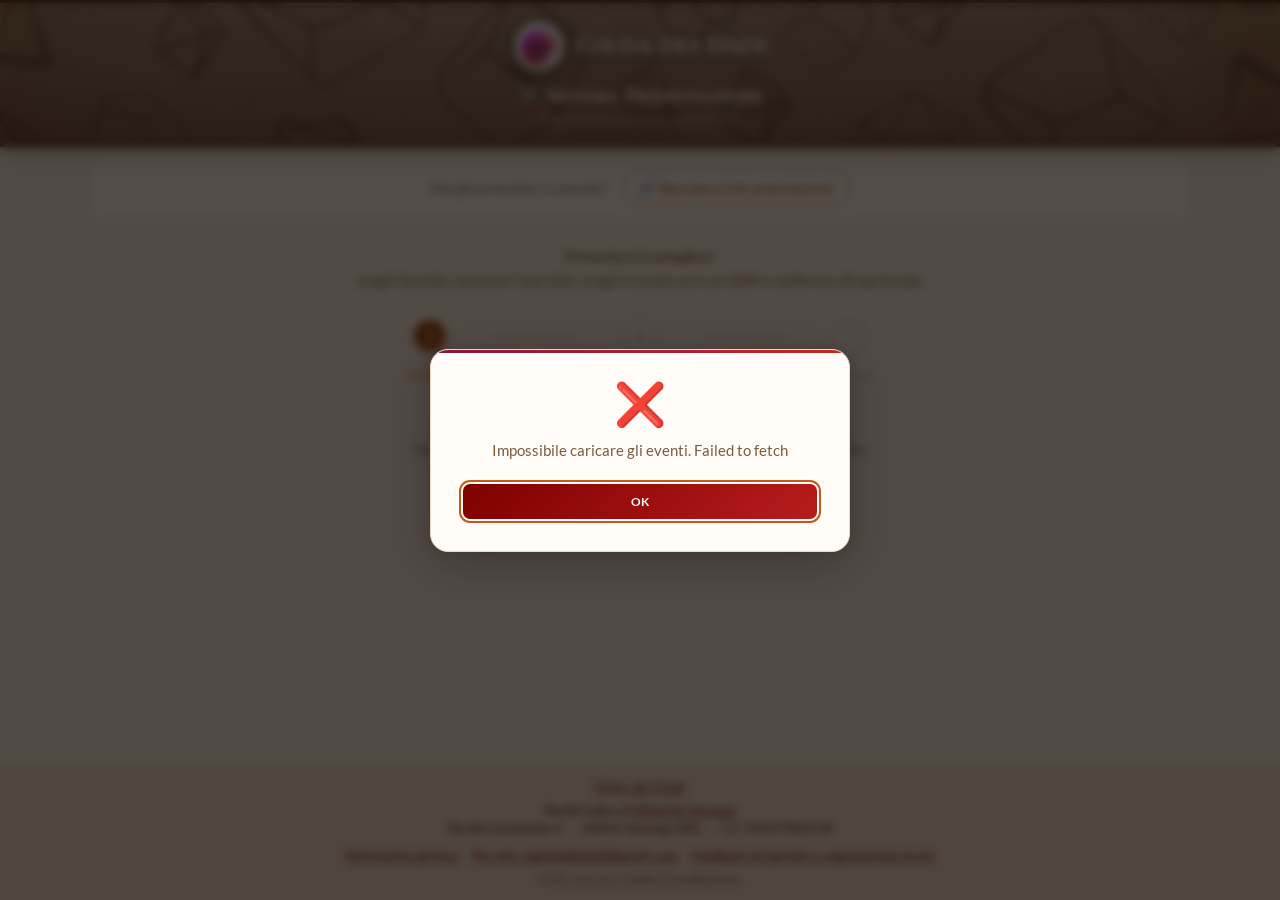
==== stage/index.html @ f4c92544 "stage: una pagina per cartella (utente, organizzatore, master, partner, accoglienza, feedback) I vec" ====
<!DOCTYPE html>
<html lang="it" data-pagina="prenotazione">
<head>
<meta charset="UTF-8">
<meta http-equiv="Content-Security-Policy" content="default-src 'self'; script-src 'self' 'unsafe-inline'; style-src 'self' 'unsafe-inline'; img-src 'self' data: https:; font-src 'self' data:; connect-src 'self' https://script.google.com https://script.googleusercontent.com; object-src 'none'; base-uri 'none'; form-action 'self'">
<meta name="referrer" content="no-referrer">
<meta name="viewport" content="width=device-width, initial-scale=1, viewport-fit=cover">
<meta name="theme-color" content="#8B4513">
<meta name="mobile-web-app-capable" content="yes">
<title>Prenotazioni · Gilda dei Dadi</title>
<link rel="icon" type="image/png" sizes="96x96" href="assets/img/logo-mark-96.png">
<link rel="apple-touch-icon" href="assets/img/logo-touch-192.png">
<link rel="preload" as="image" href="assets/img/dice-parchment.jpg">
<link rel="stylesheet" href="assets/css/app.css">
<script src="assets/js/config.js" defer></script>
<script src="assets/js/environment.js" defer></script>
<script src="assets/js/api-client.js" defer></script>
<script src="assets/js/bootstrap.js" defer></script>
<script src="assets/js/app.js" defer></script>
<script src="assets/js/session.js" defer></script>
</head>
<body>
<!-- ═══ HEADER ═══ -->
<header id="app-header">
 <div class="h-inner">
 <div class="h-brand-row" id="h-brand-row" style="display:flex;justify-content:center">
 <a href="https://www.wakeupvanzago.it/gilda-dei-dadi" target="_blank" class="h-logo-wrap">
 <img id="h-logo" src="assets/img/logo-mark-192.png" alt="Gilda dei Dadi">
 <span class="h-org-name" data-org-name>Gilda dei Dadi</span>
 </a>
 </div>
 
 <nav id="org-macro-tabs" class="org-macro-tabs" aria-label="Sezioni organizzatore" data-org-only style="display:none">
 <button type="button" class="tab-btn org-macro-btn active" data-macro="macro-stats" onclick="switchOrgMacro('macro-stats',this)" title="Statistiche">📊 Statistiche</button>
 <button type="button" class="tab-btn org-macro-btn" data-macro="macro-utenti" onclick="switchOrgMacro('macro-utenti',this)" title="Anagrafiche">👤 Anagrafiche</button>
 <button type="button" class="tab-btn org-macro-btn" data-macro="macro-eventi" onclick="switchOrgMacro('macro-eventi',this)" title="Eventi e Tavoli">📌 Eventi</button>
 <button type="button" class="tab-btn org-macro-btn" data-macro="macro-setup" onclick="switchOrgMacro('macro-setup',this)" title="Setup">🔧 Setup</button>
 </nav>
 
 <nav id="master-macro-tabs" class="org-macro-tabs" aria-label="Sezioni master" hidden>
 <button type="button" class="tab-btn org-macro-btn master-macro-btn active" data-master-panel="m-panel-avventure" onclick="switchMasterMacroTab('m-panel-avventure',this)" title="Le tue avventure">🎲 Avventure</button>
 <button type="button" class="tab-btn org-macro-btn master-macro-btn" data-master-panel="m-panel-tavoli" onclick="switchMasterMacroTab('m-panel-tavoli',this)" title="Sessioni dove proporre">📅 Sessioni</button>
 <button type="button" class="tab-btn org-macro-btn master-macro-btn" data-master-panel="m-panel-impegni" onclick="switchMasterMacroTab('m-panel-impegni',this)" title="Le avventure che porterai">🧳 Impegni</button>
 </nav>
 <nav id="sede-macro-tabs" class="org-macro-tabs" aria-label="Sezioni co-organizzatore" hidden>
 <button type="button" class="tab-btn org-macro-btn sede-macro-btn active" title="Eventi del co-organizzatore">📅 Eventi</button>
 </nav>
 <div class="h-trailing" id="h-trailing">
 <div class="h-meta">
 <h1 id="h-title">⚔️ Sistema Prenotazioni</h1>
 <p id="h-sub">Caricamento…</p>
 </div>
 
 <div id="h-org-actions" class="h-org-actions" aria-label="Azioni organizzatore" data-org-only style="display:none">
 <button type="button" class="org-header-btn" onclick="caricaOrg()" title="Ricarica dati dashboard">↺ Aggiorna</button>
 <button type="button" class="org-header-btn" onclick="logoutOrg()" title="Esci dall'area organizzatore">⇦ Esci</button>
 </div>
 
 <div id="h-master-actions" class="h-org-actions" aria-label="Azioni master">
 <button type="button" class="org-header-btn" onclick="apriMasterModificaInfoPopup()" title="Modifica info master">✏️ Info</button>
 <button type="button" class="org-header-btn" onclick="caricaAreaMaster()" title="Ricarica area master">↺ Aggiorna</button>
 </div>
 <div id="h-acc-actions" class="h-org-actions" aria-label="Azioni accoglienza">
 <button type="button" class="org-header-btn" onclick="accRicarica()" title="Ricarica dati">↺ Aggiorna</button>
 <button type="button" class="org-header-btn" onclick="accLogout()" title="Esci">⇦ Esci</button>
 </div>
 <div id="h-sede-actions" class="h-org-actions" aria-label="Azioni co-organizzatore">
 <button type="button" class="org-header-btn" onclick="tornaAccessoSede()" title="Torna all'elenco co-organizzatori">⇦ Elenco</button>
 <button type="button" class="org-header-btn" onclick="caricaAreaSede()" title="Ricarica area co-organizzatore">↺ Aggiorna</button>
 </div>
 </div>
 </div>
</header>

<!-- ═══ APP ═══ -->
<div class="wrap" id="app">
 <!-- Token invito co-prenotante (stesso valore della query della richiesta a /exec); letto da JS dopo il parse. -->
 <script type="application/json" id="gilda-invite-token-json">""</script>

 <!-- Loader -->
 <div id="loader" class="loader">
 <div class="dice-loader">
 <svg viewBox="0 0 52 52" fill="none" xmlns="http://www.w3.org/2000/svg">
 <rect x="4" y="4" width="44" height="44" rx="10" stroke="#c05a1e" stroke-width="2.5" fill="none"/>
 <circle cx="17" cy="17" r="4" fill="#c9922a"/>
 <circle cx="35" cy="17" r="4" fill="#c9922a"/>
 <circle cx="26" cy="26" r="4" fill="#c9922a"/>
 <circle cx="17" cy="35" r="4" fill="#c9922a"/>
 <circle cx="35" cy="35" r="4" fill="#c9922a"/>
 </svg>
 </div>
 <span id="loader-msg">Caricamento…</span>
 </div>

 <div id="no-uuid" class="hidden"></div>

 <!-- ═══ FORM REGISTRAZIONE (HOME) ═══ -->
 <div id="reg-main" class="hidden">
 <div id="reg-fa"></div>

 <!-- Invito co-prenotante: riepilogo prenotazione → accetta/rifiuta → nome → conferma -->
 <div id="invite-partecipante-wrap" class="hidden invite-partecipante-wrap">
 <div id="invite-partecipante-inner"></div>
 </div>

 <!-- Torna alle prenotazioni (solo quando utente è loggato con UUID) -->
 <div id="reg-torna-user-bar" class="home-recupera-bar hidden" style="margin-bottom:12px">
 <a href="#" onclick="event.preventDefault();tornaDaRegAUserArea()" class="home-recupera-link">← Torna alle tue prenotazioni</a>
 </div>

 <!-- Barra recupero link: sempre visibile in home (utenti già iscritti) -->
 <div class="home-recupera-bar" id="reg-recupera-bar">
 <span class="home-recupera-txt">Hai già prenotato in passato?</span>
 <a href="#" onclick="mostraRecupera(event)" class="home-recupera-link">🔗 Recupera link prenotazioni</a>
 </div>

 <div id="reg-panel">

 <!-- Intro home (step 1) -->
 <div id="reg-home-intro" class="reg-home-intro">
 <p class="reg-home-intro-p" id="reg-home-intro-p"><b>Prenotarsi è semplice!</b><br>scegli l'evento, inserisci i tuoi dati, scegli il tavolo se è un GDR e conferma chi partecipa.</p>
 </div>

 <!-- ── STEP INDICATOR ── -->
 <div class="reg-steps" id="reg-steps">
 <div class="reg-step active" id="rs-1">
 <div class="rs-num">1</div>
 <div class="rs-lbl rs-lbl-stack"><span>📜</span><span>Evento</span></div>
 </div>
 <div class="rs-line" id="rs-line-1"></div>
 <div class="reg-step" id="rs-2">
 <div class="rs-num">2</div>
 <div class="rs-lbl rs-lbl-stack" id="rs-2-lbl"><span>📝</span><span>Dati</span></div>
 </div>
 <div class="rs-line-q rs-unknown" id="rs-line-q"></div>
 <div class="reg-step rs-unknown" id="rs-q">
 <div class="rs-num">?</div>
 <div class="rs-lbl rs-lbl-stack"><span>❔</span><span>Dettagli</span></div>
 </div>
 <div class="rs-line rs-gdr-only hidden" id="rs-line-2"></div>
 <div class="reg-step rs-gdr-only hidden" id="rs-3">
 <div class="rs-num">3</div>
 <div class="rs-lbl rs-lbl-stack"><span>🎲</span><span>Tavolo</span></div>
 </div>
 <div class="rs-line rs-gdr-only hidden" id="rs-line-3"></div>
 <div class="reg-step rs-gdr-only hidden" id="rs-4">
 <div class="rs-num">4</div>
 <div class="rs-lbl rs-lbl-stack"><span>👥</span><span>Partecipanti</span></div>
 </div>
 </div>

 <div id="reg-evento-info" class="hidden" style="margin:0 0 16px;padding:14px 18px;border:1px solid var(--vellum);border-radius:var(--radius-l);background:var(--parch2);color:var(--ink2)"></div>

 <!-- ── STEP 1: scegli evento, poi il tipo se l'evento è misto ── -->
 <div id="reg-s1">
 <div id="reg-s1-lista">
 <div class="reg-step-title">📜 Scegli l'evento</div>
 <p class="reg-step-desc">Tocca la card dell'evento che ti interessa. I badge ti dicono cosa è previsto:<br><strong>GDR</strong> per i giochi di ruolo a tavoli, <strong>GDT</strong> per il gioco da tavolo libero.</p>
 <div id="reg-ev-grid" class="reg-ev-grid"></div>
 </div>
 <div id="reg-misto-scelta" class="hidden">
 <div class="reg-step-title" style="display:flex;align-items:center;justify-content:space-between;flex-wrap:wrap;gap:10px">
 <span>Che cosa vuoi prenotare?</span>
 <span style="display:flex;gap:8px;flex-wrap:wrap;align-items:center">
 <button type="button" class="rec-foot-btn" onclick="regApriDettaglioMisto()">Dettaglio</button>
 <button class="btn btn-o btn-sm" type="button" onclick="regTornaStep1()">← Cambia evento</button>
 </span>
 </div>
 <p class="reg-step-desc">Questo evento ha due aree di gioco. Scegline una: per partecipare a entrambe servono due prenotazioni distinte, una per area.</p>
 <div class="reg-misto-grid">
 <button type="button" class="reg-misto-card" onclick="regScegliTipoMisto('gdr')">
 <span class="rec-pill ev-tipo ev-tipo-gdr">GDR</span>
 <span class="reg-misto-nome">Tavoli Giochi di Ruolo</span>
 <span class="reg-misto-sub">Prenota un tavolo per una sessione di gioco di ruolo.</span>
 </button>
 <button type="button" class="reg-misto-card" onclick="regScegliTipoMisto('gdt')">
 <span class="rec-pill ev-tipo ev-tipo-gdt">GDT</span>
 <span class="reg-misto-nome">Gioco Libero ai Giochi da Tavolo</span>
 <span class="reg-misto-sub">Ingresso libero all'area dei giochi da tavolo.</span>
 </button>
 </div>
 </div>
 </div>

 <!-- ── STEP 3: scegli sessione + tavolo ── -->
 <div id="reg-s2" class="hidden">
 <div class="reg-step-title" style="display:flex;align-items:center;justify-content:space-between;flex-wrap:wrap;gap:10px">
 <span id="reg-s2-title">📜 Evento selezionato</span>
 <button class="btn btn-o btn-sm" onclick="regTornaStep2()">← Torna ai dati</button>
 </div>
 <p class="reg-step-desc">Scegli uno o più tavoli in ordine di preferenza: proveremo ad assegnarti il primo disponibile. Se non ci sono posti, entrerai in lista d'attesa con le preferenze indicate.</p>

 <div id="reg-sess-wrap" class="hidden" style="margin-bottom:20px">
 <div style="font-family:var(--font-m);font-size:11px;text-transform:uppercase;letter-spacing:.08em;color:var(--ash);margin-bottom:10px">🧭 Seleziona l'area</div>
 <div id="reg-sess-pills" style="display:flex;gap:8px;flex-wrap:wrap"></div>
 </div>

 <!-- Mini riepilogo selezione corrente -->
 <div id="reg-sel-summary" class="hidden" style="margin:0 0 14px;background:var(--parch2);border:1.5px solid var(--vellum);border-left:4px solid var(--ember);border-radius:var(--radius);padding:12px 16px;font-size:13px;color:var(--smoke);line-height:1.7">
 <div style="font-family:var(--font-m);font-size:9px;text-transform:uppercase;letter-spacing:.1em;color:var(--ash);margin-bottom:5px">Selezione attuale</div>
 <div id="reg-sel-text"></div>
 </div>

 <div id="reg-tav-grid" class="reg-tav-grid"></div>

 <div id="reg-attesa-row" class="hidden" style="margin-top:16px">
 <div class="reg-tav-attesa-card" id="rtc-attesa" onclick="regToggleAttesa()">
 <span style="font-size:18px">⏳</span>
 <div>
 <div style="font-family:var(--font-d);font-size:13px;color:var(--gold);letter-spacing:.04em">Iscriviti alla lista d'attesa</div>
 <div style="font-size:12px;color:var(--ash);font-style:italic;margin-top:2px">Indica i tavoli preferiti: ti avviseremo se si libera un posto.</div>
 </div>
 </div>
 <div id="reg-attesa-dati" class="hidden" style="margin-top:12px;padding:14px 16px;background:var(--parch2);border:1px solid var(--vellum);border-radius:var(--radius);border-left:4px solid var(--gold)" onclick="event.stopPropagation()">
 <div class="lbl-fasce" style="margin-bottom:8px">👥 Numero persone</div>
 <div style="display:flex;align-items:center;gap:10px;margin-bottom:14px">
 <button type="button" class="qty-btn" onclick="regAttesaCambiaQty(-1)">−</button>
 <span class="qty-val" id="reg-attesa-num-val">1</span>
 <button type="button" class="qty-btn" onclick="regAttesaCambiaQty(1)">+</button>
 </div>
 <div class="lbl-fasce" style="margin-bottom:8px">🎯 Fasce età del gruppo</div>
 <div class="fasce-grid" id="reg-attesa-fasce-chips"></div>
 <div class="tav-fasce-req" id="reg-attesa-fasce-req">Seleziona almeno una fascia età</div>

 <div class="lbl-fasce" style="margin:16px 0 4px">🎲 Tavoli preferiti per questa sessione</div>
 <p id="reg-attesa-pref-hint" style="margin:0 0 6px;font-size:12px;color:var(--ash);font-style:italic">
 Seleziona i tavoli pieni su cui vuoi essere messo in lista d'attesa.
 </p>
 <div id="reg-attesa-pref" class="fasce-grid"></div>
 <div class="tav-fasce-req" id="reg-attesa-pref-req">Seleziona almeno un tavolo preferito</div>

 <div class="lbl-fasce" style="margin:16px 0 4px">⏰ Avviso nelle ultime ore</div>
 <p style="margin:0 0 6px;font-size:12px;color:var(--ash);font-style:italic">
 Per impostazione predefinita verrai considerato solo se si libera un posto <strong>più di 24 ore</strong> prima dell'inizio.
 Se vuoi essere considerato anche nelle <strong>ultime ore</strong> prima dell'inizio, indica entro quante ore prima sei disponibile ad essere assegnato automaticamente.
 </p>
 <div style="display:flex;align-items:center;gap:8px;font-size:13px">
 <label style="display:flex;align-items:center;gap:6px;cursor:pointer">
 <input type="checkbox" id="reg-attesa-last-chk" style="width:auto">
 <span>Considerami anche nelle ultime</span>
 </label>
 <input type="number" id="reg-attesa-last-ore" min="1" max="24" value="6" style="width:64px;padding:4px 6px;font-size:13px">
 <span>ore prima dell'inizio</span>
 </div>
 </div>
 </div>

 <div style="margin-top:20px">
 <div id="reg-minori-gdr" class="hidden" style="margin:14px 0 0;padding:12px 14px;background:rgba(192,90,30,.08);border-radius:var(--radius);border-left:4px solid var(--ember)"><label style="display:flex;gap:10px;align-items:flex-start;cursor:pointer;font-size:14px;color:var(--ink2)"><input type="checkbox" id="reg-minori-ok-gdr" style="margin-top:3px"><span>Tra le fasce selezionate c'è un minorenne: confermo che la prenotazione è fatta da un genitore o da chi ne ha la responsabilità, o che questi ne è a conoscenza.</span></label></div>
 <button class="btn btn-s btn-lg btn-full" id="reg-s2-next" onclick="regPassaStep4()" disabled>Continua ai partecipanti →</button>
 </div>
 </div>

 <!-- ── STEP 2: dati personali (GDR) / iscrizione posti (GDT) ── -->
 <div id="reg-s3" class="hidden">
 <div class="reg-step-title" style="display:flex;align-items:center;justify-content:space-between;flex-wrap:wrap;gap:10px;margin-top:20px">
 <span id="reg-s3-title">📝 I tuoi dati</span>
 <span style="display:flex;gap:8px;flex-wrap:wrap">
 <button class="btn btn-o btn-sm hidden" id="reg-misto-cambia" type="button" onclick="regMostraSceltaMisto()">← Cambia tipo</button>
 <button class="btn btn-o btn-sm" type="button" onclick="regTornaStep1()">← Cambia evento</button>
 </span>
 </div>
 <p class="reg-step-desc" id="reg-s3-desc">Inserisci i dati del prenotante, poi prosegui alla scelta dei tavoli.</p>

 <div id="reg-gdt-sess-wrap" class="hidden" style="margin-bottom:16px">
 <div style="font-family:var(--font-m);font-size:11px;text-transform:uppercase;letter-spacing:.08em;color:var(--ash);margin-bottom:10px">🧭 Seleziona l'area</div>
 <div id="reg-gdt-sess-pills" style="display:flex;gap:8px;flex-wrap:wrap"></div>
 </div>

 <!-- Blocco GDT: numero posti -->
 <div id="reg-gdt-block" class="hidden" style="margin-bottom:18px">
 <div class="card" style="margin:0;box-shadow:none;border:1.5px solid var(--vellum)">
 <div class="card-body">
 <div id="reg-gdt-capienza" style="font-size:13px;color:var(--smoke);margin-bottom:12px"></div>
 <div id="reg-gdt-giochi-wrap" class="hidden" style="margin:0 0 14px">
 <button type="button" class="btn btn-o btn-sm" id="reg-gdt-giochi-btn" onclick="apriRegGdtGiochiPopup()">🎲 Giochi presenti</button>
 </div>
 <div class="lbl-fasce" style="margin-bottom:8px">👥 Quante persone siete?</div>
 <div style="display:flex;align-items:center;gap:10px">
 <button type="button" class="qty-btn" id="reg-gdt-qty-minus" onclick="regGdtCambiaQty(-1)" disabled>−</button>
 <span class="qty-val" id="reg-gdt-num-val">1</span>
 <button type="button" class="qty-btn" id="reg-gdt-qty-plus" onclick="regGdtCambiaQty(1)" disabled>+</button>
 </div>
 <div id="reg-gdt-limite-warn" class="hidden" role="status" style="margin:12px 0 0;padding:12px 14px;background:rgba(230,81,0,.08);border-radius:var(--radius);border-left:4px solid var(--warn);font-size:13.5px;color:var(--ink);line-height:1.45"></div>
 <div class="lbl-fasce" id="reg-gdt-fasce-lbl" style="margin:16px 0 8px">🎯 Fasce età del gruppo</div>
 <div class="fasce-grid" id="reg-gdt-fasce-chips"></div>
 <div class="tav-fasce-req" id="reg-gdt-fasce-req">Seleziona almeno una fascia età</div>
 <div id="reg-minori-gdt" class="hidden" style="margin:14px 0 0;padding:12px 14px;background:rgba(192,90,30,.08);border-radius:var(--radius);border-left:4px solid var(--ember)"><label style="display:flex;gap:10px;align-items:flex-start;cursor:pointer;font-size:14px;color:var(--ink2)"><input type="checkbox" id="reg-minori-ok-gdt" style="margin-top:3px"><span>Tra le fasce selezionate c'è un minorenne: confermo che la prenotazione è fatta da un genitore o da chi ne ha la responsabilità, o che questi ne è a conoscenza.</span></label></div>
 <p class="hint" style="margin-top:10px;margin-bottom:0">Non serve indicare i nominativi: conta il numero di posti e le fasce età.</p>
 </div>
 </div>
 </div>

 <p id="reg-dati-prefill-msg" class="hidden" style="font-size:13px;color:var(--ember);margin-bottom:12px;padding:10px 14px;background:rgba(192,90,30,.08);border-radius:var(--radius);border-left:4px solid var(--ember)">✓ I tuoi dati sono stati inseriti automaticamente e non sono modificabili.</p>

 <div class="card" id="reg-s3-dati" style="margin-top:0;box-shadow:none;border:1.5px solid var(--vellum)">
 <div class="card-body">
 <p id="reg-dati-gdt-note" class="hint hidden" style="margin-top:0">Nome e email servono per ricevere la conferma e gli avvisi sull'evento.</p>
 <div class="row2">
 <div class="field first">
 <label class="lbl" id="lbl-r-nome">Nome e Cognome *</label>
 <input type="text" id="r-nome" placeholder="Mario Rossi" oninput="regAggiornaBloccoEmail()">
 </div>
 <div class="field first">
 <label class="lbl" id="lbl-r-email">Email *</label>
 <input type="email" id="r-email" placeholder="mario@email.it" oninput="regAggiornaBloccoEmail()">
 <p id="r-email-format" class="hint hidden" style="color:var(--err);font-weight:600">Per continuare, l'indirizzo deve contenere @.</p>
 <p id="reg-avv-warning" class="hint hidden" style="color:var(--err);font-weight:600"></p>
 <p id="reg-dup-warning" class="hint hidden" style="color:var(--err);font-weight:600"></p>
 </div>
 </div>
 <div class="field">
 <label class="lbl">Cellulare <span class="lbl-note">facoltativo</span></label>
 <input type="tel" id="r-cell" placeholder="+39 333 1234567">
 <p class="hint">Utile solo per comunicazioni urgenti.</p>
 </div>
 <div class="row2" style="margin-top:4px">
 <div class="field first" style="grid-column:1/-1">
 <label class="lbl">Come ci hai conosciuto? <span class="lbl-note">facoltativo</span></label>
 <select id="r-fonte">
 <option value="">— Facoltativo —</option>
 <option>Passaparola</option>
 <option>Social media</option>
 <option>Locandina/volantino</option>
 <option>Sito web</option>
 <option>Biblioteca</option>
 <option>Altro</option>
 </select>
 </div>
 </div>
 </div>
 </div>

 <div id="reg-iscrizione-extra" class="hidden" style="margin-top:16px">
<div id="reg-esperienza-wrap" class="field first hidden">
<label class="lbl">La mia esperienza di gioco <span class="lbl-note" style="color:var(--err)">*</span></label>
<div id="reg-esperienza-opts" style="display:flex;flex-direction:column;gap:8px;margin-top:6px">
<label style="display:flex;gap:10px;align-items:center;cursor:pointer;font-size:14px;color:var(--ink2)"><input type="radio" name="r-esperienza" value="Poca/nessuna"> <span>Poca/nessuna</span></label>
<label style="display:flex;gap:10px;align-items:center;cursor:pointer;font-size:14px;color:var(--ink2)"><input type="radio" name="r-esperienza" value="Principiante"> <span>Principiante</span></label>
<label style="display:flex;gap:10px;align-items:center;cursor:pointer;font-size:14px;color:var(--ink2)"><input type="radio" name="r-esperienza" value="Media"> <span>Media</span></label>
<label style="display:flex;gap:10px;align-items:center;cursor:pointer;font-size:14px;color:var(--ink2)"><input type="radio" name="r-esperienza" value="Elevata"> <span>Elevata</span></label>
</div>
</div>
<label style="display:flex;gap:10px;align-items:flex-start;cursor:pointer;font-size:14px;color:var(--ink2);margin-top:12px"><input type="checkbox" id="r-newsletter" style="margin-top:3px"><span>Iscrivimi alla mailing list per novità e prossimi eventi. Facoltativo, revocabile in ogni momento.</span></label>
<label style="display:flex;gap:10px;align-items:flex-start;cursor:pointer;font-size:14px;color:var(--ink2);margin-top:12px"><input type="checkbox" id="r-consenso-immagine" style="margin-top:3px"><span>Acconsento all'uso della mia immagine in foto e riprese dell'evento, per fini divulgativi e non commerciali. Facoltativo: la prenotazione non dipende da questo consenso.</span></label>
</div>

 <div id="reg-s3-actions" style="margin-top:20px">
 <button class="btn btn-s btn-lg btn-full" id="reg-s3-next" onclick="regPassaStep3()">Continua alla scelta tavoli →</button>
 <button class="btn btn-s btn-lg btn-full hidden" id="reg-gdt-submit" onclick="inviaRegGdt()" disabled>Invia Informazioni →</button>
 </div>
 </div>

 <!-- ── STEP 4: partecipanti + conferma ── -->
 <div id="reg-s4" class="hidden">
 <div id="reg-riepilogo" class="reg-riepilogo"></div>
 <div class="reg-step-title" style="display:flex;align-items:center;justify-content:space-between;flex-wrap:wrap;gap:10px;margin-top:20px">
 <span>👥 Partecipanti e conferma</span>
 <button class="btn btn-o btn-sm" onclick="regTornaStep3()">← Torna ai tavoli</button>
 </div>
 <p class="reg-step-desc">Se prenoti per altri, aggiungi qui i partecipanti. Altrimenti puoi confermare subito.</p>

 <div style="margin-top:8px">
 <label style="display:flex;align-items:flex-start;gap:10px;cursor:pointer;font-size:14px;color:var(--ink2)">
 <input type="checkbox" id="reg-owner-partecipa" style="margin-top:3px" onchange="regTogglePrenotantePartecipa()">
 <span>
 <strong>Prenoto per altri e non partecipo personalmente</strong><br>
 <span style="font-size:12.5px;color:var(--ash)">
 Per un genitore che iscrive un figlio, o chi prenota al posto di un'altra persona.
 </span>
 </span>
 </label>
 </div>
 <div id="reg-partecipanti-wrap" class="hidden" style="margin-top:12px">
 <label class="lbl">Altri partecipanti <span class="lbl-note">facoltativo</span></label>
 <p class="hint" id="reg-partecipanti-hint">Nome o nickname per ogni co-prenotante (in ordine: prima i posti del primo tavolo, poi del secondo, e così via).<br>Se inserisci anche l'email riceveranno l'invito e potranno gestire insieme a te la prenotazione.</p>
 <div id="reg-partecipanti-list" style="display:grid;gap:8px"></div>
 <div style="margin-top:8px;display:flex;gap:8px;align-items:center;flex-wrap:wrap">
 <span id="reg-partecipanti-count" style="font-size:12px;color:var(--ash)"></span>
 </div>
 </div>
 <div style="margin-top:20px">
 <button class="btn btn-s btn-lg btn-full" id="r-submit" onclick="inviaReg()" disabled>✅ Conferma prenotazione</button>
 </div>
 </div>

 <!-- link recupera e feedback -->
 <div style="text-align:center;margin-top:18px" id="reg-recupera-link">
 <p style="font-size:14.5px;color:var(--smoke);font-style:italic">
 Hai già una prenotazione?
 <a href="#" onclick="mostraRecupera(event)" style="color:var(--ember);font-weight:600;text-decoration:none;border-bottom:1px dashed var(--ember)">Recupera il link →</a>
 </p>
 </div>

 <!-- hidden inputs per compatibilità con inviaReg() -->
 <select id="r-evento" style="display:none"></select>
 <select id="r-sessione" style="display:none"></select>
 <div id="r-tav-section" style="display:none"></div>
 </div>

 <!-- recupera link (utenti già iscritti) -->
 <div id="reg-recupera" class="hidden">
 <div class="card">
 <div class="card-head"><div class="card-head-icon">🔗</div><h2>Recupera il tuo link</h2></div>
 <div class="card-body">
 <p style="font-size:15px;color:var(--smoke);margin-bottom:12px;line-height:1.6">
 Inserisci l'email che hai usato per prenotare: puoi entrare subito con un codice, oppure ricevere il <strong>link personale</strong>.
 </p>
 <p style="font-size:13px;color:var(--ash);margin-bottom:18px;line-height:1.5">
 Dal link potrai vedere le prenotazioni, modificarle, cancellarle o aggiungere altre aree allo stesso evento.
 </p>
 <div class="field first">
 <label class="lbl">Email</label>
 <input type="email" id="rec-email" placeholder="mario@email.it" onkeydown="if(event.key==='Enter')inviaRecupera()">
 </div>
 <div class="act-bar" style="margin-top:16px">
 <button class="btn btn-p" onclick="inviaOtpUtente()">Entra con codice</button>
 <button class="btn btn-o" onclick="inviaRecupera()">📧 Invia link</button>
 <button class="btn btn-o" onclick="hide('reg-recupera');show('reg-panel')">← Torna al modulo</button>
 </div>
 <div id="rec-otp-wrap" class="hidden" style="margin-top:14px">
 <p class="hint" id="rec-otp-hint" style="margin-bottom:8px">Inserisci il codice ricevuto via email.</p>
 <div class="field">
 <label class="lbl" for="rec-otp">Codice ricevuto</label>
 <input type="text" id="rec-otp" inputmode="numeric" autocomplete="one-time-code" maxlength="8" placeholder="123456" onkeydown="if(event.key==='Enter')verificaOtpUtenteLogin()">
 </div>
 <button type="button" class="btn btn-p" style="margin-top:10px" onclick="verificaOtpUtenteLogin()">Accedi →</button>
 </div>
 </div>
 </div>
 </div>

 <!-- successo registrazione -->
 <div id="reg-ok" class="hidden">
 <div class="card">
 <div class="suc-panel">
 <span class="suc-icon">🎉</span>
 <h2>Prenotazione confermata!</h2>
 <p style="margin-top:10px">Ti arriva un'<strong>email di conferma</strong> con il riepilogo<br>e un link personale per modificare la prenotazione.</p>
 <p id="reg-ok-warning" class="hint hidden" style="margin-top:10px;color:var(--err);font-weight:600"></p>
 <div class="suc-note">
 <p style="font-size:13.5px;color:var(--smoke);font-style:italic">Non hai ricevuto l'email? Controlla la cartella spam oppure</p>
 <button class="btn btn-o btn-sm" style="margin-top:10px" onclick="hide('reg-ok');show('reg-recupera')">🔗 Richiedi nuovamente il link</button>
 </div>
 </div>
 </div>
 </div>
 </div><!-- /reg-main -->

 <div id="sede-iscrivi-overlay" class="overlay hidden" onclick="if(event.target===this)chiudiSedeIscriviPopup()">
 <div class="dialog modifica-dialog" onclick="event.stopPropagation()">
 <h3 class="modifica-dialog-title" id="s-isc-title">➕ Aggiungi iscritto</h3>
 <div class="modifica-content">
 <input type="hidden" id="s-isc-event-id">
 <input type="hidden" id="s-isc-sessione-id">
 <input type="hidden" id="s-isc-tavolo-id">
 <input type="hidden" id="s-isc-mode" value="tavolo">
 <div id="s-isc-ctx" class="hint" style="margin-bottom:10px"></div>
 <div id="s-isc-pick" class="hidden" style="margin-bottom:12px">
 <p class="hint" style="margin:0 0 8px">Scegli uno o più tavoli (anche su sessioni diverse): è una prenotazione completa sull’evento.</p>
 <div id="s-isc-pick-list" class="sede-isc-pick-list"></div>
 </div>
 <div class="field first">
 <label class="lbl" for="s-isc-nome">Nome *</label>
 <input type="text" id="s-isc-nome" autocomplete="name">
 </div>
 <div class="row2">
 <div class="field first">
 <label class="lbl" for="s-isc-email">Email (opzionale)</label>
 <input type="email" id="s-isc-email" autocomplete="email" placeholder="se ce l’hanno">
 </div>
 <div class="field first">
 <label class="lbl" for="s-isc-cell">Cellulare</label>
 <input type="text" id="s-isc-cell" autocomplete="tel">
 </div>
 </div>
 <div class="row2">
 <div class="field first">
 <label class="lbl" for="s-isc-num">Persone</label>
 <input type="number" id="s-isc-num" min="1" value="1">
 </div>
 <div class="field first">
 <label class="lbl" for="s-isc-fascia">Fascia età</label>
 <select id="s-isc-fascia"></select>
 </div>
 </div>
 <label style="display:flex;align-items:center;gap:8px;margin-top:10px;font-size:13px">
 <input type="checkbox" id="s-isc-email-send">
 Invia email di conferma (solo se c’è email)
 </label>
 </div>
 <footer class="modifica-dialog-footer">
 <button type="button" class="btn btn-o btn-sm" onclick="chiudiSedeIscriviPopup()">Annulla</button>
 <button type="button" class="btn btn-s btn-sm" id="s-isc-submit" onclick="confermaSedeIscrivi()">Salva iscrizione</button>
 </footer>
 </div>
 </div>
 <!-- OVERLAY CONFIRM -->
 <div id="overlay" class="overlay hidden">
 <div class="dialog">
 <h3>⚠️ Conferma operazione</h3>
 <p id="ov-msg"></p>
 <label id="ov-notify-wrap" class="hidden" style="display:none;align-items:center;gap:8px;cursor:pointer;font-size:13px;margin:12px 0 4px">
 <input type="checkbox" id="ov-notify" style="width:auto" checked>
 <span>Avvisa l'utente via email</span>
 </label>
 <div class="dlg-btns">
 <button class="btn btn-o" id="ov-no">Annulla</button>
 <button class="btn btn-d" id="ov-ok">Sì, procedi</button>
 </div>
 </div>
 </div>

 <!-- OVERLAY MODIFICA PRENOTAZIONE -->
 <div id="modifica-overlay" class="overlay hidden" onclick="if(event.target===this)hide('modifica-overlay')">
 <div class="dialog modifica-dialog" onclick="event.stopPropagation()">
 <h3 id="modifica-dialog-title" class="modifica-dialog-title">✏️ Modifica</h3>
 <div id="modifica-content" class="modifica-content"></div>
 <footer id="modifica-dialog-footer" class="modifica-dialog-footer"></footer>
 </div>
 </div>

 <!-- OVERLAY AZIONI SALVATAGGIO (senza nascondere la pagina) -->
 <div id="action-overlay" class="overlay hidden" role="dialog" aria-modal="true" aria-labelledby="action-overlay-msg">
 <div class="dialog" style="max-width:360px;text-align:center">
 <div class="dice-loader" aria-hidden="true">
 <svg viewBox="0 0 52 52" fill="none" xmlns="http://www.w3.org/2000/svg">
 <rect x="4" y="4" width="44" height="44" rx="10" stroke="#c05a1e" stroke-width="2.5" fill="none"/>
 <circle cx="17" cy="17" r="4" fill="#c9922a"/>
 <circle cx="35" cy="17" r="4" fill="#c9922a"/>
 <circle cx="26" cy="26" r="4" fill="#c9922a"/>
 <circle cx="17" cy="35" r="4" fill="#c9922a"/>
 <circle cx="35" cy="35" r="4" fill="#c9922a"/>
 </svg>
 </div>
 <p id="action-overlay-msg" style="margin:0;font-style:italic;color:var(--smoke)">Salvataggio in corso…</p>
 </div>
 </div>

 <!-- OVERLAY PASSWORD CO-ORGANIZZATORE -->
 <div id="sede-pwd-overlay" class="overlay hidden" onclick="if(event.target===this)chiudiSedePwdOverlay()" role="dialog" aria-modal="true" aria-labelledby="sede-pwd-title">
 <div class="dialog modifica-dialog" onclick="event.stopPropagation()">
 <h3 id="sede-pwd-title" class="modifica-dialog-title">🔑 Password co-organizzatore</h3>
 <div class="modifica-content">
 <p id="sede-pwd-sub" style="font-size:13.5px;color:var(--smoke);margin-bottom:12px"></p>
 <label class="lbl" for="sede-pwd-new">Nuova password (min. 6 caratteri)</label>
 <div class="pwd-wrap">
 <input type="password" id="sede-pwd-new" autocomplete="new-password" placeholder="••••••••••" onkeydown="if(event.key==='Enter')document.getElementById('sede-pwd-confirm').focus()">
 <button class="pwd-tog" onclick="togglePwd('sede-pwd-new')" type="button" aria-label="Mostra password">👁</button>
 </div>
 <label class="lbl" for="sede-pwd-confirm" style="margin-top:10px">Ripeti password</label>
 <div class="pwd-wrap">
 <input type="password" id="sede-pwd-confirm" autocomplete="new-password" placeholder="••••••••••" onkeydown="if(event.key==='Enter')salvaSedePwdOverlay()">
 <button class="pwd-tog" onclick="togglePwd('sede-pwd-confirm')" type="button" aria-label="Mostra password">👁</button>
 </div>
 <p id="sede-pwd-err" class="hint" role="alert" style="color:#b71c1c;margin-top:8px;min-height:1em"></p>
 </div>
 <footer class="modifica-dialog-footer">
 <button type="button" class="btn btn-o btn-sm" onclick="chiudiSedePwdOverlay()">✕ Annulla</button>
 <button type="button" class="btn btn-s btn-sm" id="sede-pwd-save" onclick="salvaSedePwdOverlay()">🔑 Salva password</button>
 </footer>
 </div>
 </div>

 <!-- OVERLAY NOTIFICA NUOVO EVENTO -->
 <div id="notifica-overlay" class="overlay hidden" onclick="if(event.target===this)hide('notifica-overlay')">
 <div class="dialog modifica-dialog" onclick="event.stopPropagation()">
 <h3 id="notifica-dialog-title" class="modifica-dialog-title">📣 Invia notifica nuovo evento</h3>
 <div id="notifica-content" class="modifica-content">
 <p style="font-size:13.5px;color:var(--smoke);margin-bottom:10px">
 Scegli a chi inviare l'email di annuncio per questo evento.
 </p>
 <div style="display:flex;flex-direction:column;gap:6px;font-size:13px;color:var(--ink2);margin-bottom:8px">
 <label style="display:flex;align-items:flex-start;gap:8px;cursor:pointer;">
 <input type="radio" name="notifica-mode" id="notifica-mode-utenti" value="utenti" style="width:auto" checked>
 <span>
 <strong>Invia a tutti gli utenti</strong>
 <div style="font-size:12px;color:var(--ash)">Usa tutti gli indirizzi presenti nel foglio Utenti.</div>
 </span>
 </label>
 <label style="display:flex;align-items:flex-start;gap:8px;cursor:pointer;">
 <input type="radio" name="notifica-mode" id="notifica-mode-test" value="test" style="width:auto">
 <span>
 <strong>Invia solo ai test</strong>
 <div style="font-size:12px;color:var(--ash)">Invia la notifica solo agli indirizzi di test configurati.</div>
 </span>
 </label>
 </div>
 </div>
 <footer class="modifica-dialog-footer">
 <button type="button" class="btn btn-o btn-sm" onclick="hide('notifica-overlay')">✕ Annulla</button>
 <button type="button" class="btn btn-s btn-sm" onclick="confermaInviaNotificaNuovoEvento()">📣 Invia notifica</button>
 </footer>
 </div>
 </div>

 <!-- OVERLAY DETTAGLI UTENTE (organizzatore) -->
 <div id="utente-detail-overlay" class="overlay hidden" onclick="if(event.target===this)closeUtenteDetailOverlay()">
 <div class="dialog user-detail-dialog" onclick="event.stopPropagation()">
 <div class="card-head user-detail-head">
 <div class="card-head-icon">👤</div>
 <h2>Dettagli utente</h2>
 <button type="button" class="btn btn-o btn-sm user-detail-close" onclick="closeUtenteDetailOverlay()" aria-label="Chiudi">✕</button>
 </div>
 <div id="utente-detail-content" class="user-detail-content"></div>
 </div>
 </div>

 <!-- POPUP giochi disponibili (GDT / gioco libero) -->
 <div id="reg-gdt-giochi-overlay" class="overlay hidden" onclick="if(event.target===this)chiudiRegGdtGiochiPopup()" role="dialog" aria-modal="true" aria-labelledby="reg-gdt-giochi-title">
 <div class="dialog" style="max-width:420px" onclick="event.stopPropagation()">
 <div style="display:flex;align-items:flex-start;justify-content:space-between;gap:12px;margin-bottom:12px">
 <h3 id="reg-gdt-giochi-title" style="margin:0">🎲 Giochi presenti</h3>
 <button type="button" class="btn btn-o btn-sm" onclick="chiudiRegGdtGiochiPopup()" aria-label="Chiudi">✕</button>
 </div>
 <p id="reg-gdt-giochi-sess" class="hint" style="margin-top:0;margin-bottom:12px"></p>
 <ul id="reg-gdt-giochi-list" style="margin:0;padding-left:1.2em;font-size:15px;color:var(--ink);line-height:1.55"></ul>
 <div class="dlg-btns" style="margin-top:20px">
 <button type="button" class="btn btn-s btn-full" onclick="chiudiRegGdtGiochiPopup()">Chiudi</button>
 </div>
 </div>
 </div>

 <!-- OVERLAY DOMANDE FEEDBACK (organizzatore) -->
<div id="modfb-overlay" class="overlay hidden">
 <div class="dialog" style="max-width:680px">
 <h3>📝 Domande del feedback</h3>
 <div id="modfb-body"></div>
 <div style="display:flex;justify-content:flex-end;gap:8px;margin-top:14px">
 <button class="btn btn-o" type="button" onclick="hide('modfb-overlay')">Chiudi</button>
 <button class="btn btn-s" type="button" id="modfb-save" onclick="modfbSalva()">Salva modulo</button>
 </div>
 </div>
</div>
<!-- OVERLAY FEEDBACK -->
 <div id="feedback-overlay" class="overlay hidden">
 <div class="dialog" style="max-width:480px">
 <h3>💬 Lascia un feedback</h3>
 <p style="font-size:14px;color:var(--smoke);margin-bottom:16px">Suggerimenti, problemi o commenti: li leggeremo e ci aiuteranno a migliorare il servizio.</p>
 <div class="field first">
 <label class="lbl">Riguarda</label>
 <select id="fb-source">
 <option value="registrazione">Registrazione / prenotazione</option>
 <option value="area_utente">Le mie prenotazioni</option>
 <option value="dashboard_organizzatore">Dashboard organizzatore</option>
 <option value="altro">Altro</option>
 </select>
 </div>
 <div class="row2">
 <div class="field first">
 <label class="lbl">Nome <span class="lbl-note">facoltativo</span></label>
 <input type="text" id="fb-nome" placeholder="Mario R.">
 </div>
 <div class="field first">
 <label class="lbl">Email <span class="lbl-note">facoltativo</span></label>
 <input type="email" id="fb-email" placeholder="mario@email.it">
 </div>
 </div>
 <div class="field">
 <label class="lbl">Messaggio *</label>
 <textarea id="fb-messaggio" placeholder="Scrivi qui il tuo feedback…" rows="4"></textarea>
 </div>
 <div id="fb-flash" class="hidden" style="margin-bottom:12px"></div>
 <div class="dlg-btns">
 <button class="btn btn-o" onclick="hide('feedback-overlay')">Annulla</button>
 <button class="btn btn-s" id="fb-invia" onclick="inviaFeedbackFront()">Invia feedback</button>
 </div>
 </div>
 </div>

 <!-- POPUP notifiche successo / errore / info (sostituisce i banner flash) -->
 <div id="notify-popup" class="overlay hidden notify-popup-overlay" onclick="if(event.target===this)hideNotifyPopup()" role="dialog" aria-modal="true" aria-labelledby="notify-popup-msg">
 <div class="dialog notify-popup-card" id="notify-popup-card" onclick="event.stopPropagation()">
 <div class="notify-popup-icon-wrap" id="notify-popup-icon" aria-hidden="true">✅</div>
 <p class="notify-popup-text" id="notify-popup-msg"></p>
 <button type="button" class="btn btn-p btn-full" id="notify-popup-ok">OK</button>
 </div>
 </div>

 <div id="mail-detail-overlay" class="overlay hidden" onclick="if(event.target===this)chiudiMailDetailPopup()" role="dialog" aria-modal="true" aria-labelledby="mail-detail-title">
 <div class="dialog mail-detail-dialog" onclick="event.stopPropagation()">
 <h3 id="mail-detail-title">📧 Dettaglio invio</h3>
 <div id="mail-detail-content"></div>
 <div class="dlg-btns">
 <button type="button" class="btn btn-o btn-sm" onclick="chiudiMailDetailPopup()">Chiudi</button>
 </div>
 </div>
 </div>

 <div id="avviso-evento-overlay" class="overlay hidden" onclick="if(event.target===this)chiudiAvvisoEventoPopup()" role="dialog" aria-modal="true" aria-labelledby="avviso-evento-title">
 <div class="dialog avviso-evento-dialog" onclick="event.stopPropagation()">
 <h3 id="avviso-evento-title">📬 Stato avviso evento</h3>
 <div id="avviso-evento-subtitle" style="font-size:13px;color:var(--smoke)"></div>
 <div class="avviso-evento-tabs">
 <button type="button" class="tab-btn avviso-evento-tab" data-avv-tab="ricevuto" onclick="switchAvvisoEventoTab('ricevuto', this)">✅ Ricevuto</button>
 <button type="button" class="tab-btn avviso-evento-tab" data-avv-tab="attesa" onclick="switchAvvisoEventoTab('attesa', this)">⏳ In attesa</button>
 <button type="button" class="tab-btn avviso-evento-tab active" data-avv-tab="mancanti" onclick="switchAvvisoEventoTab('mancanti', this)">📭 Mancanti</button>
 </div>
 <div id="avviso-evento-list" class="avviso-evento-list"></div>
 <div class="dlg-btns">
 <button type="button" class="btn btn-p btn-sm" onclick="apriInvioNotificaDaPopupAvviso()">📣 Invia notifica</button>
 <button type="button" class="btn btn-o btn-sm" onclick="chiudiAvvisoEventoPopup()">Chiudi</button>
 </div>
 </div>
 </div>

 <!-- OVERLAY UNIFICA NOME (area utente: più varianti di nome nelle prenotazioni) -->
 <div id="nome-unifica-overlay" class="overlay hidden" role="dialog" aria-modal="true" aria-labelledby="nome-unifica-title">
 <div class="dialog" style="max-width:440px" onclick="event.stopPropagation()">
 <h3 id="nome-unifica-title">👤 Scegli il tuo nome ufficiale</h3>
 <p style="font-size:14px;color:var(--smoke);line-height:1.55;margin:0 0 14px">
 Abbiamo trovato <strong>più versioni del nome</strong> associato al tuo account (probabilmente da prenotazioni inserite in modo diverso).
 Scegli quella che vuoi usare: <strong>aggiorneremo il foglio Utenti</strong> e <strong>tutte le righe delle tue prenotazioni</strong> (file Risposte) con questo nome.
 </p>
 <div id="nome-unifica-list" class="nome-unifica-list" style="margin-bottom:16px"></div>
 <p id="nome-unifica-flash" class="hidden" style="font-size:13px;margin-bottom:12px"></p>
 <div class="dlg-btns">
 <button type="button" class="btn btn-s" id="nome-unifica-btn" onclick="confermaUnificaNomeUtente()">Conferma e aggiorna</button>
 </div>
 </div>
 </div>

 <!-- OVERLAY ISCRIZIONE MANUALE TAVOLO (organizzatore) -->
 <div id="org-manual-overlay" class="overlay hidden" onclick="if(event.target===this)hide('org-manual-overlay')">
 <div class="dialog modifica-dialog" style="max-width:440px" onclick="event.stopPropagation()">
 <h3 id="org-manual-title" class="modifica-dialog-title">Aggiungi iscritto</h3>
 <div class="modifica-content" style="padding-top:4px">
 <p style="font-size:13px;color:var(--smoke);margin:0 0 12px">Registra una prenotazione come se fosse compilata dal sito: viene creato un UUID collegato all’email (o riusato se l’email esiste già).</p>
 <input type="hidden" id="org-manual-ev">
 <input type="hidden" id="org-manual-sess">
 <input type="hidden" id="org-manual-tav-id">
 <div class="field first" style="margin-bottom:10px">
 <label class="lbl">Utente già presente <span class="lbl-note">opzionale</span></label>
 <input type="text" id="org-manual-user-search" list="org-manual-user-list" placeholder="Cerca nome o email">
 <datalist id="org-manual-user-list"></datalist>
 <div class="hint">Seleziona un utente esistente per precompilare i campi.</div>
 </div>
 <div class="row2">
 <div class="field first">
 <label class="lbl">Nome e cognome *</label>
 <input type="text" id="org-manual-nome" autocomplete="name" placeholder="Mario Rossi">
 </div>
 <div class="field first">
 <label class="lbl">Email *</label>
 <input type="email" id="org-manual-email" autocomplete="email" placeholder="mario@email.it">
 </div>
 </div>
 <div class="field first" style="margin-top:10px">
 <label class="lbl">Cellulare <span class="lbl-note">facoltativo</span></label>
 <input type="tel" id="org-manual-cell" autocomplete="tel" placeholder="+39 …">
 </div>
 <div class="row2" style="margin-top:10px">
 <div class="field first">
 <label class="lbl">Persone</label>
 <input type="number" id="org-manual-num" min="1" max="99" value="1" style="max-width:120px">
 </div>
 <div class="field first" id="org-manual-fascia-wrap">
 <label class="lbl">Fascia d’età</label>
 <select id="org-manual-fascia-select" class="hidden" style="width:100%"></select>
 <input type="text" id="org-manual-fascia-text" class="hidden" placeholder="es. 18–25 anni" style="width:100%">
 </div>
 </div>
 <div class="field first" style="margin-top:10px">
 <label style="display:flex;align-items:center;gap:8px;cursor:pointer;font-size:13px">
 <input type="checkbox" id="org-manual-invia-email" style="width:auto">
 Invia email di conferma all’indirizzo indicato
 </label>
 </div>
 <div id="org-manual-pwd-row" class="field first hidden" style="margin-top:10px">
 <label class="lbl">Password organizzatore</label>
 <input type="password" id="org-manual-pwd" autocomplete="off" placeholder="Solo se non hai fatto login in questa sessione">
 </div>
 <div id="org-manual-err" style="margin-top:10px;font-size:13px;color:var(--err)"></div>
 </div>
 <footer class="modifica-dialog-footer">
 <button type="button" class="btn btn-o btn-sm" onclick="hide('org-manual-overlay')">Annulla</button>
 <button type="button" class="btn btn-s btn-sm" id="org-manual-submit" onclick="orgInviaIscrizioneManuale()">Aggiungi iscritto</button>
 </footer>
 </div>
 </div>

 <!-- OVERLAY SPOSTA PRENOTAZIONE (organizzatore) -->
 <div id="org-move-overlay" class="overlay hidden" onclick="if(event.target===this)hide('org-move-overlay')">
 <div class="dialog modifica-dialog" style="max-width:500px" onclick="event.stopPropagation()">
 <h3 id="org-move-title" class="modifica-dialog-title">Sposta prenotazione</h3>
 <div class="modifica-content" style="padding-top:4px">
 <p style="font-size:13px;color:var(--smoke);margin:0 0 12px">Sposta questa prenotazione su un altro tavolo della stessa sessione.</p>
 <div id="org-move-summary"></div>
 <input type="hidden" id="org-move-ev">
 <input type="hidden" id="org-move-sess">
 <input type="hidden" id="org-move-uuid">
 <input type="hidden" id="org-move-old">
 <input type="hidden" id="org-move-num">
 <input type="hidden" id="org-move-fascia">
 <div class="field first">
 <label class="lbl">Nuovo tavolo</label>
 <select id="org-move-target" style="width:100%" onchange="orgMoveOnTargetChange()"></select>
 </div>
 <div class="field first" style="margin-top:10px">
 <label class="lbl">Messaggio per il prenotante</label>
 <div style="display:flex;flex-wrap:wrap;gap:8px;margin-bottom:8px">
 <button type="button" class="btn btn-o btn-sm" onclick="orgMoveApplicaTemplateMaster()">Master assente / avventura cambiata</button>
 </div>
 <textarea id="org-move-motivo" rows="5" maxlength="500" placeholder="Es. per problemi organizzativi il master non potra essere presente; abbiamo spostato la prenotazione su un'altra avventura…" style="width:100%;resize:vertical;min-height:96px"></textarea>
 <div style="font-size:11px;color:var(--ash);margin-top:4px">Se invii l'email, questo testo viene mostrato al prenotante (puoi modificarlo prima di confermare).</div>
 </div>
 <label style="display:flex;align-items:center;gap:8px;cursor:pointer;font-size:13px;margin-top:10px">
 <input type="checkbox" id="org-move-notify" style="width:auto">
 Avvisa l'utente via email dello spostamento
 </label>
 <div id="org-move-err" style="margin-top:10px;font-size:13px;color:var(--err)"></div>
 </div>
 <footer class="modifica-dialog-footer" style="flex-wrap:wrap;gap:8px">
 <button type="button" class="btn btn-d btn-sm" id="org-move-cancel-part" onclick="orgCancellaDaOverlaySposta()" title="Cancella la prenotazione di questo partecipante">Cancella partecipazione</button>
 <span style="flex:1 1 auto"></span>
 <button type="button" class="btn btn-o btn-sm" onclick="hide('org-move-overlay')">Annulla</button>
 <button type="button" class="btn btn-s btn-sm" id="org-move-submit" onclick="orgConfermaSpostaPrenotazione()">Sposta</button>
 </footer>
 </div>
 </div>

 <!-- OVERLAY MODIFICA TAVOLO (organizzatore) -->
 <div id="org-tav-edit-overlay" class="overlay hidden" onclick="if(event.target===this)hide('org-tav-edit-overlay')">
 <div class="dialog modifica-dialog" style="max-width:520px" onclick="event.stopPropagation()">
 <h3 id="org-tav-edit-title" class="modifica-dialog-title">Modifica tavolo</h3>
 <div class="modifica-content" style="padding-top:4px">
 <input type="hidden" id="org-tav-edit-ev">
 <input type="hidden" id="org-tav-edit-sess">
 <input type="hidden" id="org-tav-edit-id">
 <div class="org-tav-edit-block">
 <div class="org-tav-edit-block-title">Dati tavolo</div>
 <div class="row2">
 <div class="field first">
 <label class="lbl">ID tavolo</label>
 <input type="text" id="org-tav-edit-id-view" readonly>
 </div>
 <div class="field first">
 <label class="lbl">Sessione</label>
 <select id="org-tav-edit-sess-target" style="width:100%"></select>
 </div>
 </div>
 <div class="row2" style="margin-top:10px">
 <div class="field first">
 <label class="lbl">Tipo</label>
 <select id="org-tav-edit-tipo">
 <option value="GDR">GDR</option>
 <option value="GDT">GDT</option>
 <option value="PANEL">PANEL</option>
 <option value="GIOCO_LIBERO">GIOCO_LIBERO</option>
 </select>
 </div>
 <div class="field first">
 <label class="lbl">Max posti</label>
 <input type="number" id="org-tav-edit-max" min="1" max="99" value="5">
 </div>
 </div>
 <div class="field first" style="margin-top:10px">
 <label class="lbl">Fascia età minima</label>
 <select id="org-tav-edit-fascia-min">
 <option value="">Nessuna</option>
 </select>
 </div>
 <div class="field first" style="margin-top:10px">
 <label class="lbl">Note tavolo</label>
 <textarea id="org-tav-edit-desc-tavolo" rows="2" placeholder="Note del tavolo (sala, setup, logistica), indipendenti dall'avventura"></textarea>
 </div>
 <div class="field first" style="margin-top:10px;display:flex;gap:14px;flex-wrap:wrap">
 <label style="display:flex;align-items:center;gap:8px;cursor:pointer;font-size:13px">
 <input type="checkbox" id="org-tav-edit-show-master" style="width:auto">
 Mostra master nelle prenotazioni
 </label>
 <label style="display:flex;align-items:center;gap:8px;cursor:pointer;font-size:13px">
 <input type="checkbox" id="org-tav-edit-attivo" style="width:auto">
 Visibile nelle prenotazioni
 </label>
 </div>
 </div>
 <div class="org-tav-edit-avv-box">
 <div class="org-tav-edit-avv-title">Dettagli avventura</div>
 <p class="org-tav-edit-avv-sub">Seleziona un master e poi una sua avventura per compilare i campi in automatico.</p>
 <div class="row2" style="margin-top:8px">
 <div class="field first">
 <label class="lbl">Master</label>
 <select id="org-tav-edit-master-select" style="width:100%">
 <option value="">Seleziona master</option>
 </select>
 </div>
 <div class="field first">
 <label class="lbl">Avventura del master</label>
 <select id="org-tav-edit-avventura-select" style="width:100%">
 <option value="">Seleziona avventura</option>
 </select>
 <p class="hint" style="margin:6px 0 0;font-size:12px">L'elenco mostra le avventure attive del master selezionato.</p>
 </div>
 </div>
 <div class="row2" style="margin-top:10px">
 <div class="field first">
 <label class="lbl">Sistema di gioco</label>
 <div class="tav-sistema-wrap">
 <select id="org-tav-edit-sistema" style="width:100%">
 <option value="">Seleziona sistema</option>
 </select>
 <button type="button" class="btn-add-sistema" title="Aggiungi sistema" onclick="aggiungiNuovoSistemaGioco(this, 'org-tav-edit-sistema')">+</button>
 </div>
 </div>
 <div class="field first">
 <label class="lbl">Titolo avventura</label>
 <input type="text" id="org-tav-edit-titolo" placeholder="Titolo tavolo">
 </div>
 </div>
 <details class="org-tav-edit-advanced" id="org-tav-edit-avv-extra">
 <summary>Dettagli avventura avanzati</summary>
 <div class="org-tav-edit-advanced-body">
 <div class="field first" style="margin-top:6px">
 <label class="lbl">Sinossi</label>
 <textarea id="org-tav-edit-desc" rows="3" placeholder="Sinossi dell'avventura"></textarea>
 </div>
 <div class="row2" style="margin-top:10px">
 <div class="field first">
 <label class="lbl">Livello</label>
 <input type="text" id="org-tav-edit-livello" placeholder="Es. Base, Intermedio, 12+">
 </div>
 <div class="field first">
 <label class="lbl">Tono</label>
 <input type="text" id="org-tav-edit-tono" placeholder="Es. Epico, investigativo, leggero">
 </div>
 </div>
 <div class="row2" style="margin-top:10px">
 <div class="field first">
 <label class="lbl">Genere</label>
 <input type="text" id="org-tav-edit-tema" placeholder="Salvato sull'avventura collegata">
 </div>
 <div class="field first">
 <label class="lbl">Ambientazione</label>
 <input type="text" id="org-tav-edit-ambientazione" placeholder="Salvato sull'avventura collegata">
 </div>
 </div>
 <div class="field first" style="margin-top:10px">
 <label class="lbl">Tematiche sensibili</label>
 <input type="text" id="org-tav-edit-tematiche" placeholder="Es. violenza, horror, lutto">
 </div>
 </div>
 </details>
 </div>
 <div id="org-tav-edit-err" style="margin-top:10px;font-size:13px;color:var(--err)"></div>
 </div>
 <footer class="modifica-dialog-footer">
 <button type="button" class="btn btn-o btn-sm" onclick="hide('org-tav-edit-overlay')">Annulla</button>
 <button type="button" class="btn btn-s btn-sm" id="org-tav-edit-submit" onclick="orgConfermaModificaTavolo()">Salva tavolo</button>
 </footer>
 </div>
 </div>

 <!-- OVERLAY DETTAGLIO PRENOTAZIONE (mappa eventi – tabella sessione) -->
 <div id="org-mappa-pren-detail-overlay" class="overlay hidden" onclick="if(event.target===this)hide('org-mappa-pren-detail-overlay')">
 <div class="dialog modifica-dialog" style="max-width:480px" onclick="event.stopPropagation()">
 <h3 class="modifica-dialog-title">Dettaglio prenotazione</h3>
 <div class="modifica-content" style="padding-top:4px">
 <p id="org-mappa-pren-detail-sub" style="font-size:13px;color:var(--smoke);margin:0 0 12px;line-height:1.45"></p>
 <div id="org-mappa-pren-detail-body"></div>
 </div>
 <footer class="modifica-dialog-footer">
 <button type="button" class="btn btn-s btn-sm" onclick="hide('org-mappa-pren-detail-overlay')">Chiudi</button>
 </footer>
 </div>
 </div>

 <!-- OVERLAY LINK AREA MASTER (anagrafica Masters) -->
 <div id="org-master-link-overlay" class="overlay hidden" onclick="if(event.target===this)hide('org-master-link-overlay')">
 <div class="dialog modifica-dialog" style="max-width:520px" onclick="event.stopPropagation()">
 <h3 class="modifica-dialog-title">🔗 Link area master</h3>
 <div class="modifica-content" style="padding-top:4px">
 <p id="org-master-link-sub" style="font-size:13px;color:var(--smoke);margin:0 0 10px;line-height:1.45">
 Condividi questo indirizzo con il master per accedere all’area personale.
 </p>
 <input type="text" id="org-master-link-url" readonly style="width:100%;box-sizing:border-box;font-family:'DM Mono',monospace;font-size:12px;margin-bottom:12px">
 <div class="dlg-btns" style="flex-wrap:wrap;gap:8px;justify-content:flex-start;margin:0">
 <button type="button" class="btn btn-o btn-sm" onclick="orgCopiaLinkMaster()">📋 Copia</button>
 <button type="button" class="btn btn-s btn-sm" onclick="orgApriLinkMasterNuovaScheda()">Apri in nuova scheda</button>
 </div>
 </div>
 <footer class="modifica-dialog-footer">
 <button type="button" class="btn btn-s btn-sm" onclick="hide('org-master-link-overlay')">Chiudi</button>
 </footer>
 </div>
 </div>

 <!-- POPUP NUOVA AVVENTURA (area master) -->
 <div id="master-nuova-avventura-overlay" class="overlay hidden" onclick="if(event.target===this)chiudiMasterNuovaAvventuraPopup()">
 <div class="dialog modifica-dialog" style="max-width:640px" onclick="event.stopPropagation()">
 <h3 class="modifica-dialog-title" style="display:flex;align-items:center;justify-content:space-between;gap:12px">
 <span>➕ Nuova avventura</span>
 <button type="button" class="btn btn-o btn-sm user-detail-close" onclick="chiudiMasterNuovaAvventuraPopup()" aria-label="Chiudi">✕</button>
 </h3>
 <div class="modifica-content" style="padding-top:12px">
 <div class="row2">
 <div class="field first">
 <label class="lbl">Titolo avventura</label>
 <input type="text" id="m-new-titolo" placeholder="La cripta del drago">
 </div>
 <div class="field first">
 <label class="lbl">Sistema di gioco</label>
 <select id="m-new-sistema" onchange="masterOnSistemaGiocoChange()">
 <option value="">— Seleziona sistema —</option>
 </select>
 <input type="text" id="m-new-sistema-custom" class="hidden" placeholder="Inserisci nuovo sistema di gioco" style="margin-top:8px">
 </div>
 </div>
 <div class="row2">
 <div class="field first">
 <label class="lbl">Livello</label>
 <input type="text" id="m-new-livello" placeholder="Es. 1-3, Principiante, Tier 2">
 </div>
 <div class="field first">
 <label class="lbl">Tipo</label>
 <select id="m-new-tipo">
 <option value="GDR">GDR</option>
 <option value="GDT">GDT</option>
 <option value="PANEL">PANEL</option>
 <option value="GIOCO_LIBERO">GIOCO_LIBERO</option>
 </select>
 </div>
 </div>
 <div class="field first">
 <label class="lbl">Player max avventura</label>
 <input type="number" id="m-new-max" min="1" max="20" value="6">
 </div>
 <div class="field">
 <label class="lbl">Fascia età minima</label>
 <select id="m-new-fascia-min">
 <option value="">Nessuna</option>
 </select>
 </div>
 <div class="field">
 <label class="lbl">Descrizione</label>
 <textarea id="m-new-descr" rows="3" placeholder="Breve descrizione dell'avventura"></textarea>
 </div>
 <div class="row2">
 <div class="field first">
 <label class="lbl">Tema</label>
 <input type="text" id="m-new-tema" placeholder="Es. horror, investigativo, commedia">
 </div>
 <div class="field first">
 <label class="lbl">Ambientazione</label>
 <input type="text" id="m-new-ambientazione" placeholder="Es. fantasy urbano, spazio, Italia anni ’30">
 </div>
 </div>
 </div>
 <footer class="modifica-dialog-footer">
 <div class="act-bar">
 <button type="button" class="btn btn-o btn-sm" onclick="chiudiMasterNuovaAvventuraPopup()">Annulla</button>
 <button type="button" class="btn btn-s" id="m-new-submit" onclick="salvaNuovaAvventuraDaMaster()">💾 Crea avventura</button>
 </div>
 </footer>
 </div>
 </div>

 <div id="master-modifica-info-overlay" class="overlay hidden" onclick="if(event.target===this)chiudiMasterModificaInfoPopup()">
 <div class="dialog modifica-dialog" style="max-width:540px" onclick="event.stopPropagation()">
 <h3 class="modifica-dialog-title" style="display:flex;align-items:center;justify-content:space-between;gap:12px">
 <span>👤 Modifica informazioni master</span>
 <button type="button" class="btn btn-o btn-sm user-detail-close" onclick="chiudiMasterModificaInfoPopup()" aria-label="Chiudi">✕</button>
 </h3>
 <div class="modifica-content" style="padding-top:12px">
 <div class="row2">
 <div class="field first">
 <label class="lbl">Nome</label>
 <input type="text" id="m-info-nome" placeholder="Nome e cognome">
 </div>
 <div class="field first">
 <label class="lbl">Nick</label>
 <input type="text" id="m-info-nick" placeholder="Nyx">
 </div>
 </div>
 <div class="row2">
 <div class="field first">
 <label class="lbl">Email</label>
 <input type="email" id="m-info-email" placeholder="nome@email.it">
 </div>
 <div class="field first">
 <label class="lbl">Cellulare</label>
 <input type="text" id="m-info-cell" placeholder="+39 ...">
 </div>
 </div>
 </div>
 <footer class="modifica-dialog-footer">
 <div class="act-bar">
 <button type="button" class="btn btn-o btn-sm" onclick="chiudiMasterModificaInfoPopup()">Annulla</button>
 <button type="button" class="btn btn-s btn-sm" id="m-info-submit" onclick="salvaMasterInfoDaPopup()">💾 Salva</button>
 </div>
 </footer>
 </div>
 </div>

 <div id="master-gestione-avventura-overlay" class="overlay hidden" onclick="if(event.target===this)chiudiMasterGestioneAvventuraPopup()">
 <div class="dialog modifica-dialog" style="max-width:680px" onclick="event.stopPropagation()">
 <h3 class="modifica-dialog-title" style="display:flex;align-items:center;justify-content:space-between;gap:12px">
 <span>🧩 Gestisci avventura</span>
 <button type="button" class="btn btn-o btn-sm user-detail-close" onclick="chiudiMasterGestioneAvventuraPopup()" aria-label="Chiudi">✕</button>
 </h3>
 <div class="modifica-content" style="padding-top:12px">
 <input type="hidden" id="m-edit-avventura-id">
 <div class="row2">
 <div class="field first">
 <label class="lbl">Titolo avventura</label>
 <input type="text" id="m-edit-titolo" placeholder="La cripta del drago">
 </div>
 <div class="field first">
 <label class="lbl">Sistema di gioco</label>
 <input type="text" id="m-edit-sistema" placeholder="D&D 5e">
 </div>
 </div>
 <div class="row2">
 <div class="field first">
 <label class="lbl">Livello</label>
 <input type="text" id="m-edit-livello" placeholder="Es. 1-3, Principiante, Tier 2">
 </div>
 <div class="field first">
 <label class="lbl">Tipo</label>
 <select id="m-edit-tipo">
 <option value="GDR">GDR</option>
 <option value="GDT">GDT</option>
 <option value="PANEL">PANEL</option>
 <option value="GIOCO_LIBERO">GIOCO_LIBERO</option>
 </select>
 </div>
 </div>
 <div class="field first">
 <label class="lbl">Player max avventura</label>
 <input type="number" id="m-edit-max" min="1" max="20" value="6">
 </div>
 <div class="field">
 <label class="lbl">Fascia età minima</label>
 <select id="m-edit-fascia-min">
 <option value="">Nessuna</option>
 </select>
 </div>
 <div class="field">
 <label class="lbl">Descrizione</label>
 <textarea id="m-edit-descr" rows="3" placeholder="Breve descrizione dell'avventura"></textarea>
 </div>
 <div class="row2">
 <div class="field first">
 <label class="lbl">Tema</label>
 <input type="text" id="m-edit-tema" placeholder="Es. horror, investigativo">
 </div>
 <div class="field first">
 <label class="lbl">Ambientazione</label>
 <input type="text" id="m-edit-ambientazione" placeholder="Es. fantasy, storico">
 </div>
 </div>
 <div class="row2">
 <div class="field first">
 <label class="lbl">Tono</label>
 <input type="text" id="m-edit-tono" placeholder="Es. epico, investigativo, leggero">
 </div>
 <div class="field first">
 <label class="lbl">Tematiche sensibili</label>
 <input type="text" id="m-edit-tematiche" placeholder="Es. violenza, horror, lutto">
 </div>
 </div>
 <div class="field">
 <label class="lbl">Tavoli collegati</label>
 <div id="m-edit-tavoli-linked" class="hint" style="line-height:1.55"></div>
 </div>
 </div>
 <footer class="modifica-dialog-footer">
 <div class="act-bar" style="justify-content:space-between;width:100%">
 <button type="button" class="btn btn-d btn-sm" onclick="masterEliminaAvventuraDaPopup()">🗑️ Elimina</button>
 <div style="display:flex;gap:8px;flex-wrap:wrap">
 <button type="button" class="btn btn-o btn-sm" onclick="chiudiMasterGestioneAvventuraPopup()">Annulla</button>
 <button type="button" class="btn btn-s btn-sm" id="m-edit-submit" onclick="masterSalvaModificaAvventuraDaPopup()">💾 Salva modifiche</button>
 </div>
 </div>
 </footer>
 </div>
 </div>

 <div id="master-prendi-tavolo-overlay" class="overlay hidden" onclick="if(event.target===this)chiudiMasterPrendiTavoloPopup()">
 <div class="dialog modifica-dialog" style="max-width:560px" onclick="event.stopPropagation()">
 <h3 class="modifica-dialog-title" style="display:flex;align-items:center;justify-content:space-between;gap:12px">
 <span>🎯 Fai il Master</span>
 <button type="button" class="btn btn-o btn-sm user-detail-close" onclick="chiudiMasterPrendiTavoloPopup()" aria-label="Chiudi">✕</button>
 </h3>
 <div class="modifica-content" style="padding-top:12px">
 <input type="hidden" id="m-prendi-event-id">
 <input type="hidden" id="m-prendi-sessione-id">
 <input type="hidden" id="m-prendi-avventura-id">
 <div id="m-prendi-tavolo-meta" class="hint" style="margin-bottom:10px;line-height:1.55"></div>
 <div class="field first">
 <label class="lbl">Filtra per sistema di gioco</label>
 <div id="m-prendi-sistemi-tabs" style="display:flex;flex-wrap:wrap;gap:6px"></div>
 </div>
 <div class="field" style="margin-top:10px">
 <label class="lbl">Seleziona una tua avventura</label>
 <div id="m-prendi-avventure-list" style="display:grid;gap:8px"></div>
 </div>
 </div>
 <footer class="modifica-dialog-footer">
 <div class="act-bar">
 <button type="button" class="btn btn-o btn-sm" onclick="chiudiMasterPrendiTavoloPopup()">Annulla</button>
 <button type="button" class="btn btn-s btn-sm" id="m-prendi-submit" onclick="confermaMasterPrendiTavolo()">🎯 Fai il Master</button>
 </div>
 </footer>
 </div>
 </div>

 <div id="master-impegno-dettaglio-overlay" class="overlay hidden" onclick="if(event.target===this)chiudiMasterImpegnoDettaglioPopup()">
 <div class="dialog modifica-dialog" style="max-width:620px" onclick="event.stopPropagation()">
 <h3 class="modifica-dialog-title" style="display:flex;align-items:center;justify-content:space-between;gap:12px">
 <span>📋 Dettaglio avventura</span>
 <button type="button" class="btn btn-o btn-sm user-detail-close" onclick="chiudiMasterImpegnoDettaglioPopup()" aria-label="Chiudi">✕</button>
 </h3>
 <div class="modifica-content" style="padding-top:12px">
 <div id="m-impegno-dettaglio-content" style="font-size:13.5px;line-height:1.6;color:var(--ink2)"></div>
 </div>
 <footer class="modifica-dialog-footer">
 <div class="act-bar">
 <button type="button" class="btn btn-s btn-sm" onclick="chiudiMasterImpegnoDettaglioPopup()">Chiudi</button>
 </div>
 </footer>
 </div>
 </div>

 <div id="master-avventura-storico-overlay" class="overlay hidden" onclick="if(event.target===this)chiudiMasterStoricoAvventuraPopup()">
 <div class="dialog modifica-dialog" style="max-width:700px" onclick="event.stopPropagation()">
 <h3 class="modifica-dialog-title" style="display:flex;align-items:center;justify-content:space-between;gap:12px">
 <span id="m-storico-title">🗂️ Storico avventura</span>
 <button type="button" class="btn btn-o btn-sm user-detail-close" onclick="chiudiMasterStoricoAvventuraPopup()" aria-label="Chiudi">✕</button>
 </h3>
 <div class="modifica-content" style="padding-top:12px">
 <div class="field first" style="margin-bottom:10px;max-width:220px">
 <label class="lbl">Ordine</label>
 <select id="m-storico-order" onchange="renderMasterStoricoAvventuraContent()">
 <option value="desc">Decrescente</option>
 <option value="asc">Crescente</option>
 </select>
 </div>
 <div id="m-storico-content" style="font-size:13.5px;line-height:1.6;color:var(--ink2)"></div>
 </div>
 <footer class="modifica-dialog-footer">
 <div class="act-bar">
 <button type="button" class="btn btn-s btn-sm" onclick="chiudiMasterStoricoAvventuraPopup()">Chiudi</button>
 </div>
 </footer>
 </div>
 </div>

 <!-- OVERLAY SELEZIONE GIOCHI PER AVVISO NUOVI GIOCHI GDT -->
 <div id="org-avviso-giochi-overlay" class="overlay hidden" onclick="if(event.target===this)chiudiAvvisoNuoviGiochi()">
 <div class="dialog modifica-dialog" style="max-width:560px" onclick="event.stopPropagation()">
 <h3 class="modifica-dialog-title">Avviso nuovi giochi</h3>
 <div class="modifica-content" style="padding-top:4px">
 <p style="font-size:13px;color:var(--smoke);margin:0 0 10px">
 Seleziona i giochi da includere nell'email. La ricevono solo le persone già iscritte a quella sessione, con un indirizzo valido.
 </p>
 <div id="org-avviso-giochi-summary" class="hint" style="margin-bottom:8px"></div>
 <div id="org-avviso-giochi-list" style="display:grid;gap:8px;max-height:260px;overflow:auto;padding-right:4px"></div>
 </div>
 <footer class="modifica-dialog-footer">
 <button type="button" class="btn btn-o btn-sm" onclick="chiudiAvvisoNuoviGiochi()">Annulla</button>
 <button type="button" class="btn btn-s btn-sm" onclick="confermaSelezioneAvvisoNuoviGiochi()">Conferma e salva</button>
 </footer>
 </div>
 </div>

 <!-- OVERLAY SELEZIONE TAVOLI PER AVVISO NUOVI TAVOLI -->
 <div id="org-avviso-tavoli-overlay" class="overlay hidden" onclick="if(event.target===this)chiudiAvvisoNuoviTavoli()">
 <div class="dialog modifica-dialog" style="max-width:560px" onclick="event.stopPropagation()">
 <h3 class="modifica-dialog-title">Avviso nuovi tavoli</h3>
 <div class="modifica-content" style="padding-top:4px">
 <p style="font-size:13px;color:var(--smoke);margin:0 0 10px">
 Seleziona i nuovi tavoli da includere nell'email di avviso.
 </p>
 <div id="org-avviso-tavoli-summary" class="hint" style="margin-bottom:8px"></div>
 <div id="org-avviso-tavoli-list" style="display:grid;gap:8px;max-height:260px;overflow:auto;padding-right:4px"></div>
 </div>
 <footer class="modifica-dialog-footer">
 <button type="button" class="btn btn-o btn-sm" onclick="chiudiAvvisoNuoviTavoli()">Annulla</button>
 <button type="button" class="btn btn-s btn-sm" onclick="confermaSelezioneAvvisoNuoviTavoli()">Conferma e salva</button>
 </footer>
 </div>
 </div>

 <div id="uscita-portale-overlay" class="overlay hidden" onclick="if(event.target===this)chiudiUscitaPortale()">
 <div class="dialog" onclick="event.stopPropagation()" style="max-width:440px">
 <div class="card-head">
 <div class="card-head-icon">↗</div>
 <h2>Stai uscendo da Gilda dei Dadi</h2>
 </div>
 <div class="card-body">
 <p style="margin:0 0 16px;line-height:1.5">Questa prenotazione non la gestiamo noi. I posti sono sul portale di chi organizza la fiera: da qui si apre quel sito.</p>
 <div style="display:flex;gap:8px;justify-content:flex-end;flex-wrap:wrap">
 <button type="button" class="btn btn-o" onclick="chiudiUscitaPortale()">Resta qui</button>
 <button type="button" class="btn btn-p" onclick="confermaUscitaPortale()">Vai al portale</button>
 </div>
 </div>
 </div>
 </div>

 <!-- OVERLAY DETTAGLIO EVENTO (registrazione) -->
 <div id="evento-detail-overlay" class="overlay hidden" onclick="if(event.target===this)chiudiDettaglioEvento()">
 <div class="dialog user-detail-dialog" onclick="event.stopPropagation()">
 <div class="card-head user-detail-head">
 <div class="card-head-icon">🎲</div>
 <h2 id="evento-detail-title">Dettaglio evento</h2>
 <button type="button" class="btn btn-o btn-sm user-detail-close" onclick="chiudiDettaglioEvento()" aria-label="Chiudi">✕</button>
 </div>
 <div id="evento-detail-content" class="user-detail-content"></div>
 </div>
 </div>

 <!-- OVERLAY DETTAGLIO TAVOLO (registrazione) -->
 <div id="tavolo-detail-overlay" class="overlay hidden" onclick="if(event.target===this)chiudiDettaglioTavolo()">
 <div class="dialog user-detail-dialog" onclick="event.stopPropagation()">
 <div class="card-head user-detail-head">
 <div class="card-head-icon">🧩</div>
 <h2 id="tavolo-detail-title">Dettaglio tavolo</h2>
 <button type="button" class="btn btn-o btn-sm user-detail-close" onclick="chiudiDettaglioTavolo()" aria-label="Chiudi">✕</button>
 </div>
 <div id="tavolo-detail-content" class="user-detail-content"></div>
 </div>
 </div>

</div><!-- /wrap -->

<footer class="site-footer">
 <div class="site-footer-inner">
  <p class="site-footer-brand"><a href="https://www.wakeupvanzago.it/gilda-dei-dadi/" target="_blank" rel="noopener">Gilda dei Dadi</a></p>
  <p>Realtà ludica di <a href="https://www.wakeupvanzago.it/" target="_blank" rel="noopener">WakeUp Vanzago</a></p>
  <p class="site-footer-address"><span>Via del Lazzaretto 4</span><span>20043 Vanzago (MI)</span><span>C.F. 93547960158</span></p>
  <nav class="site-footer-nav" aria-label="Informazioni">
   <a href="https://www.wakeupvanzago.it/gilda-dei-dadi/informativa-privacy/" target="_blank" rel="noopener">Informativa privacy</a>
   <a href="mailto:lagildadeidadi@gmail.com">Per info: lagildadeidadi@gmail.com</a>
   <a href="#" onclick="event.preventDefault();apriFeedback('footer')">Feedback sul portale e segnalazione errori</a>
  </nav>
  <p class="site-footer-note">Il sito non usa cookie di profilazione.</p>
 </div>
</footer>

<!-- ═══════════════════════════════════════════
 JAVASCRIPT
═══════════════════════════════════════════ -->
</body>
</html>
---- stage/assets/css/app.css ----
/* Generato da dev/scripts/migrate-webapp.js — stile del portale. */
/* ═══════════════════════════════════════════
 RESET & ROOT
═══════════════════════════════════════════ */
*,*::before,*::after{box-sizing:border-box;margin:0;padding:0}

:root{
 /* Core palette – deep parchment & ember */
 --ink: #1a0e06;
 --ink2: #2d1a0a;
 --ember: #c05a1e;
 --ember2: #8B3A0E;
 --ember3: #e8794a;
 --gold: #c9922a;
 --gold2: #f0c060;
 --parch: #f5ede0;
 --parch2: #fdf6ec;
 --parch3: #fffcf7;
 --vellum: #e8d9c4;
 --vellum2: #d4c0a8;
 --smoke: #7a5c3e;
 --ash: #a08060;

 --ok: #2e7d32;
 --ok2: #4caf50;
 --err: #b71c1c;
 --err2: #ef5350;
 --warn: #e65100;

 /* Glows */
 --glow-e: rgba(192,90,30,.25);
 --glow-g: rgba(201,146,42,.20);
 --glow-ok: rgba(46,125,50,.20);

 --radius: 12px;
 --radius-s: 7px;
 --radius-l: 18px;
 --shadow: 0 4px 28px rgba(26,14,6,.18), 0 1px 6px rgba(26,14,6,.10);
 --shadow-l: 0 12px 48px rgba(26,14,6,.28), 0 2px 12px rgba(26,14,6,.14);

 --font-d: 'Cinzel', serif;
 --font-b: 'Crimson Pro', serif;
 --font-m: 'DM Mono', monospace;
 --ease: cubic-bezier(.22,.68,0,1.2);

 /* Contenuto a tutta larghezza pagina, con margine laterale fluido */
 --page-inline: clamp(16px, 3.5vw, 48px);
}

body{
 font-family: var(--font-b);
 background: var(--parch);
 color: var(--ink2);
 min-height: 100vh;
 min-height: 100dvh;
 overflow-x: hidden;
 font-size: 16px;
 line-height: 1.6;
 -webkit-tap-highlight-color: rgba(192,90,30,.12);
 padding-left: env(safe-area-inset-left, 0px);
 padding-right: env(safe-area-inset-right, 0px);
 padding-bottom: env(safe-area-inset-bottom, 0px);
}

/* ═══════════════════════════════════════════
 BACKGROUND TEXTURE
═══════════════════════════════════════════ */
body::before{
 content:"";
 position:fixed;
 inset:0;
 pointer-events:none;
 z-index:0;
 background:
 radial-gradient(ellipse 80% 60% at 20% 10%, rgba(201,146,42,.06) 0%, transparent 60%),
 radial-gradient(ellipse 60% 80% at 80% 90%, rgba(192,90,30,.05) 0%, transparent 60%),
 url("data:image/svg+xml,%3Csvg xmlns='http://www.w3.org/2000/svg' width='200' height='200'%3E%3Cfilter id='n'%3E%3CfeTurbulence type='fractalNoise' baseFrequency='.75' numOctaves='4' stitchTiles='stitch'/%3E%3C/filter%3E%3Crect width='200' height='200' filter='url(%23n)' opacity='.025'/%3E%3C/svg%3E");
}
/* Texture sotto l'header: evita fascia beige nella zona chrome fisso */
body::before{
 top:var(--org-header-offset, 120px);
}

/* ═══════════════════════════════════════════
 HEADER
═══════════════════════════════════════════ */
header{
 position:relative;
 padding: 20px 20px 18px;
 text-align:center;
 overflow:hidden;
 background: linear-gradient(135deg, #4a2008 0%, #8B4513 55%, #D2691E 100%);
 border-bottom: 1px solid rgba(201,146,42,.25);
}

header.header-bg-image{
 background: #2b1608 var(--header-bg-image) center center / cover no-repeat;
}
header.header-bg-image::before{
 background: none;
}

header::before{
 content:"";
 position:absolute;
 inset:0;
 background:
 url("data:image/svg+xml,%3Csvg width='32' height='32' viewBox='0 0 32 32' xmlns='http://www.w3.org/2000/svg'%3E%3Cg fill='%23ffffff' fill-opacity='0.08'%3E%3Crect x='14.5' y='10' width='3' height='12' rx='1'/%3E%3Crect x='10' y='14.5' width='12' height='3' rx='1'/%3E%3C/g%3E%3C/svg%3E") repeat;
}

.h-inner{position:relative;z-index:1}

/* Header org: brand sx · macro tab centro · meta + azioni dx */
header.header-org{
 text-align:left;
 padding:12px 18px;
}
header.header-org .h-inner{
 display:grid;
 grid-template-columns:minmax(0,1fr) auto minmax(0,1fr);
 align-items:center;
 gap:12px 16px;
}
header.header-org .h-brand-row{
 justify-content:flex-start !important;
 flex-shrink:0;
 grid-column:1;
 justify-self:start;
}
header.header-org .h-logo-wrap{
 margin-bottom:0;
}
header.header-org .h-logo-wrap img{
 height:44px;
}
header.header-org .org-macro-tabs{
 display:flex;
 flex-wrap:nowrap;
 align-items:center;
 justify-content:center;
 gap:6px;
 grid-column:2;
 justify-self:center;
 max-width:100%;
}
header.header-org .h-trailing{
 display:flex;
 align-items:center;
 justify-content:flex-end;
 gap:12px;
 flex-wrap:wrap;
 min-width:0;
 grid-column:3;
 justify-self:end;
}
header.header-org .h-meta{
 text-align:right;
 min-width:0;
}
header.header-org #h-title{
 justify-content:flex-end;
 margin:0;
 font-size:clamp(13px, 1.6vw, 16px);
 font-weight:600;
 white-space:nowrap;
}
header.header-org #h-sub{
 text-align:right;
 margin:2px 0 0;
 font-size:12px;
 color:rgba(255,255,255,.72);
 white-space:nowrap;
 overflow:hidden;
 text-overflow:ellipsis;
 max-width:min(42vw, 280px);
}
header.header-org .h-org-actions{
 display:none;
 align-items:center;
 gap:8px;
 flex-shrink:0;
}
header.header-org .h-org-actions.is-visible{
 display:inline-flex;
}
header.header-org .org-header-btn{
 border-radius:20px;
 border:1px solid rgba(255,255,255,.35);
 background:rgba(0,0,0,.18);
 color:rgba(255,255,255,.92);
 font-family:'Lato','Segoe UI',Arial,sans-serif;
 font-size:11px;
 padding:5px 12px;
 cursor:pointer;
 display:inline-flex;
 align-items:center;
 gap:5px;
 text-transform:uppercase;
 letter-spacing:.06em;
 font-weight:600;
 transition:background .15s ease, transform .1s ease, box-shadow .15s ease;
}
header.header-org .org-header-btn:hover{
 background:rgba(0,0,0,.35);
 box-shadow:0 0 0 1px rgba(255,255,255,.12);
 transform:translateY(-1px);
}
header.header-org .org-header-btn:active{
 transform:translateY(0);
 box-shadow:none;
}
header.header-org .org-macro-btn{
 min-width:0;
 padding:6px 14px;
 font-size:11px;
 font-weight:600;
 letter-spacing:.04em;
 border-radius:999px;
 border:1px solid rgba(255,255,255,.28);
 background:rgba(0,0,0,.16);
 color:rgba(255,255,255,.82);
 box-shadow:none;
 white-space:nowrap;
}
header.header-org .org-macro-btn:hover:not(.active){
 background:rgba(0,0,0,.28);
 color:#fff;
 border-color:rgba(255,255,255,.42);
}
header.header-org .org-macro-btn.active{
 background:linear-gradient(135deg,#fff8f2,#f0e0d0);
 color:var(--ember2);
 border-color:rgba(255,255,255,.55);
 box-shadow:0 2px 10px rgba(0,0,0,.25);
 font-weight:700;
}
/* Header (tutte le pagine): fixed a top:0. Lo spazio va sotto, su #app. */
html{
 margin:0;
 padding:0;
 background:#4a2008; /* evita flash/gap bianco nel sandbox GAS */
}
body{
 margin:0 !important;
 padding-top:0 !important;
 /* Copre eventuale fascia fantasma sopra l'header (beige → stesso gradient) */
 background-color:var(--parch);
 background-image:
 linear-gradient(135deg, #4a2008 0%, #8B4513 55%, #D2691E 100%);
 background-repeat:no-repeat;
 background-position:top center;
 background-size:100% var(--org-header-offset, 120px);
}
body.mobile-topbar-on{
 padding-top:0 !important;
}
#app-header,
header.header-org{
 position:fixed !important;
 top:0 !important;
 left:0 !important;
 right:0 !important;
 width:100%;
 margin:0 !important;
 z-index:400;
 box-sizing:border-box;
 overflow:visible !important; /* consente sigillo anti-gap sopra */
}
/* Sigillo sopra l'header: copre gap iframe/subpixel (beige → marrone) */
#app-header::after,
header.header-org::after{
 content:"";
 position:absolute;
 left:0;
 right:0;
 bottom:100%;
 height:80px;
 background:#4a2008;
 pointer-events:none;
}
/* Fascia fissa sotto l'header: se resta un buco, è marrone non beige */
body::after{
 content:"";
 position:fixed;
 left:0;
 right:0;
 top:0;
 height:var(--org-header-offset, 120px);
 background:linear-gradient(135deg, #4a2008 0%, #8B4513 55%, #D2691E 100%);
 z-index:390;
 pointer-events:none;
}
#app{
 padding-top:var(--org-header-offset, 120px);
}
body.mode-master #app.wrap{
 max-width:none;
 width:100%;
}
/* Master: niente texture beige sotto l'header (resta la fascia marrone ::after) */
body.mode-master::before{
 display:none !important;
 content:none !important;
}
body.mode-master.master-dashboard,
body.mode-master.sede-dashboard{
 --shadow: 0 1px 0 rgba(26,14,6,.06);
 --shadow-l: 0 1px 0 rgba(26,14,6,.08);
}
body.mode-master #app-header,
body.mode-master header,
body.mode-master header.header-org{
 box-shadow:none !important;
}
body.mode-master.master-dashboard .card,
body.mode-master.master-dashboard .card:hover{
 box-shadow:var(--shadow);
}
/* Tablet: header a 2 righe se le macro non ci stanno in linea */
@media (min-width:821px) and (max-width:1099px){
 header.header-org .h-inner{
 grid-template-columns:minmax(0,1fr) auto;
 grid-template-rows:auto auto;
 gap:10px 12px;
 }
 header.header-org .h-brand-row{
 grid-column:1;
 grid-row:1;
 }
 header.header-org .h-trailing{
 grid-column:2;
 grid-row:1;
 }
 header.header-org .org-macro-tabs{
 grid-column:1 / -1;
 grid-row:2;
 justify-self:center;
 max-width:100%;
 overflow-x:auto;
 }
 header.header-org #h-sub{
 max-width:min(36vw, 200px);
 }
}
@media (max-width:820px){
 /* Phone: brand+azioni in riga 1, titolo a tutta larghezza, macro sotto */
 header.header-org{
 padding:10px 12px 12px;
 }
 header.header-org .h-inner,
 header.header-org.mobile-compact .h-inner{
 display:grid;
 grid-template-columns:minmax(0,1fr) auto;
 grid-template-rows:auto auto auto;
 gap:8px 10px;
 align-items:center;
 }
 header.header-org .h-brand-row,
 header.header-org.mobile-compact .h-brand-row{
 grid-column:1;
 grid-row:1;
 justify-self:start;
 }
 header.header-org .h-trailing,
 header.header-org.mobile-compact .h-trailing{
 display:contents;
 }
 header.header-org .h-org-actions.is-visible{
 grid-column:2;
 grid-row:1;
 justify-self:end;
 align-self:center;
 display:inline-flex;
 flex-wrap:nowrap;
 gap:6px;
 max-width:none;
 padding:0;
 margin:0;
 border:none;
 }
 header.header-org .h-meta{
 grid-column:1 / -1;
 grid-row:2;
 justify-self:stretch;
 text-align:center;
 min-width:0;
 max-width:100%;
 }
 header.header-org #h-title,
 header.header-org.mobile-compact #h-title{
 display:block;
 width:100%;
 max-width:100%;
 font-size:14px;
 line-height:1.25;
 white-space:nowrap;
 overflow:hidden;
 text-overflow:ellipsis;
 text-align:center;
 }
 header.header-org #h-sub,
 header.header-org.mobile-compact #h-sub{
 display:block;
 width:100%;
 max-width:100%;
 font-size:11px;
 margin:2px 0 0;
 white-space:nowrap;
 overflow:hidden;
 text-overflow:ellipsis;
 text-align:center;
 color:rgba(255,255,255,.72);
 }
 header.header-org .org-macro-tabs,
 header.header-org.mobile-compact .org-macro-tabs{
 grid-column:1 / -1;
 grid-row:3;
 justify-self:stretch;
 display:flex;
 flex-wrap:nowrap;
 gap:6px;
 overflow-x:auto;
 -webkit-overflow-scrolling:touch;
 padding-bottom:2px;
 }
 header.header-org .org-macro-btn{
 flex:1 1 0;
 min-width:0;
 width:auto;
 justify-content:center;
 white-space:nowrap;
 line-height:1.2;
 text-align:center;
 padding:8px 10px;
 font-size:12px;
 min-height:40px;
 }
 header.header-org .org-header-btn{
 padding:7px 10px;
 font-size:11px;
 min-height:36px;
 }
 header.header-org .h-org-name{
 max-width:min(46vw, 180px);
 overflow:hidden;
 text-overflow:ellipsis;
 white-space:nowrap;
 }
 header.header-org .h-logo-wrap img{
 height:36px;
 }
}
/* Login org / header classico: niente azioni né macro tab in header */
header:not(.header-org) .h-org-actions{
 display:none !important;
}
header:not(.header-org) .org-macro-tabs{
 display:none !important;
}
header:not(.header-org) .h-trailing{
 display:contents;
}
#master-macro-tabs[hidden],
#sede-macro-tabs[hidden]{
 display:none !important;
}
body:not(.mode-master) #h-master-actions,
body:not(.master-dashboard) #h-master-actions,
body.sede-dashboard #h-master-actions{
 display:none !important;
}
body.mode-master.master-dashboard:not(.sede-dashboard) #h-master-actions.is-visible{
 display:inline-flex !important;
}
body:not(.sede-dashboard) #h-sede-actions,
body:not(.mode-master) #h-sede-actions{
 display:none !important;
}
body.mode-master.sede-dashboard #h-sede-actions.is-visible{
 display:inline-flex !important;
}
.master-profile-grid{
 display:grid;
 grid-template-columns:repeat(auto-fit,minmax(160px,1fr));
 gap:12px;
}
/* Accesso sede (picker) */
.sede-login-box{max-width:420px}
.sede-login-list{
 display:flex;
 flex-direction:column;
 gap:10px;
 margin-top:14px;
 max-height:min(52vh, 420px);
 overflow:auto;
 padding-right:2px;
}
.sede-login-item{
 display:flex;
 align-items:center;
 justify-content:space-between;
 gap:12px;
 text-align:left;
 width:100%;
 padding:14px 16px;
 border:1.5px solid var(--vellum);
 border-radius:var(--radius);
 background:var(--parch3);
 cursor:pointer;
 transition:border-color .15s ease, transform .12s ease, box-shadow .15s ease;
 font:inherit;
 color:inherit;
}
.sede-login-item:hover{
 border-color:var(--ember);
 transform:translateY(-1px);
 box-shadow:var(--shadow);
}
.sede-login-item-nome{
 font-family:var(--font-d);
 font-size:15px;
 color:var(--ember2);
 letter-spacing:.03em;
}
.sede-login-item-addr{
 margin-top:3px;
 font-size:12px;
 color:var(--smoke);
 font-style:italic;
}
.sede-login-item-cta{
 font-family:var(--font-m);
 font-size:11px;
 font-weight:700;
 color:var(--ember);
 text-transform:uppercase;
 letter-spacing:.06em;
 white-space:nowrap;
 flex-shrink:0;
}
.sede-login-empty{
 text-align:center;
 padding:22px 12px;
 color:var(--ash);
 font-style:italic;
 font-size:14px;
 border:2px dashed var(--vellum2);
 border-radius:var(--radius);
}
.sede-auth-nome{
 font-family:var(--font-d);
 font-size:18px;
 color:var(--ember2);
 letter-spacing:.03em;
 margin-bottom:4px;
}
.sede-auth-meta{
 font-size:13px;
 color:var(--smoke);
 font-style:italic;
 margin-bottom:14px;
}
.sede-auth-tabs{
 display:flex;
 gap:8px;
 margin-bottom:14px;
 flex-wrap:wrap;
}
.sede-auth-tab{
 flex:1;
 min-width:120px;
 padding:9px 12px;
 border:1.5px solid var(--vellum);
 border-radius:30px;
 background:var(--parch3);
 font-family:var(--font-d);
 font-size:11px;
 letter-spacing:.05em;
 color:var(--smoke);
 cursor:pointer;
}
.sede-auth-tab.active{
 background:linear-gradient(135deg,var(--ember2),var(--ember));
 border-color:var(--ember);
 color:#fff;
}

/* Area co-organizzatore */
body.mode-master.sede-dashboard #app.wrap{
 max-width:none;
 width:100%;
 margin-left:0;
 margin-right:0;
 padding-left:0 !important;
 padding-right:0 !important;
 box-sizing:border-box;
}
#sede-main{
 box-sizing:border-box;
 width:100%;
 max-width:none;
 margin-left:auto;
 margin-right:auto;
 padding-left:var(--page-inline);
 padding-right:var(--page-inline);
}
#sede-main .sede-profile-card{margin-bottom:14px}
#sede-main .sede-profile-card .card-body{padding:10px 14px !important}
#sede-main .sede-profile-meta{
 display:flex;
 flex-wrap:wrap;
 gap:4px 14px;
 font-size:13px;
 color:var(--ink2);
 line-height:1.45;
}
#sede-main .sede-profile-meta span{color:var(--smoke)}
#sede-main.is-event-open .sede-profile-card{display:none}
#sede-main .mappa-ev-grid{margin-top:4px}
#sede-main .coorg-events-head{margin:2px 0 14px}
#sede-main .coorg-events-head .sec-title{margin:0 0 4px}
#sede-main .coorg-events-head .org-tab-desc{margin:0}
#sede-main .coorg-event-panel{
 border:1px solid var(--vellum);
 background:var(--parch3);
 border-radius:var(--radius-l);
 padding:0;
 overflow:hidden;
}
#sede-main .coorg-event-top{
 display:flex;
 align-items:flex-start;
 gap:12px;
 padding:14px 16px 12px;
 background:linear-gradient(180deg, rgba(253,246,236,.98), var(--parch3));
 border-bottom:1px solid var(--vellum);
}
#sede-main .sede-det-back{
 flex:0 0 auto;
 margin:2px 0 0;
}
#sede-main .sede-det-bar{
 display:flex;
 align-items:flex-start;
 justify-content:space-between;
 gap:12px;
 flex:1;
 min-width:0;
 margin:0;
 padding:0;
 border:0;
}
#sede-main .sede-det-bar-left{min-width:0;flex:1}
#sede-main #sede-det-title{
 font-family:var(--font-d);
 font-size:clamp(20px, 2.2vw, 26px);
 letter-spacing:.03em;
 color:var(--ember2);
 line-height:1.15;
}
#sede-main #sede-det-meta{
 display:flex;
 flex-wrap:wrap;
 align-items:center;
 gap:8px;
 margin:8px 0 0;
 font-size:13px;
 color:var(--smoke);
}
#sede-main .coorg-status{
 display:inline-flex;
 align-items:center;
 padding:2px 8px;
 border-radius:999px;
 font-family:var(--font-m);
 font-size:10px;
 font-weight:700;
 letter-spacing:.06em;
 text-transform:uppercase;
}
#sede-main .coorg-status.on{background:rgba(46,125,50,.12);color:#2e7d32}
#sede-main .coorg-status.off{background:rgba(92,46,14,.08);color:var(--ash)}
#sede-main .coorg-status.past{background:rgba(90,122,160,.14);color:#3d5a80}
#sede-main .coorg-sess-bar{
 display:flex;
 align-items:center;
 gap:10px;
 flex-wrap:wrap;
 padding:12px 16px;
 border-bottom:1px solid var(--vellum);
 background:rgba(253,246,236,.45);
}
#sede-main .coorg-sess-label{
 font-family:var(--font-m);
 font-size:10px;
 letter-spacing:.1em;
 text-transform:uppercase;
 color:var(--ash);
 margin:0;
 flex:0 0 auto;
}
#sede-main .coorg-sess-tabs,
#sede-main #sede-sess-tabs{
 display:flex;
 flex-wrap:wrap;
 gap:6px;
 margin:0;
 flex:1 1 auto;
 min-width:0;
}
#sede-main .coorg-sess-tab{
 display:inline-flex;
 align-items:baseline;
 gap:8px;
 min-width:0;
 padding:8px 14px;
 border:1.5px solid transparent;
 border-radius:999px;
 background:transparent;
 color:var(--smoke);
 cursor:pointer;
 text-align:left;
 transition:background .18s var(--ease), color .18s var(--ease), border-color .18s var(--ease);
}
#sede-main .coorg-sess-tab:hover{
 background:rgba(192,90,30,.08);
 color:var(--ember2);
}
#sede-main .coorg-sess-tab.active{
 border-color:var(--ember);
 background:linear-gradient(135deg,var(--ember2),var(--ember));
 color:#fff;
 box-shadow:0 2px 10px var(--glow-e);
}
#sede-main .coorg-sess-name{
 font-family:var(--font-d);
 font-size:13px;
 letter-spacing:.05em;
 line-height:1.1;
 color:inherit;
}
#sede-main .coorg-sess-time{
 font-family:var(--font-m);
 font-size:12px;
 opacity:.8;
 color:inherit;
}
#sede-main .coorg-sess-tab.single{
 pointer-events:none;
 cursor:default;
 border-color:var(--vellum);
 background:var(--parch2);
 color:var(--ember2);
 box-shadow:none;
}
#sede-main .sede-sess-summary{
 display:flex;
 flex-wrap:wrap;
 gap:0;
 margin:0;
 padding:0 8px;
 border-bottom:1px solid var(--vellum);
}
#sede-main .sede-chip{
 display:flex;
 flex-direction:column;
 justify-content:center;
 gap:2px;
 flex:1 1 88px;
 min-width:88px;
 padding:12px 14px;
 border:0;
 border-right:1px solid var(--vellum);
 border-radius:0;
 background:transparent;
 font-family:var(--font-m);
 font-size:10px;
 color:var(--ash);
 letter-spacing:.06em;
 text-transform:uppercase;
}
#sede-main .sede-chip:last-child{border-right:0}
#sede-main .sede-chip strong{
 font-family:var(--font-d);
 font-size:22px;
 letter-spacing:.02em;
 text-transform:none;
 color:var(--ember2);
 font-weight:700;
 line-height:1.05;
}
#sede-main .sede-chip.ok strong{color:#2e7d32}
#sede-main .sede-chip.warn strong{color:#e65100}
#sede-main .sede-chip.full{
 background:rgba(198,40,40,.06);
}
#sede-main .sede-chip.full strong{color:#c62828}
#sede-main .coorg-tavoli-wrap{padding:14px 16px 16px}
#sede-main .coorg-tavoli-head{
 display:flex;
 align-items:center;
 justify-content:space-between;
 gap:10px;
 flex-wrap:wrap;
 margin-bottom:8px;
}
#sede-main .coorg-tavoli-head .coorg-tavoli-label{margin:0}
.sede-isc-pick-list{
 display:flex;
 flex-direction:column;
 gap:10px;
 max-height:min(42vh, 320px);
 overflow:auto;
 padding:2px;
}
.sede-isc-pick-sess{
 border:1px solid var(--vellum);
 border-radius:10px;
 background:var(--parch3);
 padding:10px 12px;
}
.sede-isc-pick-sess-title{
 font-family:var(--font-d);
 font-size:13px;
 color:var(--ember2);
 margin:0 0 8px;
}
.sede-isc-pick-item{
 display:flex;
 align-items:flex-start;
 gap:8px;
 font-size:13px;
 line-height:1.35;
 margin:0 0 6px;
}
.sede-isc-pick-item:last-child{margin-bottom:0}
.sede-isc-pick-item input{margin-top:3px;flex-shrink:0}
.sede-isc-pick-meta{color:var(--ash);font-size:12px}
#sede-main .coorg-tavoli-label{
 font-family:var(--font-m);
 font-size:10px;
 letter-spacing:.1em;
 text-transform:uppercase;
 color:var(--ash);
 margin:0 0 10px;
}
#sede-main .sede-role-badge{
 display:inline-block;
 margin-top:6px;
 padding:3px 9px;
 border-radius:999px;
 font-family:var(--font-m);
 font-size:10px;
 font-weight:700;
 letter-spacing:.06em;
 text-transform:uppercase;
}
#sede-main .sede-role-badge.coorg{background:rgba(90,122,160,.14);color:#3d5a80}
#sede-main .mtav-card.sede-mtav{display:flex;flex-direction:column;min-height:100%}
#sede-main .mtav-card.sede-mtav .mtav-body{flex:1}
#sede-main .mtav-card.sede-mtav .mtav-card-actions{
 margin-top:auto;
 border-top:1px solid var(--vellum);
 padding:10px 12px;
 display:flex;
 justify-content:flex-end;
 background:rgba(253,246,236,.55);
}
#sede-main .mtav-card.sede-mtav .sede-mtav-foot{
 margin-top:auto;
 border-top:1px solid var(--vellum);
 padding:8px 12px;
 font-size:12px;
 color:var(--ash);
 font-style:italic;
 background:rgba(253,246,236,.4);
}
#sede-main .mappa-tav-grid{
 gap:14px;
 grid-template-columns:repeat(auto-fill, minmax(260px,1fr));
}
@media (max-width:720px){
 #sede-main .coorg-event-top{flex-wrap:wrap}
 #sede-main .sede-sess-summary{padding:0}
 #sede-main .sede-chip{
 flex:1 1 46%;
 border-right:0;
 border-bottom:1px solid var(--vellum);
 }
}
body.mode-master .wrap{
 overflow-x:hidden;
}

.h-logo-wrap{
 display:inline-flex;
 align-items:center;
 gap:12px;
 margin-bottom:10px;
 text-decoration:none;
}

.h-logo-wrap img{
 height:52px;
 border-radius:8px;
 border:2px solid rgba(255,255,255,.15);
 box-shadow: 0 4px 20px rgba(0,0,0,.5);
 transition: transform .3s var(--ease), box-shadow .3s;
}
.h-logo-wrap:hover img{
 transform:scale(1.03) rotate(-1deg);
 box-shadow: 0 6px 28px rgba(0,0,0,.6);
}

.h-org-name{
 font-family: 'Lato', 'Segoe UI', Arial, sans-serif;
 font-size: clamp(18px, 3.5vw, 24px);
 font-weight: 700;
 color: #fff;
 letter-spacing: .01em;
 text-shadow: 0 2px 10px rgba(0,0,0,.4);
}

header h1{
 font-family: 'Lato', 'Segoe UI', Arial, sans-serif;
 font-size: clamp(14px, 2.8vw, 18px);
 color: #fff;
 font-weight: 700;
 letter-spacing: .01em;
 display: flex;
 align-items: center;
 justify-content: center;
 gap: 6px;
 margin: 4px 0 0;
 line-height: 1.25;
}

header p.sub, #h-sub{
 font-family: 'Lato', 'Segoe UI', Arial, sans-serif;
 font-weight: 300;
 color: rgba(255,255,255,.65);
 font-size: 12px;
 margin-top: 2px;
 font-style: normal;
 letter-spacing: .01em;
 line-height: 1.3;
}

/* Desktop: header bloccato come top bar (utente/reg/prenotazione). */
@media (min-width: 821px){
 html, body{
 overflow-y:auto;
 }
 header:not(.header-org){
 position:fixed;
 top:0;
 left:0;
 right:0;
 z-index:260;
 box-shadow:0 8px 24px rgba(26,14,6,.22);
 }
 body.mode-org,
 body.mode-master,
 body:not(.mode-org):not(.mode-master){
 padding-top:0 !important;
 }
 body.mode-org #app-header,
 body.mode-org header,
 body.mode-master #app-header,
 body.mode-master header,
 body:not(.mode-org):not(.mode-master) #app-header,
 header.header-org{
 position:fixed !important;
 top:0 !important;
 left:0 !important;
 right:0 !important;
 box-shadow:0 8px 24px rgba(26,14,6,.22);
 }
}

/* Mobile: quando parte lo scroll diventa top bar compatta */
@media (max-width: 820px){
 header.mobile-compact{
 position:fixed;
 top:0;
 left:0;
 right:0;
 z-index:320;
 padding:10px 12px 8px;
 box-shadow:0 8px 22px rgba(26,14,6,.24);
 }
 header.mobile-compact .h-inner{
 display:grid;
 grid-template-columns:minmax(0,1fr) minmax(0,1fr);
 align-items:center;
 column-gap:10px;
 row-gap:2px;
 }
 header.mobile-compact .h-brand-row{
 grid-column:1/2;
 justify-content:flex-start !important;
 }
 header.mobile-compact .h-logo-wrap{
 margin-bottom:0;
 gap:8px;
 }
 header.mobile-compact .h-logo-wrap img{
 height:34px;
 }
 header.mobile-compact .h-org-name{
 font-size:16px;
 white-space:nowrap;
 overflow:hidden;
 text-overflow:ellipsis;
 max-width:min(56vw, 210px);
 }
 header.mobile-compact #h-title{
 grid-column:2/3;
 justify-content:flex-end;
 text-align:right;
 margin:0;
 font-size:13px;
 line-height:1.2;
 }
 header.mobile-compact #h-sub{
 grid-column:2/3;
 text-align:right;
 margin:0;
 font-size:11px;
 line-height:1.2;
 }
 /* Prenotazione/utente/org/master su phone: header fixed flush, offset su #app */
 body.mode-org,
 body.mode-org.mobile-topbar-on,
 body.mode-master,
 body.mode-master.mobile-topbar-on,
 body:not(.mode-org):not(.mode-master),
 body.mobile-topbar-on:not(.mode-org):not(.mode-master){
 padding-top:0 !important;
 }
 body.mode-org #app-header,
 body.mode-org header,
 body.mode-org header.mobile-compact,
 body.mode-master #app-header,
 body.mode-master header,
 body.mode-master header.mobile-compact,
 body:not(.mode-org):not(.mode-master) #app-header,
 body:not(.mode-org):not(.mode-master) header.mobile-compact{
 position:fixed !important;
 top:0 !important;
 left:0 !important;
 right:0 !important;
 }
 body.mode-org:not(.org-dashboard) .login-box{
 margin-top:16px;
 }
 body.mode-org:not(.org-dashboard) .wrap{
 padding-top:12px;
 }
}

.org-badge{
 display:inline-flex;
 align-items:center;
 justify-content:center;
 margin-top:0;
 background: rgba(255,255,255,.12);
 border: 1px solid rgba(255,255,255,.25);
 border-radius:30px;
 padding:4px 18px;
 color:rgba(255,255,255,.85);
 font-family:'Lato','Segoe UI',Arial,sans-serif;
 font-size:11px;
 font-weight:700;
 letter-spacing:.08em;
 text-transform:uppercase;
}

.org-ctl{
 margin-top:14px;
 display:flex;
 align-items:center;
 justify-content:center;
 gap:10px;
 flex-wrap:wrap;
}

.org-logout{
 border-radius:20px;
 border:1px solid rgba(255,255,255,.35);
 background:rgba(0,0,0,.18);
 color:rgba(255,255,255,.9);
 font-family:'Lato','Segoe UI',Arial,sans-serif;
 font-size:11px;
 padding:4px 14px;
 cursor:pointer;
 display:inline-flex;
 align-items:center;
 gap:6px;
 text-transform:uppercase;
 letter-spacing:.08em;
 font-weight:600;
 transition:background .15s ease, transform .1s ease, box-shadow .15s ease;
}

.org-logout:hover{
 background:rgba(0,0,0,.35);
 box-shadow:0 0 0 1px rgba(255,255,255,.12);
 transform:translateY(-1px);
}

.org-logout:active{
 transform:translateY(0);
 box-shadow:none;
}

.org-exit-bar{
 display:flex;
 justify-content:flex-end;
 margin:-8px 0 18px;
}

.org-exit-link{
 border-radius:20px;
 border:1px solid var(--vellum);
 background:var(--parch2);
 color:var(--ink2);
 font-family:'Lato','Segoe UI',Arial,sans-serif;
 font-size:11px;
 padding:4px 12px;
 cursor:pointer;
 display:inline-flex;
 align-items:center;
 gap:6px;
 text-transform:uppercase;
 letter-spacing:.08em;
 font-weight:600;
 transition:background .15s ease, transform .1s ease, box-shadow .15s ease,color .15s ease;
}

.org-exit-link:hover{
 background:var(--vellum);
 color:var(--ember2);
 box-shadow:0 1px 4px rgba(0,0,0,.08);
 transform:translateY(-1px);
}

.org-exit-link:active{
 transform:translateY(0);
 box-shadow:none;
}

/* ═══════════════════════════════════════════
 LAYOUT
═══════════════════════════════════════════ */
.wrap{
 max-width:none;
 width:100%;
 margin:0 auto;
 padding:32px var(--page-inline) 28px;
 position:relative;
 box-sizing:border-box;
}
.wrap.wide{max-width:none;width:100%}

/* ═══════════════════════════════════════════
 CARD
═══════════════════════════════════════════ */
.card{
 background: var(--parch3);
 border: 1px solid var(--vellum);
 border-radius:var(--radius-l);
 box-shadow: var(--shadow);
 overflow:hidden;
 margin-bottom:22px;
 transition: box-shadow .25s;
 animation: cardIn .4s var(--ease) both;
}
.card:hover{box-shadow:var(--shadow-l)}

@keyframes cardIn{
 from{opacity:0;transform:translateY(14px)}
 to{opacity:1;transform:translateY(0)}
}

.card-head{
 background: linear-gradient(100deg, var(--ember2) 0%, var(--ember) 60%, #c87040 100%);
 padding:14px 22px;
 display:flex;
 align-items:center;
 gap:10px;
 position:relative;
 overflow:hidden;
}

.card-head::after{
 content:"";
 position:absolute;
 inset:0;
 background:url("data:image/svg+xml,%3Csvg width='40' height='40' viewBox='0 0 40 40' xmlns='http://www.w3.org/2000/svg'%3E%3Cpath d='M20 2 L38 32 H2 Z' fill='none' stroke='%23ffffff' stroke-opacity='.05'/%3E%3C/svg%3E") repeat;
 pointer-events:none;
}

.card-head-icon{
 width:32px;height:32px;
 background:rgba(255,255,255,.15);
 border-radius:8px;
 display:flex;align-items:center;justify-content:center;
 font-size:16px;
 flex-shrink:0;
 position:relative;z-index:1;
}

.card-head h2{
 font-family:var(--font-d);
 color:#fff;
 font-size:14px;
 font-weight:600;
 letter-spacing:.08em;
 position:relative;z-index:1;
}

.card-head .btn{
 background:rgba(0,0,0,.18);
 color:#fff;
 border:1px solid rgba(255,255,255,.55);
 box-shadow:none;
}
.card-head .btn:hover{
 background:rgba(0,0,0,.32);
 color:#fff;
 box-shadow:0 2px 8px rgba(0,0,0,.4);
}

.card-body{padding:24px}

/* ═══════════════════════════════════════════
 FORM ELEMENTS
═══════════════════════════════════════════ */
.field{margin-top:18px}
.field:first-child,.field.first{margin-top:0}

.lbl{
 display:block;
 font-family:var(--font-m);
 font-size:10.5px;
 font-weight:500;
 text-transform:uppercase;
 letter-spacing:.1em;
 color:var(--smoke);
 margin-bottom:6px;
}

.lbl-note{
 font-family:var(--font-b);
 font-size:12px;
 font-weight:300;
 text-transform:none;
 letter-spacing:0;
 color:var(--ash);
 margin-left:6px;
}

input[type=text],input[type=email],input[type=tel],input[type=number],
input[type=date],input[type=search],input[type=password],
select,textarea{
 width:100%;
 padding:11px 15px;
 border:1.5px solid var(--vellum);
 border-radius:var(--radius-s);
 font-family:var(--font-b);
 font-size:15px;
 background:var(--parch2);
 color:var(--ink2);
 transition:border-color .2s, box-shadow .2s, background .2s;
 appearance:none;
 -webkit-appearance:none;
 box-shadow:none;
}
input[type=search]::-webkit-search-decoration,
input[type=search]::-webkit-search-cancel-button,
input[type=search]::-webkit-search-results-button,
input[type=search]::-webkit-search-results-decoration{
 -webkit-appearance:none;
 appearance:none;
 display:none;
}
/* Datepicker: stesso aspetto degli altri campi (es. Luogo), spazio per icona calendario */
input[type=date]::-webkit-calendar-picker-indicator{
 cursor:pointer;
 opacity:.85;
 padding:1px;
 margin-right:-8px;
 border-radius:var(--radius-s);
}
input[type=date]::-webkit-calendar-picker-indicator:hover{
 opacity:1;
 background:rgba(192,90,30,.08);
}
input[type=date]::-webkit-datetime-edit{
 color:var(--ink2);
}
input[type=date]::-webkit-datetime-edit-fields-wrapper{ padding:0; }
input[type=date]:focus::-webkit-calendar-picker-indicator{
 background:rgba(192,90,30,.06);
}

input:focus,select:focus,textarea:focus{
 outline:none;
 border-color:var(--ember);
 background:var(--parch3);
 box-shadow:0 0 0 3px var(--glow-e), 0 2px 8px rgba(192,90,30,.08);
}

select{
 background-image:url("data:image/svg+xml,%3Csvg xmlns='http://www.w3.org/2000/svg' width='12' height='8' viewBox='0 0 12 8'%3E%3Cpath d='M1 1l5 5 5-5' stroke='%237a5c3e' stroke-width='1.5' fill='none' stroke-linecap='round'/%3E%3C/svg%3E");
 background-repeat:no-repeat;
 background-position:right 13px center;
 padding-right:36px;
 cursor:pointer;
}

textarea{resize:vertical;min-height:80px;line-height:1.5}

.hint{
 font-family:var(--font-b);
 font-size:12.5px;
 color:var(--ash);
 font-style:italic;
 margin-top:4px;
}

.row2{display:grid;gap:16px}
@media(min-width:520px){.row2{grid-template-columns:1fr 1fr}}
@media(min-width:520px){
 #ev-form-panel .row2{ grid-template-columns:minmax(0,1fr) minmax(0,1fr); }
}
.field.field-ev-data{ margin-top:18px; }
.modal-overlay{
 position:fixed;
 inset:0;
 background:rgba(44,30,18,.48);
 backdrop-filter:blur(2px);
 z-index:2400;
 display:flex;
 align-items:flex-start;
 justify-content:center;
 padding:max(88px, env(safe-area-inset-top, 0px)) 14px max(12px, env(safe-area-inset-bottom, 0px));
 overflow-y:auto;
 overflow-x:hidden;
 -webkit-overflow-scrolling:touch;
 overscroll-behavior:contain;
}
.modal-card{
 width:min(1120px, 100%);
 max-height:min(82vh, calc(100vh - 40px));
 display:flex;
 flex-direction:column;
 min-height:0;
 margin:0 auto 16px;
 overflow:hidden;
 border-radius:var(--radius);
 box-shadow:0 18px 48px rgba(0,0,0,.25);
}
@supports (height:100dvh){
 .modal-card{ max-height:min(82dvh, calc(100dvh - 40px)); }
}
.modal-card .card-head{flex:0 0 auto}
.modal-card .card-body{
 flex:1 1 auto;
 min-height:0;
 overflow-y:auto;
 overflow-x:hidden;
 -webkit-overflow-scrolling:touch;
 overscroll-behavior:contain;
}
.modal-card .ev-form-footer{
 flex:0 0 auto;
 border-top:1px solid var(--vellum);
 background:var(--parch2);
 padding:14px 18px 18px;
}
.ev-form-sections{
 display:grid;
 gap:14px;
}
.ev-form-section{
 border:1px solid var(--vellum);
 border-radius:10px;
 padding:12px;
 background:var(--parch3);
}
.ev-form-mode-sessioni .ev-form-section.ev-main,
.ev-form-mode-sessioni .ev-form-section.ev-tavoli-section{
 display:none;
}
.ev-form-mode-tavoli .ev-form-section.ev-main,
.ev-form-mode-tavoli .ev-form-section.ev-sessioni-section{
 display:none;
}
@media(min-width:900px){
 .ev-form-section.ev-main{padding:14px 16px}
}
@media(max-width:760px){
 .modal-overlay{padding:max(68px, env(safe-area-inset-top, 0px)) 10px 10px}
 .modal-card{max-height:min(78vh, calc(100vh - 28px))}
}
@supports (height:100dvh){
 @media(max-width:760px){
 .modal-card{max-height:min(78dvh, calc(100dvh - 28px))}
 }
}

@media(min-width:520px){.row3{display:grid;grid-template-columns:1fr 1fr 1fr;gap:14px}}

.pwd-wrap{position:relative}
.pwd-wrap input{padding-right:46px}
.pwd-tog{
 position:absolute;right:6px;top:50%;transform:translateY(-50%);
 background:none;border:none;cursor:pointer;
 font-size:18px;color:var(--ash);
 line-height:1;padding:8px;
 z-index:2;
 min-width:40px;min-height:40px;
 transition:color .2s;
}
.pwd-tog:hover{color:var(--ember)}

/* ═══════════════════════════════════════════
 BUTTONS
═══════════════════════════════════════════ */
.btn{
 display:inline-flex;align-items:center;justify-content:center;gap:8px;
 padding:10px 20px;
 border-radius:var(--radius-s);
 border:none;
 font-family:var(--font-d);
 font-size:12px;
 font-weight:600;
 letter-spacing:.08em;
 cursor:pointer;
 transition:all .2s var(--ease);
 text-decoration:none;
 white-space:nowrap;
 position:relative;
 overflow:hidden;
}

.btn::before{
 content:"";
 position:absolute;inset:0;
 background:linear-gradient(135deg,rgba(255,255,255,.1),transparent);
 opacity:0;
 transition:opacity .2s;
}
.btn:hover::before{opacity:1}
.btn:active{transform:scale(.96)}
.btn:disabled{opacity:.45;cursor:not-allowed;transform:none}

.btn-p{
 background:linear-gradient(135deg,var(--ember2),var(--ember));
 color:#fff;
 box-shadow:0 3px 14px var(--glow-e);
}
.btn-p:hover{background:linear-gradient(135deg,var(--ink2),var(--ember2));box-shadow:0 4px 20px var(--glow-e)}

.btn-o{
 background:transparent;
 border:1.5px solid var(--ember);
 color:var(--ember);
}
.btn-o:hover{background:var(--ember);color:#fff;box-shadow:0 3px 14px var(--glow-e)}

.btn-g{
 background:linear-gradient(135deg,#b8790e,var(--gold));
 color:#fff;
 box-shadow:0 3px 14px var(--glow-g);
}
.btn-g:hover{box-shadow:0 4px 20px var(--glow-g)}

.btn-s{
 background:linear-gradient(135deg,#1b5e20,var(--ok));
 color:#fff;
 box-shadow:0 3px 14px var(--glow-ok);
}
.btn-s:hover{box-shadow:0 5px 22px var(--glow-ok)}

.btn-d{
 background:linear-gradient(135deg,#7f0000,var(--err));
 color:#fff;
 box-shadow:0 3px 14px rgba(183,28,28,.25);
}
.btn-d:hover{box-shadow:0 5px 22px rgba(183,28,28,.35)}

.btn-sm{padding:7px 14px;font-size:11px}
.btn-xs{
 padding:5px 10px;
 font-size:10px;
 letter-spacing:.04em;
 min-height:0;
 border-radius:8px;
 box-shadow:none;
}
.btn-lg{padding:14px 34px;font-size:13px}
.btn-full{width:100%}

/* ═══════════════════════════════════════════
 FLASH / ALERTS
═══════════════════════════════════════════ */
.flash{
 padding:13px 18px;
 border-radius:var(--radius-s);
 font-family:var(--font-b);
 font-size:15px;
 margin-bottom:18px;
 display:flex;align-items:flex-start;gap:10px;
 animation:slideDown .3s var(--ease);
 line-height:1.5;
}
@keyframes slideDown{from{opacity:0;transform:translateY(-10px)}to{opacity:1;transform:translateY(0)}}

.f-ok{background:rgba(46,125,50,.1);color:#1b5e20;border:1px solid rgba(46,125,50,.25)}
.f-err{background:rgba(183,28,28,.08);color:#7f0000;border:1px solid rgba(183,28,28,.22)}
.f-info{background:rgba(192,90,30,.08);color:var(--ember2);border:1px solid rgba(192,90,30,.22)}

/** Popup centrale per flash() — z-index sopra altri overlay */
#notify-popup.overlay{ z-index:2900; }
.notify-popup-card{
 max-width:420px;
 text-align:center;
 padding:28px 26px 24px;
}
.notify-popup-icon-wrap{
 font-size:42px;
 line-height:1;
 margin:0 0 14px;
}
.notify-popup-text{
 font-family:var(--font-b);
 font-size:16px;
 color:var(--ink2);
 margin:0 0 22px;
 line-height:1.55;
 white-space:pre-wrap;
 word-break:break-word;
}
.notify-popup-card.notify-popup-ok::before{
 background:linear-gradient(90deg,#1b5e20,#43a047);
}
.notify-popup-card.notify-popup-err::before{
 background:linear-gradient(90deg,#8b1538,#c62828);
}
.notify-popup-card.notify-popup-info::before{
 background:linear-gradient(90deg,#c05a1e,var(--gold));
}
.avviso-evento-dialog{
 max-width:900px;
 width:min(900px,95vw);
 max-height:88vh;
 display:flex;
 flex-direction:column;
 gap:12px;
}
.avviso-evento-tabs{
 display:flex;
 gap:8px;
 flex-wrap:wrap;
}
.avviso-evento-list{
 border:1px solid var(--vellum);
 border-radius:10px;
 background:var(--parch2);
 padding:10px 12px;
 max-height:50vh;
 overflow:auto;
}
.avviso-evento-row{
 padding:7px 0;
 border-bottom:1px dashed var(--vellum);
 font-size:13px;
 color:var(--ink2);
}
.avviso-evento-row:last-child{border-bottom:none}
.avviso-evento-muted{
 color:var(--ash);
 font-style:italic;
 font-size:13px;
}

.mail-mini-list-title{
 font-family:var(--font-m);
 font-size:11px;
 color:var(--ash);
 text-transform:uppercase;
 letter-spacing:.08em;
 margin:0 0 8px;
}
.mail-status-grid{
 display:grid;
 grid-template-columns:repeat(auto-fit,minmax(180px,1fr));
 gap:8px;
 margin-top:8px;
}
.mail-stat-chip{
 background:#fff;
 border:1px solid var(--vellum);
 border-radius:9px;
 padding:8px 10px;
 font-size:12.5px;
 color:var(--ink2);
}
.mail-log-list{
 display:flex;
 flex-direction:column;
 gap:8px;
}
.mail-log-item{
 width:100%;
 text-align:left;
 border:1px solid var(--vellum);
 border-radius:10px;
 background:#fff;
 padding:10px 12px;
 cursor:pointer;
 transition:border-color .18s ease, box-shadow .18s ease, transform .18s ease;
}
.mail-log-item:hover{
 border-color:#d5b07e;
 box-shadow:0 4px 14px rgba(74,44,17,.08);
 transform:translateY(-1px);
}
.mail-log-head{
 display:flex;
 flex-wrap:wrap;
 gap:8px;
 align-items:center;
 font-size:12.5px;
 color:var(--ink2);
}
.mail-log-badge{
 border:1px solid var(--vellum);
 border-radius:999px;
 padding:2px 8px;
 font-size:11px;
 background:var(--parch2);
 color:var(--ember2);
}
.mail-log-to{
 margin-top:4px;
 font-size:12px;
 color:var(--smoke);
}
.mail-log-subject{
 margin-top:5px;
 font-size:12.5px;
 color:var(--ink2);
}
.mail-log-err{
 margin-top:5px;
 font-size:12px;
 color:#b71c1c;
}
.dialog.mail-detail-dialog{
 max-width:980px;
 width:min(980px,95vw);
 max-height:90vh;
 display:flex;
 flex-direction:column;
 overflow:hidden;
}
#mail-detail-content{
 overflow:auto;
 max-height:calc(90vh - 140px);
 padding-right:4px;
}
.mail-detail-grid{
 display:grid;
 grid-template-columns:1fr 1fr;
 gap:8px;
}
.mail-detail-kv{
 background:var(--parch2);
 border:1px solid var(--vellum);
 border-radius:8px;
 padding:8px 10px;
 font-size:12.5px;
}
.mail-detail-kv .k{
 display:block;
 color:var(--ash);
 font-size:11px;
 letter-spacing:.04em;
 text-transform:uppercase;
}
.mail-detail-kv .v{
 color:var(--ink2);
 word-break:break-word;
}
.mail-detail-box{
 margin-top:8px;
 background:#fff;
 border:1px solid var(--vellum);
 border-radius:8px;
 padding:9px 10px;
 font-size:12.5px;
 color:var(--ink2);
 white-space:pre-wrap;
 word-break:break-word;
}

/* ═══════════════════════════════════════════
 LOADER
═══════════════════════════════════════════ */
.loader{
 text-align:center;
 padding:72px 20px;
 color:var(--smoke);
 font-family:var(--font-b);
 font-size:15px;
 font-style:italic;
}

.dice-loader{
 width:52px;height:52px;
 margin:0 auto 20px;
 position:relative;
 animation:diceRoll 1.6s ease-in-out infinite;
}

.dice-loader svg{width:100%;height:100%}

@keyframes diceRoll{
 0%,100%{transform:rotate(0deg) scale(1)}
 25%{transform:rotate(90deg) scale(1.08)}
 50%{transform:rotate(180deg) scale(1)}
 75%{transform:rotate(270deg) scale(1.08)}
}

/* ═══════════════════════════════════════════
 OVERLAY / DIALOG
═══════════════════════════════════════════ */
.overlay{
 position:fixed;inset:0;
 background:rgba(10,5,2,.7);
 backdrop-filter:blur(4px);
 -webkit-backdrop-filter:blur(4px);
 display:flex;align-items:center;justify-content:center;
 z-index:2300;
 padding:24px;
 box-sizing:border-box;
}

/* Overlay conferma custom: deve stare sopra al modal Nuovo evento (#ev-form-panel). */
#overlay{
 z-index:2750;
}
#org-avviso-giochi-overlay,
#org-avviso-tavoli-overlay{
 z-index:2760;
}

/* Overlay operativo (salvataggio/azioni): sempre sopra ai modali applicativi */
#action-overlay{
 z-index:2800;
}

.dialog{
 background:var(--parch3);
 border:1px solid var(--vellum);
 border-radius:var(--radius-l);
 padding:32px;
 max-width:420px;width:100%;
 box-shadow:var(--shadow-l);
 animation:popIn .25s var(--ease);
 position:relative;
 overflow:hidden;
 box-sizing:border-box;
}
.dialog::before{
 content:"";
 position:absolute;
 top:0;left:0;right:0;height:3px;
 background:linear-gradient(90deg,var(--ember2),var(--gold),var(--ember));
}
@keyframes popIn{from{transform:scale(.96);opacity:0}to{transform:scale(1);opacity:1}}

.dialog h3{
 font-family:var(--font-d);
 font-size:17px;
 color:var(--ink2);
 margin-bottom:10px;
 letter-spacing:.05em;
}
.dialog p{
 font-size:15px;
 color:var(--smoke);
 margin-bottom:22px;
 line-height:1.6;
}
.dlg-btns{display:flex;gap:10px;justify-content:flex-end;flex-wrap:wrap}

.modifica-dialog{
 max-width:520px;
 width:100%;
 max-height:88vh;
 display:flex;
 flex-direction:column;
 overflow:hidden;
 padding:0;
}
.modifica-dialog-title{
 flex-shrink:0;
 margin:0;
 padding:20px 24px 14px;
 font-family:var(--font-d);
 font-size:17px;
 font-weight:600;
 color:var(--ink2);
 letter-spacing:.03em;
 border-bottom:1px solid var(--vellum);
 background:var(--parch3);
}
.modifica-dialog .modifica-content{
 overflow-y:auto;
 overflow-x:hidden;
 padding:20px 24px 24px;
 flex:1;
 min-height:0;
 -webkit-overflow-scrolling:touch;
}
.modifica-dialog .modifica-content::-webkit-scrollbar{ width:6px; }
.modifica-dialog .modifica-content::-webkit-scrollbar-track{ background:var(--parch2); border-radius:3px; }
.modifica-dialog .modifica-content::-webkit-scrollbar-thumb{ background:var(--vellum2); border-radius:3px; }

.modifica-dialog-footer{
 flex-shrink:0;
 padding:16px 24px 20px;
 background:var(--parch2);
 border-top:1px solid var(--vellum);
}
.org-tav-edit-avv-box{
 margin-top:10px;
 padding:14px 12px 12px;
 border:1px solid color-mix(in srgb, var(--ember) 24%, var(--vellum));
 border-radius:14px;
 background:linear-gradient(180deg, rgba(255,255,255,.42) 0%, rgba(255,255,255,.26) 100%);
 box-shadow:inset 0 1px 0 rgba(255,255,255,.55);
}
.org-tav-edit-avv-title{
 font-family:var(--font-m);
 font-size:11px;
 letter-spacing:.08em;
 text-transform:uppercase;
 color:var(--smoke);
 margin:0 0 2px;
}
.org-tav-edit-avv-sub{
 margin:0 0 8px;
 font-size:12px;
 color:var(--smoke);
 line-height:1.35;
}
.org-tav-edit-block{
 margin-top:10px;
 padding:10px 12px;
 border:1px solid var(--vellum);
 border-radius:12px;
 background:rgba(255,255,255,.2);
}
.org-tav-edit-block-title{
 font-family:var(--font-m);
 font-size:11px;
 letter-spacing:.08em;
 text-transform:uppercase;
 color:var(--smoke);
 margin:0 0 8px;
}
.org-tav-edit-advanced{
 margin-top:10px;
 border:1px dashed var(--vellum2);
 border-radius:10px;
 background:rgba(255,255,255,.25);
}
.org-tav-edit-advanced > summary{
 list-style:none;
 cursor:pointer;
 padding:9px 10px;
 font-size:12px;
 color:var(--ink2);
 font-family:var(--font-m);
 letter-spacing:.04em;
}
.org-tav-edit-advanced > summary::-webkit-details-marker{ display:none; }
.org-tav-edit-advanced > summary::after{
 content:"▾";
 float:right;
 color:var(--smoke);
}
.org-tav-edit-advanced[open] > summary::after{ content:"▴"; }
.org-tav-edit-advanced-body{
 padding:0 10px 10px;
}
.modifica-dialog-footer .act-bar{
 margin:0;
 padding:0;
 display:flex;
 flex-wrap:wrap;
 gap:12px;
 justify-content:flex-end;
}
.modifica-dialog-footer .act-bar .btn{ min-height:42px; padding:11px 18px; }

/* ═══════════════════════════════════════════
 USER DETAIL OVERLAY
══════════════════════════════════════════ */
.user-detail-dialog{
 max-width:980px;
 width:100%;
 max-height:88vh;
 display:flex;
 flex-direction:column;
 overflow:hidden;
 padding:0;
}
.user-detail-head{
 flex-shrink:0;
}
.user-detail-head h2{
 flex:1;
 min-width:0;
 overflow:hidden;
 display:-webkit-box;
 -webkit-box-orient:vertical;
 -webkit-line-clamp:2;
 line-clamp:2;
 line-height:1.25;
 word-break:break-word;
}
.user-detail-close{
 flex-shrink:0;
 margin-left:auto;
 width:auto;
 max-width:none;
}
.user-detail-content{
 overflow-y:auto;
 overflow-x:hidden;
 padding:20px 24px 24px;
 flex:1;
 min-height:0;
 -webkit-overflow-scrolling:touch;
}
.user-detail-content::-webkit-scrollbar{ width:6px; }
.user-detail-content::-webkit-scrollbar-track{ background:var(--parch2); border-radius:3px; }
.user-detail-content::-webkit-scrollbar-thumb{ background:var(--vellum2); border-radius:3px; }

/* ═══════════════════════════════════════════
 LOGIN
═══════════════════════════════════════════ */
.login-box{
 max-width:420px;
 margin:40px auto 0;
 background:var(--parch3);
 border:1px solid var(--vellum);
 border-radius:var(--radius-l);
 box-shadow:none;
 overflow:hidden;
 animation:cardIn .5s var(--ease);
}

.login-head{
 background:linear-gradient(160deg,var(--ink) 0%,var(--ink2) 60%,#3d1c09 100%);
 padding:32px 28px;
 text-align:center;
 position:relative;
 overflow:hidden;
}
.login-head::before{
 content:"🔐";
 position:absolute;
 font-size:100px;
 opacity:.04;
 top:50%;left:50%;transform:translate(-50%,-50%);
}
.login-head h2{
 font-family:var(--font-d);
 color:var(--gold2);
 font-size:18px;
 letter-spacing:.1em;
 position:relative;z-index:1;
}
.login-head p{
 color:rgba(255,255,255,.5);
 font-size:14px;
 margin-top:6px;
 font-style:italic;
 position:relative;z-index:1;
}
.login-body{padding:28px}
.login-err{color:var(--err);font-size:13.5px;font-weight:400;font-style:italic;margin-top:10px;min-height:20px;font-family:var(--font-b)}

/* ═══════════════════════════════════════════
 SECTION TITLE
═══════════════════════════════════════════ */
.sec-title{
 font-family:var(--font-d);
 font-size:16px;
 color:var(--ember2);
 letter-spacing:.08em;
 margin-bottom:16px;
 padding-bottom:10px;
 border-bottom:1px solid var(--vellum);
 display:flex;align-items:center;justify-content:space-between;
 flex-wrap:wrap;gap:8px;
}

.org-sec-title{
 margin-top:8px;
}

.org-tab-desc{
 font-size:13px;
 color:var(--smoke);
 margin-bottom:16px;
 line-height:1.5;
}

/* ═══════════════════════════════════════════
 TABS
═══════════════════════════════════════════ */
.tabs{
 display:flex;
 gap:8px;
 width:100%;
 background:var(--parch2);
 border:1px solid var(--vellum);
 border-radius:var(--radius);
 padding:4px;
 margin-bottom:24px;
 flex-wrap:nowrap;
 position:sticky;top:0;z-index:50;
 backdrop-filter:blur(8px);
 -webkit-backdrop-filter:blur(8px);
}

.tabs-group{
 display:flex;
 flex-direction:column;
 gap:4px;
 flex:1;
 min-width:0;
 overflow:hidden;
}

.tabs-row{
 display:flex;
 flex-wrap:wrap;
 gap:3px;
 flex:1;
 min-width:0;
}

.tabs-label{
 font-family:var(--font-m);
 font-size:9px;
 text-transform:uppercase;
 letter-spacing:.14em;
 color:var(--ash);
 padding:0 4px;
}

.tabs-sep{
 width:1px;
 background:linear-gradient(to bottom,transparent,var(--vellum),transparent);
}

.tab-btn{
 flex:1 1 auto;
 min-width:132px;
 padding:10px 14px;
 border:none;border-radius:9px;
 background:transparent;
 font-family:var(--font-d);
 font-size:11px;
 font-weight:600;
 letter-spacing:.07em;
 color:var(--smoke);
 cursor:pointer;
 transition:all .2s var(--ease);
 text-align:center;
 white-space:nowrap;
 overflow:visible;
}
.tab-btn:hover{background:var(--vellum);color:var(--ink2)}
.tab-btn.active{
 background:linear-gradient(135deg,var(--ember2),var(--ember));
 color:#fff;
 box-shadow:0 2px 10px var(--glow-e);
}
.tab-panel{display:none}.tab-panel.active{display:block}

/* Macro-tab organizzatore (livello superiore) */
.org-macro-tabs{
 display:none;
 flex-wrap:wrap;
 gap:8px;
}
.org-macro-btn{
 flex:0 0 auto;
 min-width:auto;
 transition:background .2s ease, border-color .2s ease, color .2s ease, box-shadow .2s ease;
}

/* Org: toolbar elenco + form collassabile + tabella scroll */
#org-main .eventi-subtabs{
 display:flex;
 gap:6px;
 flex-wrap:wrap;
 margin:0 0 12px;
}
#org-main .org-list-toolbar{
 display:flex;
 flex-wrap:wrap;
 align-items:center;
 gap:10px;
 margin:0 0 12px;
 padding:10px 12px;
 background:var(--parch2);
 border:1px solid var(--vellum);
 border-radius:var(--radius);
}
#org-main .org-list-toolbar .filtri{
 flex:1 1 220px;
 margin:0;
 min-width:0;
}
#org-main .org-list-toolbar .filtri input{
 max-width:none;
 width:100%;
}
#org-main .org-list-toolbar .org-tbl-count{
 margin:0;
}
#org-main .org-list-toolbar-actions{
 display:flex;
 gap:8px;
 align-items:center;
 flex-wrap:wrap;
 margin-left:auto;
}
#org-main .org-disclose{
 margin:0 0 12px;
 border:1px solid var(--vellum);
 border-radius:var(--radius);
 background:var(--parch3);
 overflow:hidden;
}
#org-main .org-disclose-toggle{
 width:100%;
 display:flex;
 align-items:center;
 justify-content:space-between;
 gap:10px;
 padding:11px 14px;
 border:0;
 background:var(--parch2);
 cursor:pointer;
 font-family:var(--font-d);
 font-size:12px;
 letter-spacing:.05em;
 color:var(--ember2);
 text-align:left;
}
#org-main .org-disclose-toggle:hover{
 background:#fff4ea;
}
#org-main .org-disclose-toggle .org-disclose-chevron{
 font-size:14px;
 color:var(--ash);
 transition:transform .2s ease;
}
#org-main .org-disclose.is-open .org-disclose-toggle .org-disclose-chevron{
 transform:rotate(180deg);
}
#org-main .org-disclose-body{
 display:none;
 padding:12px 14px 14px;
 border-top:1px solid var(--vellum);
}
#org-main .org-disclose.is-open .org-disclose-body{
 display:block;
}
#org-main .utenti-panel > .org-tab-desc{
 margin:0 0 12px;
}
#org-main #org-stats-page .stats-grid{
 margin-bottom:14px;
}
#org-main .org-tbl-scroll{
 /* Default: niente scroll interno (phone/tablet scorrono la pagina) */
 max-height:none;
 overflow-x:auto;
 overflow-y:visible;
 -webkit-overflow-scrolling:touch;
 background:var(--parch3);
}
/* Desktop: tabella in area scrollabile */
@media (min-width: 821px){
 #org-main .org-tbl-scroll{
 max-height:min(62vh, 640px);
 overflow:auto;
 overscroll-behavior:contain;
 }
}
#org-main .org-tbl-scroll table.pren{
 font-size:13px;
 border-collapse:separate;
 border-spacing:0;
}
#org-main .org-tbl-scroll table.pren thead th{
 position:sticky;
 top:0;
 z-index:3;
 background:var(--ember2);
 box-shadow:0 1px 0 rgba(0,0,0,.12);
 padding:10px 12px;
 font-size:10px;
}
#org-main .org-tbl-scroll table.pren td{
 padding:9px 12px;
 vertical-align:middle;
}
#org-main .org-tbl-scroll table.pren tbody tr:nth-child(even){
 background:rgba(245,237,224,.45);
}
#org-main .org-tbl-scroll table.pren tbody tr:hover{
 background:linear-gradient(90deg,#fff8f2,var(--parch2));
}
#org-main .org-tbl-scroll .td-n{
 font-family:'Lato','Segoe UI',Arial,sans-serif;
 font-size:13px;
 font-weight:700;
 letter-spacing:.01em;
 text-transform:none;
 color:var(--ink2);
 line-height:1.25;
}
#org-main .org-tbl-scroll .td-l{
 font-family:'Lato','Segoe UI',Arial,sans-serif;
 font-size:12.5px;
 color:var(--smoke);
 margin-top:0;
 word-break:break-word;
}
#org-main .org-tbl-scroll .td-muted{
 color:var(--ash);
 font-style:italic;
}
#org-main .org-tbl-scroll .td-num,
#org-main .org-tbl-scroll thead th.td-num{
 text-align:center;
 font-family:var(--font-m);
 font-size:12px;
 font-weight:500;
 color:var(--ink2);
}
#org-main .org-tbl-scroll thead th.td-num{
 color:#fff;
 font-family:var(--font-d);
 font-size:10px;
}
#org-main .org-tbl-scroll thead th.td-actions{
 text-align:right;
 min-width:11rem;
}
#org-main .org-tbl-scroll .td-num-pill{
 display:inline-flex;
 align-items:center;
 justify-content:center;
 min-width:28px;
 padding:2px 8px;
 border-radius:999px;
 background:var(--parch2);
 border:1px solid var(--vellum);
 font-family:var(--font-m);
 font-size:11px;
 color:var(--ink2);
}
#org-main .org-tbl-scroll .td-actions{
 white-space:nowrap;
 text-align:right;
 width:1%;
 min-width:11rem;
}
#org-main .org-tbl-scroll .td-actions-row{
 display:inline-flex;
 align-items:center;
 justify-content:flex-end;
 flex-wrap:wrap;
 gap:6px;
}
#org-main .org-tbl-scroll .td-actions .btn{
 min-height:0;
 width:auto;
 padding:5px 10px;
 font-size:10px;
 letter-spacing:.04em;
 box-shadow:none;
}
#org-main .org-tbl-scroll .td-actions .btn-login-as{
 background:var(--ember2);
 color:#fff;
 border-color:var(--ember2);
}
#org-main .org-tbl-count{
 display:inline-flex;
 align-items:center;
 gap:6px;
 font-family:var(--font-m);
 font-size:11px;
 color:var(--smoke);
 text-transform:uppercase;
 letter-spacing:.08em;
 margin:0;
 padding:5px 10px;
 border-radius:999px;
 background:var(--parch3);
 border:1px solid var(--vellum);
 white-space:nowrap;
}
#org-main .org-sticky-tools{
 margin-bottom:8px;
}
#org-main .org-sticky-tools .filtri{
 margin-bottom:8px;
}

/* Desktop largo: più altezza alla tabella scrollabile */
@media (min-width: 901px){
 #org-main .org-tbl-scroll{
 max-height:min(68vh, 720px);
 }
}

/* Tablet org */
@media (min-width: 641px) and (max-width: 900px){
 #org-main .org-list-toolbar{
 gap:8px;
 }
 #org-main #org-stats .stat-n{ font-size:30px; }
 #org-main #org-stats .stat-c{ padding:14px 12px; }
}

/* Phone/tablet: scroll della pagina (niente box interno) */
@media (max-width: 820px){
 #org-main .org-tbl-scroll{
 max-height:none !important;
 overflow-x:auto;
 overflow-y:visible;
 }
 #org-main .org-tbl-scroll table.pren thead th{
 position:static; /* sticky thead incompatibile con overflow-x su touch */
 }
}

/* Phone org */
@media (max-width: 640px){
 #org-main .org-tab-desc{
 display:none;
 }
 #org-main .org-list-toolbar{
 padding:8px 10px;
 gap:8px;
 }
 #org-main .org-list-toolbar-actions{
 width:100%;
 margin-left:0;
 }
 #org-main .org-list-toolbar-actions .btn{
 flex:1 1 auto;
 justify-content:center;
 }
 #org-main #org-stats .stat-n{ font-size:26px; }
 #org-main #org-stats .stat-c{ padding:12px 10px; }
 #org-main #org-stats .stat-l{ font-size:9px; }
 #org-main #org-stats .stat-s{ font-size:11px; }
 /* Colonne secondarie su schermi stretti */
 #org-main .org-tbl-scroll .org-col-optional{
 display:none;
 }
}

/* ═══════════════════════════════════════════
 TAVOLI GRID
═══════════════════════════════════════════ */
.tav-grid{display:grid;gap:10px;margin-top:6px}

.grp-header{
 display:flex;align-items:center;gap:10px;
 margin:14px 0 8px;
}
.grp-header::before,.grp-header::after{
 content:"";flex:1;
 height:1px;
 background:linear-gradient(90deg,var(--vellum),transparent);
}
.grp-header::before{background:linear-gradient(90deg,transparent,var(--vellum))}
.grp-lbl{
 font-family:var(--font-m);
 font-size:10px;
 font-weight:500;
 color:var(--ash);
 text-transform:uppercase;
 letter-spacing:.12em;
 white-space:nowrap;
}

.tc{
 border:1.5px solid var(--vellum);
 border-radius:var(--radius);
 padding:14px 16px;
 cursor:pointer;
 transition:all .2s var(--ease);
 background:var(--parch3);
 position:relative;
 user-select:none;
 overflow:hidden;
}
.tc::before{
 content:"";
 position:absolute;
 top:0;left:-100%;width:60%;height:100%;
 background:linear-gradient(90deg,transparent,rgba(255,255,255,.06),transparent);
 transition:left .4s;
}
.tc:hover::before{left:150%}
.tc:hover:not(.tc-full){
 border-color:var(--ember);
 background:var(--parch2);
 box-shadow:0 4px 16px var(--glow-e);
 transform:translateY(-2px);
}
.tc.sel{
 border-color:var(--ember2);
 background:linear-gradient(135deg,#fff6ee,var(--parch2));
 box-shadow:0 0 0 3px var(--glow-e),0 4px 16px var(--glow-e);
}
.tc.tc-att.sel{
 border-color:var(--ok);
 box-shadow:0 0 0 3px var(--glow-ok),0 4px 16px var(--glow-ok);
}
.tc.tc-full{opacity:.38;cursor:not-allowed;transform:none!important}
.tc.tc-attesa{
 border-style:dashed;
 border-color:rgba(201,146,42,.45);
 background:linear-gradient(135deg,#fffbf0,var(--parch3));
}
.tc.tc-attesa.sel{
 border-color:var(--gold);
 box-shadow:0 0 0 3px var(--glow-g),0 4px 16px var(--glow-g);
}

.att-tag{
 position:absolute;top:0;right:13px;
 background:linear-gradient(135deg,var(--ok),#388e3c);
 color:#fff;
 font-family:var(--font-m);
 font-size:9px;
 letter-spacing:.08em;
 padding:3px 9px;
 border-radius:0 0 7px 7px;
 text-transform:uppercase;
}

.tc-row{display:flex;justify-content:space-between;align-items:flex-start;gap:8px}
.tc-nome{font-family:var(--font-d);font-weight:600;font-size:14px;color:var(--ink2);letter-spacing:.03em;line-height:1.3}
.tc-id{font-family:var(--font-m);font-size:10.5px;color:var(--ash);margin-top:3px}

.tipo-badge{
 font-family:var(--font-m);
 font-size:9.5px;
 font-weight:500;
 padding:3px 9px;
 border-radius:20px;
 flex-shrink:0;
 margin-top:2px;
 letter-spacing:.06em;
 text-transform:uppercase;
}
.t-gdr{background:rgba(91,48,157,.12);color:#4527a0;border:1px solid rgba(91,48,157,.2)}
.t-gdt{background:rgba(27,94,32,.1);color:#1b5e20;border:1px solid rgba(27,94,32,.2)}
.t-att{background:rgba(201,146,42,.12);color:#856404;border:1px solid rgba(201,146,42,.25)}

.tc-posti{
 font-size:12.5px;
 margin-top:9px;
 display:flex;gap:12px;align-items:center;flex-wrap:wrap;
 font-family:var(--font-b);
}
.pn{font-weight:600}
.c-ok{color:var(--ok)}.c-few{color:var(--warn)}.c-zero{color:var(--err)}
.tc-fasce{font-size:11.5px;color:var(--ash);font-style:italic}

/* ═══════════════════════════════════════════
 FASCE ETA
═══════════════════════════════════════════ */
.fasce-grid{display:flex;flex-wrap:wrap;gap:8px;margin-top:6px}

.fchip{
 display:inline-flex;align-items:center;gap:7px;
 padding:8px 15px;
 border:1.5px solid var(--vellum);
 border-radius:30px;
 cursor:pointer;
 font-family:var(--font-b);
 font-size:13.5px;
 background:var(--parch3);
 color:var(--smoke);
 transition:all .2s var(--ease);
 user-select:none;
}
.fchip:hover{border-color:var(--ember);color:var(--ember)}
.fchip.on{
 border-color:var(--ember);
 background:linear-gradient(135deg,#fff2e8,#ffe4cc);
 color:var(--ember2);
 box-shadow:0 2px 8px var(--glow-e);
}
.fchip input{display:none}
.cdot{
 width:8px;height:8px;border-radius:50%;
 border:1.5px solid var(--vellum2);
 transition:all .2s;flex-shrink:0;
}
.fchip.on .cdot{background:var(--ember);border-color:var(--ember)}

/* ═══════════════════════════════════════════
 FASCE INLINE (per tavolo nella card)
═══════════════════════════════════════════ */
.tav-fasce-inline{
 margin-top:12px;
 padding:14px 14px 12px;
 background:linear-gradient(135deg,#fff9f2,var(--parch2));
 border:2px solid rgba(192,90,30,.30);
 border-radius:var(--radius-s);
 animation:slideDown .25s var(--ease);
}
.tav-fasce-inline .lbl-fasce{
 font-family:var(--font-b);
 font-size:12px;
 font-weight:600;
 font-style:italic;
 color:var(--ember2);
 margin-bottom:8px;
 display:flex;
 align-items:center;
 gap:6px;
 letter-spacing:0;
 text-transform:none;
}
.tav-fasce-inline .fasce-grid{
 display:flex;
 flex-wrap:wrap;
 gap:6px;
}
.tav-fasce-inline .fchip{
 padding:6px 11px;
 font-size:12px;
}
.tav-fasce-req{
 font-family:var(--font-b);
 font-size:12px;
 font-weight:600;
 color:var(--err);
 margin-top:8px;
 display:none;
}
.tav-fasce-req.visible{ display:block; }

/* ═══════════════════════════════════════════
 BOOKING CARD (utente)
═══════════════════════════════════════════ */
.bk-card{
 background:var(--parch3);
 border:1px solid var(--vellum);
 border-radius:var(--radius-l);
 overflow:hidden;
 margin-bottom:16px;
 box-shadow:var(--shadow);
 animation:cardIn .35s var(--ease) both;
 transition:box-shadow .25s;
}
.bk-card:hover{box-shadow:var(--shadow-l)}

/* Raggruppamento prenotazioni per evento+sessione (utente) */
.u-pren-group-items{
 padding:0;
 display:flex;
 flex-direction:column;
 gap:0;
}
.u-pren-group-body{
 min-width:0;
}
.u-pren-divider{
 height:1px;
 background:var(--vellum);
 opacity:1;
 margin:12px 20px;
}

/* Gerarchia utente: Evento → Sessione → Prenotazione (tavolo) */
.u-hier-card{
 background:linear-gradient(165deg, #fffdf9 0%, var(--parch3) 100%);
 border:1.5px solid rgba(139,90,43,.28);
 border-radius:var(--radius-l);
 overflow:hidden;
 margin-bottom:18px;
 box-shadow:0 10px 28px rgba(61,37,18,.08), inset 0 1px 0 rgba(255,255,255,.75);
 animation:cardIn .35s var(--ease) both;
}
.u-hier-card.bk-card-attesa{
 border-left:5px solid var(--gold);
 background:linear-gradient(90deg,rgba(201,146,42,.09), var(--parch3) 45%);
}
.u-hier-l1{
 padding:14px 18px 12px;
 background:linear-gradient(180deg, rgba(255,248,238,.95), rgba(248,238,222,.55));
 border-bottom:1px solid rgba(201,150,114,.32);
}
.u-hier-l1__title{
 font-family:var(--font-d);
 font-size:15px;
 font-weight:700;
 letter-spacing:.04em;
 color:var(--ember2);
}
.u-hier-l1__sub{
 font-family:var(--font-b);
 font-size:13px;
 color:#6f5843;
 font-style:italic;
 margin-top:4px;
}
.u-hier-session{
 margin-top:12px;
 border:1.5px solid rgba(139,90,43,.22);
 border-radius:var(--radius);
 overflow:hidden;
 background:linear-gradient(165deg, rgba(255,252,247,.98), rgba(245,236,224,.55));
 box-shadow:0 6px 18px rgba(61,37,18,.07), inset 0 1px 0 rgba(255,255,255,.65);
}
.u-hier-event-nested__body > .u-hier-session:first-child,
.u-hier-card > .u-hier-session:first-child{
 margin-top:0;
}
.u-hier-session__head{
 width:100%;
 display:flex;
 align-items:center;
 gap:12px;
 padding:14px 16px;
 margin:0;
 border:none;
 background:linear-gradient(90deg, rgba(255,251,245,.99), rgba(248,240,228,.72));
 border-bottom:1px solid rgba(201,150,114,.26);
 cursor:pointer;
 text-align:left;
 font:inherit;
 transition:background .2s ease;
}
.u-hier-session__head:hover{
 background:linear-gradient(90deg, #fff9f2, rgba(252,244,232,.85));
}
.u-hier-session__chev{
 flex-shrink:0;
 width:28px;
 height:26px;
 display:flex;
 align-items:center;
 justify-content:center;
 border:1px solid rgba(201,150,114,.45);
 border-radius:999px;
 background:rgba(255,255,255,.7);
 font-size:13px;
 color:#7a3211;
}
.u-hier-session__head-text{
 flex:1;
 min-width:0;
 display:flex;
 flex-direction:column;
 gap:3px;
}
.u-hier-session__k{
 font-family:var(--font-m);
 font-size:9px;
 text-transform:uppercase;
 letter-spacing:.12em;
 color:var(--ash);
}
.u-hier-session__v{
 font-family:var(--font-d);
 font-size:14.5px;
 font-weight:650;
 color:#3b2415;
 letter-spacing:.02em;
 line-height:1.3;
}
.u-hier-session__body{
 padding:14px 16px 18px;
 display:flex;
 flex-direction:column;
 gap:14px;
 background:linear-gradient(180deg, rgba(255,255,255,.5) 0%, rgba(255,251,245,.42) 100%);
}
.u-hier-session__body.hidden{ display:none !important; }
.u-hier-booking{
 border:1.5px solid rgba(192,90,30,.22);
 border-radius:var(--radius);
 background:linear-gradient(135deg,#fffdf9 0%, #faf4ea 100%);
 padding:14px 16px;
 box-shadow:0 4px 14px rgba(61,37,18,.05);
 min-width:0;
}
.u-hier-booking .u-pren-badge-top{ margin-bottom:6px; }
.u-pren-badge-top{
 display:flex;
 justify-content:flex-end;
 margin-bottom:10px;
}
/* Blocco form modifica inline (sotto la card prenotazione) */
.modifica-inline-wrap{
 margin-top:8px;
 border:1px solid rgba(192,90,30,.2);
 border-left:4px solid var(--ember);
 border-radius:var(--radius-l);
 background:linear-gradient(180deg, rgba(255,251,245,.5) 0%, var(--parch3) 12%);
 box-shadow:0 4px 16px rgba(0,0,0,.06), 0 0 0 1px var(--vellum) inset;
 overflow:hidden;
 animation:modificaInlineIn .25s var(--ease) both;
}
@keyframes modificaInlineIn{
 from{ opacity:0; transform:translateY(-6px); }
 to{ opacity:1; transform:translateY(0); }
}
.modifica-inline-wrap .form-sec{
 padding:20px 22px;
 margin-top:0;
 background:transparent;
 border:none;
 border-radius:0;
}
.modifica-inline-wrap .form-sec .field.first{ margin-top:18px; }
.modifica-inline-wrap .form-sec .field.first:first-of-type{ margin-top:0; }
.modifica-inline-wrap .act-bar{
 margin:0;
 padding:14px 22px 18px;
 background:var(--parch2);
 border-top:1px solid var(--vellum);
 gap:12px;
}
.modifica-inline-wrap .act-bar .btn{ min-height:42px; padding:11px 18px; }
.modifica-inline-wrap .form-sec h4{
 font-size:15px;
 margin-bottom:10px;
 padding-bottom:10px;
 border-bottom:1px solid var(--vellum);
}
.modifica-inline-wrap .bk-edit-summary{
 margin-bottom:14px;
 padding:10px 12px;
 font-size:13px;
}
.modifica-inline-wrap .bk-sess-current{
 margin-bottom:18px;
 padding:10px 14px;
 font-size:13px;
}
.bk-card-attesa{
 border-left:4px solid var(--gold);
 background:linear-gradient(90deg,rgba(201,146,42,.07),var(--parch3));
}
.bk-card-attesa .bk-head .bk-sub:last-of-type{color:var(--ash);font-style:italic}
.bk-attesa-msg{
 font-size:13px;
 line-height:1.5;
 color:var(--smoke);
 background:rgba(201,146,42,.08);
 border:1px solid rgba(201,146,42,.2);
 border-radius:var(--radius);
 padding:12px 14px;
 margin-bottom:14px;
}
.bk-attesa-dati{
 display:flex;
 flex-wrap:wrap;
 gap:12px 20px;
 margin-top:8px;
 font-size:14px;
 color:var(--smoke);
}
.bk-attesa-dati strong{color:var(--ember)}

/* ── navigazione eventi utente ── */
.u-ev-pill{
 display:flex;
 flex-direction:column;
 align-items:flex-start;
 gap:2px;
 padding:10px 16px;
 background:var(--parch3);
 border:2px solid var(--vellum);
 border-radius:var(--radius-l);
 cursor:pointer;
 transition:box-shadow .2s var(--ease), background .2s var(--ease), border-color .2s var(--ease);
 text-align:left;
 min-width:140px;
}
.u-ev-pill:hover{
 border-color:var(--ember);
 /* Evita "salti"/clip in scroll container: shadow solo lieve */
 box-shadow:0 0 0 3px rgba(225,140,70,.18);
}
.u-ev-pill.active{
 border-color:var(--ember);
 background:linear-gradient(135deg,#fff9f5,var(--parch3));
 box-shadow:0 0 0 4px rgba(225,140,70,.25), 0 14px 28px rgba(0,0,0,.06);
}
/* Area prenotazioni: evento in cima (accordion quando filtro evento) */
.u-ev-wrap{ margin-bottom:12px; }
.u-ev-acc-header-wrap{ margin-bottom:0; }
.u-ev-acc-header-wrap.hidden{ display:none !important; }
.u-ev-body-slot{ min-width:0; }
.u-ev-wrap--filtro .u-ev-selected--accordion{
 margin-bottom:0;
 border-radius:var(--radius-l) var(--radius-l) 0 0;
 border-bottom:none;
}
/* Chiuso: header con angoli completi e bordo inferiore (niente "taglio" sotto al titolo) */
.u-ev-wrap--filtro.u-ev-wrap--collapsed .u-ev-selected--accordion{
 border-radius:var(--radius-l);
 border-bottom:1.5px solid rgba(192,90,30,.35);
 margin-bottom:12px;
 box-shadow:0 8px 20px rgba(0,0,0,.05), inset 0 0 0 1px rgba(255,255,255,.6);
}
.u-ev-body-slot.hidden{ display:none !important; }
.u-hier-event__head{
 width:100%;
 display:flex;
 align-items:center;
 gap:12px;
 padding:12px 15px;
 margin:0;
 border:none;
 background:transparent;
 cursor:pointer;
 text-align:left;
 font:inherit;
}
.u-hier-event__head:hover{ filter:brightness(1.02); }
.u-hier-event__head-text{
 flex:1;
 min-width:0;
 display:flex;
 flex-direction:column;
 gap:4px;
}
.u-hier-event-nested{
 border:1.5px solid rgba(139,90,43,.22);
 border-radius:var(--radius);
 overflow:hidden;
 background:linear-gradient(180deg, rgba(255,251,245,.9), rgba(248,240,228,.5));
}
.u-hier-event-nested__body{
 padding:12px 12px 14px;
 border-top:1px solid rgba(201,150,114,.28);
}
.u-hier-event-nested__body.hidden{ display:none !important; }
.u-hier-event-nested__sub{
 font-family:var(--font-b);
 font-size:12.5px;
 color:#6f5843;
 font-style:italic;
 margin-top:2px;
}
.u-hier-event__head--nested{
 padding:12px 14px;
 background:linear-gradient(90deg, rgba(255,251,245,.98), rgba(245,236,224,.55));
}
.u-ev-selected{
 margin-bottom:12px;
 padding:0;
 background:linear-gradient(135deg, rgba(255,250,242,.96), rgba(248,238,222,.96));
 border:1.5px solid rgba(192,90,30,.35);
 border-radius:var(--radius-l);
 box-shadow:0 8px 20px rgba(0,0,0,.05), inset 0 0 0 1px rgba(255,255,255,.6);
}
.u-ev-selected-inner{
 display:flex;
 flex-direction:column;
 align-items:flex-start;
 gap:4px;
 text-align:left;
}
.u-ev-selected-title{
 font-family:var(--font-d);
 font-size:16px;
 font-weight:700;
 letter-spacing:.03em;
 color:#7a3211;
 line-height:1.25;
}
.u-ev-selected-sub{
 font-family:var(--font-b);
 font-size:13.5px;
 font-weight:600;
 font-style:italic;
 color:#6f5843;
 margin-top:2px;
}
/* Titolo tavolo (accordion) */
.u-hier-tavolo{
 border:1.5px solid rgba(192,90,30,.2);
 border-radius:var(--radius);
 overflow:hidden;
 background:linear-gradient(135deg,#fffdf9 0%, #faf4ea 100%);
 box-shadow:0 4px 12px rgba(61,37,18,.05);
}
.u-hier-tavolo__head{
 width:100%;
 display:flex;
 align-items:center;
 gap:10px;
 padding:11px 14px;
 margin:0;
 border:none;
 background:linear-gradient(90deg, rgba(255,251,248,.98), rgba(252,246,236,.75));
 border-bottom:1px solid rgba(201,150,114,.25);
 cursor:pointer;
 text-align:left;
 font:inherit;
 transition:background .2s ease;
}
.u-hier-tavolo__head:hover{ background:linear-gradient(90deg, #fff9f4, rgba(252,244,232,.9)); }
.u-hier-tavolo__head .badge{ flex-shrink:0; }
.u-hier-tavolo__head-text{
 flex:1;
 min-width:0;
 display:flex;
 flex-direction:column;
 gap:2px;
}
.u-hier-tavolo__name{
 font-family:var(--font-d);
 font-size:14px;
 font-weight:650;
 color:#3b2415;
 letter-spacing:.02em;
 line-height:1.3;
}
.u-hier-tavolo__body{
 padding:12px 14px 14px;
 background:rgba(255,255,255,.5);
}
.u-hier-tavolo__body.hidden{ display:none !important; }
.u-hier-tavolo .u-hier-booking{
 border:none;
 box-shadow:none;
 padding:0;
 background:transparent;
}
.bk-pren-tavolo__head--compact{ padding-top:6px; }
.bk-tav-row--inline-stats{
 display:flex;
 flex-wrap:wrap;
 gap:10px 16px;
 margin-top:10px;
 font-size:13px;
 color:var(--smoke);
}
.u-ev-pill-nome{
 font-family:var(--font-d);
 font-size:13px;
 color:var(--ember2);
 letter-spacing:.03em;
}
.u-ev-pill.active .u-ev-pill-nome{ color:var(--ember); }
.u-ev-pill-data{

 font-size:11px;
 font-style:italic;
 color:var(--ash);
 font-family:var(--font-b);
}

/* Tab principali area utente (Prenotazioni | Storico) */
.u-main-tabs{
 display:flex;
 gap:6px;
}
.u-main-tab{
 padding:6px 14px;
 font-size:12px;
 font-weight:500;
 border-radius:999px;
 border:1.5px solid var(--vellum);
 background:var(--parch3);
 color:var(--ash);
 cursor:pointer;
 transition:background .2s, border-color .2s, color .2s;
}
.u-main-tab:hover{ background:var(--parch2); color:var(--ink2); border-color:rgba(192,90,30,.25); }
.u-main-tab.active{
 background:linear-gradient(135deg,#fff8f2,var(--parch2));
 color:var(--ember2);
 border-color:var(--ember);
 font-weight:600;
}
.u-panel{ display:block; }
.u-panel.hidden{ display:none !important; }
.u-storico-stats{
 display:grid;
 grid-template-columns:repeat(auto-fill, minmax(160px, 1fr));
 gap:14px;
 margin-bottom:8px;
}
.u-storico-stat{
 background:var(--parch2);
 border:1px solid var(--vellum);
 border-radius:var(--radius);
 padding:14px 16px;
 text-align:center;
}
.u-storico-stat-n{ font-family:var(--font-d); font-size:22px; color:var(--ember2); font-weight:600; letter-spacing:.02em; }
.u-storico-stat-l{ font-size:11px; color:var(--ash); text-transform:uppercase; letter-spacing:.08em; margin-top:4px; }
#u-storico-lista{ display:flex; flex-direction:column; gap:12px; }
#u-storico-timeline{
 display:flex;
 flex-direction:column;
 gap:12px;
}
.u-tl-group{
 border:1px solid rgba(201,150,114,.28);
 border-radius:var(--radius);
 background:rgba(255,255,255,.35);
 padding:10px;
}
.u-tl-group-head{
 display:flex;
 flex-direction:column;
 gap:4px;
 padding:6px 8px 10px;
 border-bottom:1px dashed rgba(201,150,114,.35);
 margin-bottom:8px;
 cursor:pointer;
 user-select:none;
}
.u-tl-group-chevron{
 color:#8a6a52;
 font-size:14px;
 width:28px;
 height:22px;
 display:flex;
 align-items:center;
 justify-content:center;
 padding-top:0;
 flex-shrink:0;
 border:1px solid rgba(201,150,114,.45);
 background:rgba(255,255,255,.65);
 border-radius:999px;
}
.u-tl-group-head:hover .u-tl-group-chevron{
 border-color:rgba(192,90,30,.55);
 background:rgba(255,248,242,.85);
}
.u-tl-group-toggle-txt{
 font-size:12.5px;
 color:#8a6a52;
 font-weight:650;
}
.u-tl-group-head:focus-visible{
 outline:2.5px solid rgba(192,90,30,.35);
 outline-offset:2px;
}
.u-tl-group-items.hidden{
 display:none !important;
}
.u-tl-group-title{
 font-family:var(--font-d);
 font-size:15px;
 color:#3b2415;
 letter-spacing:.02em;
}
.u-tl-group-sub{
 font-size:12.5px;
 color:#7d5e46;
}
.u-tl-item{
 display:flex;
 gap:14px;
 align-items:flex-start;
 padding:14px 16px;
 border:1.5px solid rgba(201,150,114,.35);
 border-radius:var(--radius);
 background:linear-gradient(135deg,#fffdf9 0%, #f7f1e7 100%);
 box-shadow:0 4px 14px rgba(61,37,18,.06);
 transition:transform .18s ease, box-shadow .18s ease, border-color .18s ease;
}
.u-tl-item:hover{
 /* Nessun effetto hover: mantiene la stessa resa visiva */
 transform:none;
 box-shadow:0 4px 14px rgba(61,37,18,.06);
 border-color:rgba(201,150,114,.35);
}
.u-tl-dot{
 width:13px;
 height:13px;
 border-radius:50%;
 margin-top:8px;
 background:linear-gradient(135deg,#c05a1e,#8b4513);
 flex-shrink:0;
 box-shadow:0 0 0 5px rgba(139,69,19,.12);
}
.u-tl-main{ flex:1; min-width:0; }
.u-tl-row1{ display:flex; justify-content:space-between; gap:10px; align-items:flex-start; flex-wrap:wrap; }
.u-tl-when{
 display:inline-flex;
 align-items:center;
 gap:6px;
 font-size:11.5px;
 color:#8a6a52;
 background:rgba(255,255,255,.8);
 border:1px solid rgba(201,150,114,.35);
 border-radius:999px;
 padding:3px 10px;
}
.u-tl-event-when{
 font-size:12px;
 color:#8a6a52;
 margin-top:5px;
 font-style:italic;
}
.u-tl-label{
 font-size:14px;
 font-weight:700;
 color:#3b2415;
 letter-spacing:.01em;
}
.u-tl-row{
 display:flex;
 align-items:flex-start;
 justify-content:space-between;
 gap:14px;
 margin-top:6px;
}
.u-tl-meta-right{
 font-size:12.5px;
 color:#7d5e46;
 text-align:right;
 line-height:1.35;
 font-weight:600;
}
.u-tl-meta-right .u-tl-meta-line{ display:block; }
.u-tl-sub{
 font-size:13px;
 color:#5f4432;
 margin-top:7px;
 font-weight:600;
}
.u-tl-sub strong{ color:var(--ember2); }
.u-tl-meta{
 margin-top:8px;
 font-size:12.5px;
 color:#7d5e46;
 line-height:1.35;
}
.u-tl-meta-line{
 margin-top:3px;
 display:flex;
 gap:8px;
 align-items:flex-start;
}
.u-tl-cal{
 margin-top:10px;
 display:flex;
 justify-content:flex-end;
}
.bk-card-storico{ opacity:.92; }

/* ═══════════════════════════════════════════
 MOBILE / TABLET UX (touch-first)
═══════════════════════════════════════════ */
@media (max-width: 820px){
 /* Sticky tab bar sotto header compatto (+ macro org) */
 body.mobile-topbar-on .tabs{
 top:78px;
 }
 body.mode-org.org-dashboard .tabs, body.mode-master.master-dashboard .tabs{
 top:0;
 }
 body.mode-org .wrap{
 padding-left:10px;
 padding-right:10px;
 padding-top:10px;
 padding-bottom:48px;
 overflow-x:hidden;
 }

 /* ── Org smartphone: scala ridotta su tutti i componenti ── */
 body.mode-org.org-dashboard, body.mode-master.master-dashboard{
 font-size:14px;
 }
 body.mode-org.org-dashboard header.header-org, body.mode-master.master-dashboard header.header-org{
 padding:10px 12px 12px;
 }
 body.mode-org.org-dashboard header.header-org .h-logo-wrap img, body.mode-master.master-dashboard header.header-org .h-logo-wrap img{
 height:34px;
 }
 body.mode-org.org-dashboard header.header-org .h-org-name, body.mode-master.master-dashboard header.header-org .h-org-name{
 font-size:15px;
 max-width:min(46vw, 170px);
 }
 body.mode-org.org-dashboard header.header-org #h-title, body.mode-master.master-dashboard header.header-org #h-title{
 font-size:13px;
 }
 body.mode-org.org-dashboard header.header-org #h-sub, body.mode-master.master-dashboard header.header-org #h-sub{
 font-size:11px;
 }
 body.mode-org.org-dashboard header.header-org .org-header-btn, body.mode-master.master-dashboard header.header-org .org-header-btn{
 padding:7px 10px;
 font-size:11px;
 min-height:36px;
 }
 body.mode-org.org-dashboard header.header-org .org-macro-tabs, body.mode-master.master-dashboard header.header-org .org-macro-tabs{
 gap:6px;
 }
 body.mode-org.org-dashboard header.header-org .org-macro-btn, body.mode-master.master-dashboard header.header-org .org-macro-btn{
 padding:8px 10px;
 font-size:12px;
 min-height:40px;
 letter-spacing:.03em;
 }
 body.mode-org.org-dashboard .wrap.wide, body.mode-master.master-dashboard .wrap.wide{
 max-width:100%;
 }
 body.mode-org.org-dashboard .card, body.mode-master.master-dashboard .card{
 margin-bottom:12px;
 border-radius:10px;
 }
 body.mode-org.org-dashboard .card-head, body.mode-master.master-dashboard .card-head{
 padding:10px 12px;
 gap:6px;
 }
 body.mode-org.org-dashboard .card-head h2, body.mode-master.master-dashboard .card-head h2{
 font-size:14px;
 }
 body.mode-org.org-dashboard .card-head-icon, body.mode-master.master-dashboard .card-head-icon{
 font-size:16px;
 }
 body.mode-org.org-dashboard .card-body, body.mode-master.master-dashboard .card-body{
 padding:12px 12px;
 }
 body.mode-org.org-dashboard .org-tab-desc, body.mode-master.master-dashboard .org-tab-desc{
 font-size:12px;
 margin-bottom:10px;
 }
 body.mode-org.org-dashboard .stats-grid, body.mode-master.master-dashboard .stats-grid,
 body.mode-org.org-dashboard #org-main #org-stats-page .stats-grid, body.mode-master.master-dashboard #org-main #org-stats-page .stats-grid{
 gap:8px;
 margin-bottom:12px;
 }
 body.mode-org.org-dashboard .stat-c, body.mode-master.master-dashboard .stat-c{
 padding:10px 8px;
 }
 body.mode-org.org-dashboard .stat-n, body.mode-master.master-dashboard .stat-n{
 font-size:22px;
 }
 body.mode-org.org-dashboard .stat-l, body.mode-master.master-dashboard .stat-l{
 font-size:9px;
 }
 body.mode-org.org-dashboard .stat-s, body.mode-master.master-dashboard .stat-s{
 font-size:10px;
 }
 body.mode-org.org-dashboard .tabs, body.mode-master.master-dashboard .tabs{
 padding:4px;
 margin-bottom:12px;
 gap:4px;
 }
 body.mode-org.org-dashboard .tab-btn, body.mode-master.master-dashboard .tab-btn{
 min-height:34px;
 padding:6px 4px;
 font-size:9px;
 border-radius:7px;
 }
 body.mode-org.org-dashboard .btn, body.mode-master.master-dashboard .btn{
 padding:7px 10px;
 font-size:10px;
 min-height:34px;
 }
 body.mode-org.org-dashboard .btn-sm, body.mode-master.master-dashboard .btn-sm{
 padding:5px 8px;
 font-size:9px;
 min-height:30px;
 }
 body.mode-org.org-dashboard .btn-lg, body.mode-master.master-dashboard .btn-lg{
 padding:10px 14px;
 font-size:12px;
 }
 body.mode-org.org-dashboard input[type=text], body.mode-master.master-dashboard input[type=text],
 body.mode-org.org-dashboard input[type=email], body.mode-master.master-dashboard input[type=email],
 body.mode-org.org-dashboard input[type=tel], body.mode-master.master-dashboard input[type=tel],
 body.mode-org.org-dashboard input[type=number], body.mode-master.master-dashboard input[type=number],
 body.mode-org.org-dashboard input[type=date], body.mode-master.master-dashboard input[type=date],
 body.mode-org.org-dashboard input[type=search], body.mode-master.master-dashboard input[type=search],
 body.mode-org.org-dashboard input[type=password], body.mode-master.master-dashboard input[type=password],
 body.mode-org.org-dashboard select, body.mode-master.master-dashboard select,
 body.mode-org.org-dashboard textarea, body.mode-master.master-dashboard textarea{
 font-size:16px; /* iOS zoom */
 min-height:38px;
 padding:8px 10px;
 }
 body.mode-org.org-dashboard .sec-title, body.mode-master.master-dashboard .sec-title{
 font-size:13px;
 margin-bottom:8px;
 }
 body.mode-org.org-dashboard .mappa-action-panel, body.mode-master.master-dashboard .mappa-action-panel{
 padding:10px;
 margin-bottom:10px;
 }
 body.mode-org.org-dashboard .mappa-action-panel h3, body.mode-master.master-dashboard .mappa-action-panel h3{
 font-size:14px;
 }
 body.mode-org.org-dashboard .mappa-action-kicker, body.mode-master.master-dashboard .mappa-action-kicker{
 font-size:9px;
 }
 body.mode-org.org-dashboard .mappa-action-subtitle, body.mode-master.master-dashboard .mappa-action-subtitle{
 font-size:12px;
 margin:6px 0 8px;
 }
 body.mode-org.org-dashboard .mappa-ev-card, body.mode-master.master-dashboard .mappa-ev-card{
 padding:14px 12px;
 }
 body.mode-org.org-dashboard .mev-nome, body.mode-master.master-dashboard .mev-nome{
 font-size:14px;
 }
 body.mode-org.org-dashboard .mev-data, body.mode-master.master-dashboard .mev-data{
 font-size:11px;
 }
 body.mode-org.org-dashboard .mev-stat-n, body.mode-master.master-dashboard .mev-stat-n{
 font-size:16px;
 }
 body.mode-org.org-dashboard .mev-stat-l, body.mode-master.master-dashboard .mev-stat-l{
 font-size:9px;
 }
 body.mode-org.org-dashboard .mappa-detail-title, body.mode-master.master-dashboard .mappa-detail-title{
 font-size:16px;
 }
 body.mode-org.org-dashboard .mappa-detail-meta, body.mode-master.master-dashboard .mappa-detail-meta{
 font-size:11px;
 }
 body.mode-org.org-dashboard .mappa-sess-btn, body.mode-master.master-dashboard .mappa-sess-btn{
 padding:6px 10px;
 font-size:10px;
 min-height:32px;
 }
 body.mode-org.org-dashboard .mappa-sess-subtabs .sess-subtab, body.mode-master.master-dashboard .mappa-sess-subtabs .sess-subtab{
 padding:6px 10px;
 font-size:10px;
 min-height:32px;
 }
 body.mode-org.org-dashboard .mappa-ctx-card, body.mode-master.master-dashboard .mappa-ctx-card{
 padding:8px 10px;
 margin-bottom:8px;
 }
 body.mode-org.org-dashboard .mappa-ctx-kicker, body.mode-master.master-dashboard .mappa-ctx-kicker{
 font-size:9px;
 }
 body.mode-org.org-dashboard .mappa-ctx-stat, body.mode-master.master-dashboard .mappa-ctx-stat{
 padding:5px 6px;
 }
 body.mode-org.org-dashboard .mappa-ctx-stat .n, body.mode-master.master-dashboard .mappa-ctx-stat .n,
 body.mode-org.org-dashboard .mappa-ctx-kpi-grid .mappa-ctx-stat .n, body.mode-master.master-dashboard .mappa-ctx-kpi-grid .mappa-ctx-stat .n{
 font-size:14px;
 }
 body.mode-org.org-dashboard .mappa-ctx-stat .l, body.mode-master.master-dashboard .mappa-ctx-stat .l{
 font-size:8px;
 }
 body.mode-org.org-dashboard .mtav-head, body.mode-master.master-dashboard .mtav-head{
 padding:8px 10px;
 }
 body.mode-org.org-dashboard .mtav-nome, body.mode-master.master-dashboard .mtav-nome{
 font-size:12px;
 }
 body.mode-org.org-dashboard .mtav-count, body.mode-master.master-dashboard .mtav-count{
 font-size:16px;
 }
 body.mode-org.org-dashboard .mtav-body, body.mode-master.master-dashboard .mtav-body{
 padding:8px 10px;
 }
 body.mode-org.org-dashboard .mtav-persona, body.mode-master.master-dashboard .mtav-persona{
 padding:5px 6px;
 gap:4px;
 }
 body.mode-org.org-dashboard .mtav-avatar, body.mode-master.master-dashboard .mtav-avatar{
 width:22px;
 height:22px;
 font-size:10px;
 }
 body.mode-org.org-dashboard .mtav-pnome, body.mode-master.master-dashboard .mtav-pnome{
 font-size:10px;
 }
 body.mode-org.org-dashboard .mtav-pdetail, body.mode-master.master-dashboard .mtav-pdetail{
 font-size:9px;
 }
 body.mode-org.org-dashboard table.pren, body.mode-master.master-dashboard table.pren,
 body.mode-org.org-dashboard table.pren-mappa, body.mode-master.master-dashboard table.pren-mappa{
 font-size:10px;
 }
 body.mode-org.org-dashboard table.pren th, body.mode-master.master-dashboard table.pren th,
 body.mode-org.org-dashboard table.pren td, body.mode-master.master-dashboard table.pren td,
 body.mode-org.org-dashboard table.pren-mappa th, body.mode-master.master-dashboard table.pren-mappa th,
 body.mode-org.org-dashboard table.pren-mappa td, body.mode-master.master-dashboard table.pren-mappa td{
 padding:5px 3px;
 }
 body.mode-org.org-dashboard .badge, body.mode-master.master-dashboard .badge{
 font-size:9px;
 padding:2px 6px;
 }
 body.mode-org.org-dashboard .filtri, body.mode-master.master-dashboard .filtri{
 gap:6px;
 }
 body.mode-org.org-dashboard .org-list-toolbar, body.mode-master.master-dashboard .org-list-toolbar{
 gap:6px;
 margin-bottom:8px;
 }
 /* Niente scroll orizzontale: tab a griglia che vanno a capo */
 .tabs{
 overflow:visible;
 flex-wrap:wrap;
 padding:6px;
 margin-left:0;
 margin-right:0;
 }
 .tabs-group{
 overflow:visible;
 flex:1 1 100%;
 min-width:0;
 width:100%;
 }
 .tabs-row{
 display:grid;
 grid-template-columns:repeat(2, minmax(0,1fr));
 gap:4px;
 width:100%;
 min-width:0;
 overflow:visible;
 flex-wrap:wrap;
 }
 .tab-btn{
 flex:none;
 width:100%;
 min-width:0;
 min-height:40px;
 padding:8px 6px;
 font-size:10px;
 white-space:normal;
 line-height:1.2;
 overflow:hidden;
 }
 .tabs-label{ display:none; }
 .mappa-subtabs,
 .eventi-subtabs{
 display:grid !important;
 grid-template-columns:1fr;
 gap:6px;
 overflow:visible;
 }
 .mappa-subtabs .tab-btn,
 .eventi-subtabs .tab-btn{
 width:100%;
 }
 .mappa-sess-tabs{
 flex-wrap:wrap !important;
 overflow:visible !important;
 }
 .mappa-sess-btn{
 flex:1 1 auto;
 white-space:normal;
 }
 .tbl-wrap,
 #org-main .org-tbl-scroll{
 overflow-x:hidden !important;
 }
 table.pren,
 table.pren-mappa{
 min-width:0 !important;
 width:100%;
 table-layout:fixed;
 font-size:11px;
 }
 table.pren th,
 table.pren td,
 table.pren-mappa th,
 table.pren-mappa td{
 padding:6px 4px;
 word-break:break-word;
 overflow-wrap:anywhere;
 }
 /* Colonne meno utili su phone: Fasce, Quando */
 table.pren-mappa th:nth-child(5),
 table.pren-mappa td:nth-child(5),
 table.pren-mappa th:nth-child(6),
 table.pren-mappa td:nth-child(6){
 display:none;
 }
 #u-ev-nav{
 flex-wrap:wrap !important;
 overflow-x:visible !important;
 }
 .filtri{
 gap:8px;
 }
 .filtri input,.filtri select{
 max-width:100%;
 width:100%;
 min-height:44px;
 font-size:16px; /* evita zoom iOS */
 }
 input[type=text],input[type=email],input[type=tel],input[type=number],
 input[type=date],input[type=search],input[type=password],
 select,textarea{
 font-size:16px;
 min-height:44px;
 padding:12px 14px;
 }
 textarea{ min-height:96px; }
 .reg-steps{
 gap:4px;
 margin-bottom:20px;
 padding:0 2px;
 }
 .rs-num{ width:36px; height:36px; font-size:14px; }
 .rs-lbl{
 max-width:100%;
 text-align:center;
 line-height:1.25;
 font-size:10px;
 }
 .rs-line{ margin-top:17px; }
 .reg-step-title{ font-size:18px; }
 .reg-step-desc{ font-size:14px; margin-bottom:16px; }
 .reg-ev-card,.reg-tav-card{
 min-height:48px;
 padding:14px;
 }
 .fasce-grid .fchip,
 .fchip{
 min-height:40px;
 padding:8px 12px;
 }
 /* CTA principali del wizard: sempre a portata di pollice */
 #reg-s2-next,
 #reg-s3-next,
 #reg-gdt-submit,
 #r-submit{
 position:sticky;
 bottom:max(10px, env(safe-area-inset-bottom, 0px));
 z-index:30;
 box-shadow:0 8px 28px rgba(26,14,6,.22);
 }
 .home-recupera-bar{
 flex-direction:column;
 align-items:stretch;
 text-align:center;
 gap:10px;
 }
 .home-recupera-link{
 display:inline-flex;
 align-items:center;
 justify-content:center;
 min-height:44px;
 width:100%;
 }
 .bk-act-bar{
 display:grid;
 grid-template-columns:1fr;
 gap:8px;
 }
 .bk-act-bar .btn{ width:100%; }
 .qty-btn{
 width:40px;
 height:40px;
 min-width:40px;
 min-height:40px;
 font-size:18px;
 }
 .qty-val{
 min-width:28px;
 font-size:15px;
 }
}

@media (max-width: 640px){
 .wrap{
 padding:16px var(--page-inline) max(80px, calc(56px + env(safe-area-inset-bottom, 0px)));
 }
 .wrap.wide{ padding-inline:var(--page-inline); }
 .btn{
 min-height:44px;
 font-size:14px;
 padding-inline:18px;
 }
 #org-main table.pren .btn,
 #org-main table.pren .btn-xs,
 #org-main table.pren .btn-sm{
 min-height:0;
 width:auto;
 padding:6px 10px;
 font-size:10.5px;
 }
 .btn-sm{
 min-height:42px;
 padding:9px 14px;
 font-size:12.5px;
 }
 .btn-lg{ font-size:15px; padding:14px 20px; }
 .card-body{ padding:16px 14px; }
 .card-head h2{ font-size:17px; }

 /* Org phone: mantiene scala compatta (override touch 44px) */
 body.mode-org.org-dashboard .wrap, body.mode-master.master-dashboard .wrap{
 padding:8px 10px max(56px, calc(40px + env(safe-area-inset-bottom, 0px)));
 }
 body.mode-org.org-dashboard .btn, body.mode-master.master-dashboard .btn{
 min-height:34px;
 font-size:10px;
 padding:7px 10px;
 }
 body.mode-org.org-dashboard .btn-sm, body.mode-master.master-dashboard .btn-sm{
 min-height:30px;
 padding:5px 8px;
 font-size:9px;
 }
 body.mode-org.org-dashboard .btn-lg, body.mode-master.master-dashboard .btn-lg{
 min-height:38px;
 font-size:12px;
 padding:10px 14px;
 }
 body.mode-org.org-dashboard .card-body, body.mode-master.master-dashboard .card-body{ padding:12px; }
 body.mode-org.org-dashboard .card-head h2, body.mode-master.master-dashboard .card-head h2{ font-size:14px; }
 body.mode-org.org-dashboard .mtav-card-actions .btn, body.mode-master.master-dashboard .mtav-card-actions .btn,
 body.mode-org.org-dashboard .mtav-persona-actions .btn, body.mode-master.master-dashboard .mtav-persona-actions .btn{
 min-height:30px;
 font-size:9px;
 padding:5px 8px;
 }
 body.mode-org.org-dashboard #org-main #org-stats .stat-n, body.mode-master.master-dashboard #org-main #org-stats .stat-n,
 body.mode-org.org-dashboard .stat-n, body.mode-master.master-dashboard .stat-n{ font-size:20px; }
 body.mode-org.org-dashboard #org-main #org-stats .stat-c, body.mode-master.master-dashboard #org-main #org-stats .stat-c,
 body.mode-org.org-dashboard .stat-c, body.mode-master.master-dashboard .stat-c{ padding:8px 6px; }
 .home-recupera-link{
 width:100%;
 text-align:center;
 }
 .reg-ev-grid{
 grid-template-columns:1fr;
 }
 .reg-tav-grid{
 grid-template-columns:1fr;
 }
 .reg-riepilogo{ padding:2px 14px; }
 .u-main-tabs{
 overflow-x:auto;
 padding-bottom:4px;
 flex-wrap:nowrap;
 -webkit-overflow-scrolling:touch;
 }
 .u-main-tab{
 flex-shrink:0;
 min-height:44px;
 }
 #u-ev-nav{
 overflow-x:auto;
 }
 #u-storico-panel .u-storico-stats{
 display:grid !important;
 grid-template-columns:repeat(2, minmax(0, 1fr)) !important;
 gap:10px !important;
 }
 #u-storico-panel .u-storico-stat{
 min-width:0;
 width:100%;
 padding:12px 10px;
 }
 #u-storico-panel .u-storico-stat-l{
 font-size:10px;
 letter-spacing:.06em;
 }
 /* Tabelle: celle più compatte, scroll orizzontale chiaro */
 .tbl-wrap{
 margin-inline:-4px;
 border-radius:10px;
 }
 table.pren{ font-size:13px; }
 table.pren thead th{
 font-size:10px;
 padding:10px 10px;
 }
 table.pren td{ padding:10px; }
 .stats-grid{ gap:10px; }
 .org-exit-link{
 min-height:40px;
 padding:8px 12px;
 }
 /* Step indicator: solo numeri su schermi stretti */
 .rs-lbl{ display:none; }
 .reg-steps{ justify-content:space-between; max-width:280px; margin-inline:auto; }
}

@media (max-width: 380px){
 #u-storico-panel .u-storico-stats{
 grid-template-columns:1fr !important;
 }
 header.header-org .org-macro-btn{ padding:8px 10px; font-size:10px; }
 header.mobile-compact .h-org-name{ max-width:min(50vw, 170px); font-size:15px; }
}

/* Tablet: 2 colonne dove ha senso, tab ancora scrollabili */
@media (min-width: 641px) and (max-width: 900px){
 .wrap{ padding:22px 18px 64px; }
 .reg-ev-grid{ grid-template-columns:1fr 1fr; }
 .reg-tav-grid{ grid-template-columns:1fr 1fr; }
 .stats-grid{ grid-template-columns:repeat(2, minmax(0,1fr)); }
 .tab-btn{ min-width:120px; }
}

@media (prefers-reduced-motion: reduce){
 *,*::before,*::after{
 animation-duration:.01ms !important;
 animation-iteration-count:1 !important;
 transition-duration:.01ms !important;
 scroll-behavior:auto !important;
 }
}

/* Tab sessioni (una tab per sessione nell'evento selezionato) */
.u-sess-tabs{
 display:flex;
 flex-wrap:wrap;
 align-items:center;
 gap:6px 10px;
 margin-bottom:16px;
 padding-bottom:12px;
 border-bottom:1px solid var(--vellum);
}
.u-sess-tabs.hidden{ display:none; }
.u-sess-tab{
 padding:8px 14px;
 border:1px solid var(--vellum);
 border-radius:var(--radius);
 background:var(--parch3);
 font-size:13px;
 color:var(--smoke);
 cursor:pointer;
 transition:all .2s var(--ease);
}
.u-sess-tab:hover{
 border-color:var(--ember);
 color:var(--ember);
}
.u-sess-tab[aria-selected="true"]{
 border-color:var(--ember);
 background:rgba(192,90,30,.1);
 color:var(--ember);
 font-weight:600;
}
.u-sess-tab.active{
 border-color:var(--ember);
 background:rgba(192,90,30,.1);
 color:var(--ember);
 font-weight:600;
}
.u-sess-tabs-sep{
 width:1px;
 height:20px;
 background:var(--vellum);
 margin:0 2px;
 flex-shrink:0;
}
.u-sess-tab-add{ border-style:dashed; }
.u-sess-tab-add:hover{ border-color:var(--ok); color:var(--ok); }
.u-sess-tab-add.active,
.u-sess-tab-add[aria-selected="true"]{
 background:rgba(80,140,60,.12);
 border-color:var(--ok);
 color:var(--ok);
}
.u-sess-tabs-hint{
 width:100%;
 margin-top:6px;
 font-size:12px;
 color:var(--ash);
 font-style:italic;
}
.u-ev-selected-tab{
 width:100%;
 display:block;
 text-align:left;
 padding:12px 14px;
}
.u-sess-tab-event{
 border-color:rgba(197,102,45,.28);
}
/* Blocco "Aggiungi sessione" nella lista utente */
.bk-add-sess-block .bk-head{
 border-left:4px solid var(--ok);
}
.bk-add-sess-block .bk-body{ padding-top:16px; }
.addtab-loading{
 display:flex;
 align-items:center;
 gap:10px;
 padding:16px;
 color:var(--smoke);
 font-size:14px;
}
.addtab-loading::before{
 content:"";
 width:20px;
 height:20px;
 border:2px solid var(--vellum);
 border-top-color:var(--ember);
 border-radius:50%;
 animation:addtab-spin .7s linear infinite;
}
@keyframes addtab-spin{ to{ transform:rotate(360deg); } }
.bk-add-sess-block .bk-add-sess-desc{ margin:0 0 14px; font-size:14px; color:var(--smoke); line-height:1.5; }

.bk-head{
 background:linear-gradient(100deg,var(--parch2),var(--parch3));
 border-bottom:1px solid var(--vellum);
 padding:16px 20px;
 display:flex;justify-content:space-between;align-items:flex-start;
 flex-wrap:wrap;gap:10px;
}
.bk-head .bk-event{font-family:var(--font-d);font-size:15px;color:var(--ember2);letter-spacing:.04em}
.bk-head .bk-sub{font-size:13px;color:var(--smoke);margin-top:3px;font-style:italic}
.bk-head .badge{flex-shrink:0;align-self:center}
.bk-event{font-family:var(--font-d);font-size:15px;color:var(--ember2);letter-spacing:.04em}
.bk-sub{font-size:13px;color:var(--smoke);margin-top:3px;font-style:italic}
.bk-body{padding:18px 20px}
.bk-tavoli{
 display:flex;
 flex-direction:column;
 gap:7px;
 margin-bottom:12px;
}
.bk-tav-row{
 display:flex;
 align-items:center;
 justify-content:space-between;
 background:var(--parch2);
 border:1px solid var(--vellum);
 border-left:3px solid var(--ember);
 border-radius:var(--radius-s);
 padding:8px 12px;
 gap:10px;
}
.bk-tav-nome{
 font-family:var(--font-b);
 font-size:14px;
 color:var(--ink2);
 flex:1;
}
.bk-tav-num{
 font-family:var(--font-d);
 font-size:13px;
 font-weight:700;
 color:var(--ember);
 background:rgba(192,90,30,.1);
 border:1px solid rgba(192,90,30,.2);
 border-radius:12px;
 padding:2px 9px;
 white-space:nowrap;
}
.bk-tav-fascia{
 font-family:var(--font-d);
 font-size:13px;
 font-weight:700;
 color:var(--ember);
 background:rgba(192,90,30,.06);
 border:1px solid rgba(192,90,30,.18);
 border-radius:12px;
 padding:2px 9px;
 white-space:nowrap;
}
.bk-tav-panel{
 background:var(--parch2);
 border:1px solid var(--vellum);
 border-left:3px solid var(--ember);
 border-radius:var(--radius-s);
 padding:8px 12px;
}
.bk-tav-panel .bk-tav-row{
 border:none;
 background:transparent;
 padding:0;
 gap:8px;
}
.bk-tav-sistema{
 margin-top:8px;
 padding-top:8px;
 border-top:1px dashed rgba(201,150,114,.38);
 font-size:13px;
 color:var(--ink2);
 line-height:1.4;
 display:flex;
 align-items:flex-start;
 gap:6px;
 flex-wrap:wrap;
}
.bk-tav-sistema strong{
 font-weight:650;
 color:var(--ink2);
}

/* Vista prenotazione tavolo — area utente */
.bk-pren-tavolo{
 background:linear-gradient(165deg, var(--parch2) 0%, rgba(255,252,245,.96) 100%);
 border:1px solid var(--vellum);
 border-radius:var(--radius);
 padding:14px 16px;
 box-shadow:0 1px 0 rgba(201,150,114,.12);
}
.bk-pren-tavolo__head{ margin-bottom:2px; }
.bk-pren-tavolo__title-row{
 display:flex;
 align-items:center;
 gap:8px;
 margin-bottom:12px;
}
.bk-pren-tavolo__ico{ font-size:1.15rem; line-height:1; flex-shrink:0; }
.bk-pren-tavolo__name{
 font-family:var(--font-b);
 font-size:1.05rem;
 font-weight:750;
 color:var(--ink2);
 letter-spacing:.02em;
 line-height:1.25;
}
.bk-pren-meta{
 display:grid;
 grid-template-columns:1fr 1.4fr;
 gap:10px;
}
@media (max-width:520px){
 .bk-pren-meta{ grid-template-columns:1fr; }
}
.bk-meta-tile{
 background:rgba(255,255,255,.55);
 border:1px solid rgba(201,150,114,.35);
 border-radius:10px;
 padding:10px 12px;
 min-height:56px;
 display:flex;
 flex-direction:column;
 justify-content:center;
 gap:4px;
}
.bk-meta-tile__k{
 font-size:10.5px;
 font-weight:750;
 letter-spacing:.06em;
 text-transform:uppercase;
 color:var(--ash);
}
.bk-meta-tile__v{
 font-family:var(--font-d);
 font-size:15px;
 font-weight:700;
 color:var(--ember2);
 line-height:1.2;
 word-break:break-word;
}
.bk-pren-tavolo__hint{
 margin:12px 0 0;
 padding:8px 10px;
 font-size:12.5px;
 line-height:1.45;
 color:var(--smoke);
 background:rgba(192,90,30,.06);
 border-radius:8px;
 border:1px solid rgba(192,90,30,.2);
}
.bk-pren-tavolo .bk-tav-sistema{
 margin-top:12px;
 padding-top:12px;
 border-top:1px solid rgba(201,150,114,.3);
}

.bk-pren-altri-accordion{
 margin-top:12px;
}
.bk-pren-altri-hint{
 margin:6px 0 0;
 font-size:12px;
 line-height:1.45;
 color:var(--smoke);
 font-weight:400;
}
.bk-pren-altri-hint strong{ color:var(--ink2); font-weight:650; }
.bk-pren-altri-accordion .u-hier-session__body:not(.hidden){
 animation:bkAltriIn .22s ease-out;
}
@keyframes bkAltriIn{
 from{ opacity:0; transform:translateY(-4px); }
 to{ opacity:1; transform:translateY(0); }
}
.bk-pren-altri-accordion .u-hier-session__body .bk-partecipanti-card{
 margin-top:0;
}
.bk-part-form-line{
 display:grid;
 grid-template-columns:1fr auto;
 gap:8px;
 align-items:center;
}
.bk-part-form-line .bk-part-email-row{
 grid-column:1/-1;
 margin-top:4px;
}

.bk-partecipanti-card{
 margin-top:14px;
 padding:14px 16px;
 border:1px solid rgba(201,150,114,.4);
 border-radius:var(--radius);
 background:var(--parch2);
 box-shadow:inset 0 1px 0 rgba(255,255,255,.5);
}
.bk-partecipanti-card__head{
 display:flex;
 align-items:baseline;
 justify-content:space-between;
 gap:10px;
 flex-wrap:wrap;
 margin-bottom:4px;
}
.bk-partecipanti-card__title{
 font-family:var(--font-b);
 font-size:14px;
 font-weight:750;
 color:var(--ink2);
}
.bk-partecipanti-card__count{
 font-family:var(--font-d);
 font-size:13px;
 font-weight:700;
 color:var(--ember);
 background:rgba(192,90,30,.1);
 border:1px solid rgba(192,90,30,.2);
 border-radius:999px;
 padding:3px 10px;
 white-space:nowrap;
}
.bk-partecipanti-card__sub{
 margin:0 0 12px;
 font-size:12px;
 color:var(--ash);
 line-height:1.4;
}
.bk-partecipanti-empty{
 font-size:13px;
 color:var(--ash);
 font-style:italic;
 padding:8px 2px 4px;
}
.bk-partecipanti-row{
 padding:10px 0;
 border-top:1px dashed var(--vellum);
 display:flex;
 justify-content:space-between;
 gap:10px;
 align-items:flex-start;
 flex-wrap:wrap;
}
.bk-partecipanti-card__sub + .bk-partecipanti-row{
 border-top:none;
 padding-top:4px;
}
.bk-partecipanti-add{
 margin-top:12px;
 padding-top:12px;
 border-top:1px dashed var(--vellum);
}
.bk-partecipanti-add .hint{ margin-bottom:10px; }
.bk-partecipanti-add .field{ margin-top:10px; }
.bk-partecipanti-add .field:first-child{ margin-top:0; }
.bk-partecipanti-actions{
 display:flex;
 justify-content:flex-end;
 margin-top:10px;
 gap:8px;
 flex-wrap:wrap;
}

.bk-detail-row{
 display:flex;
 flex-wrap:wrap;
 gap:14px;
 font-size:13px;
 color:var(--smoke);
 padding:2px 0 6px;
}

.drow{
 display:flex;gap:8px;align-items:baseline;
 margin-bottom:8px;
 font-size:15px;color:var(--smoke);
}
.drow strong{color:var(--ink2);font-weight:600}

.act-bar{
 display:flex;gap:8px;flex-wrap:wrap;
 margin-top:14px;
 padding-top:14px;
}
.bk-act-bar .btn{min-height:40px;padding:10px 16px}

/* Nei booking utente vogliamo meno "separatore" prima dei bottoni */
.bk-body .bk-act-bar{
 border-top:none;
 padding-top:0;
}

.form-sec{
 background:var(--parch2);
 border:1px solid var(--vellum);
 border-radius:var(--radius);
 padding:18px;
 margin-top:14px;
}
.modifica-dialog .form-sec{
 background:linear-gradient(180deg, rgba(255,251,245,.9) 0%, rgba(249,240,228,.92) 100%);
 border-color:rgba(192,90,30,.25);
 box-shadow:0 8px 24px rgba(42,22,12,.06);
}
.modifica-dialog .form-sec .field{
 background:var(--parch3);
 border:1px solid rgba(192,90,30,.2);
 border-radius:var(--radius);
 padding:12px 14px;
 margin-top:12px;
}
.modifica-dialog .form-sec .field.first{ margin-top:0; }
.modifica-dialog .form-sec .row2{
 margin-top:12px !important;
}
.modifica-dialog .form-sec .row2 .field{
 margin-top:0;
}
.modifica-dialog .form-sec input[type="number"],
.modifica-dialog .form-sec input[type="text"],
.modifica-dialog .form-sec input[type="email"],
.modifica-dialog .form-sec select,
.modifica-dialog .form-sec textarea{
 background:var(--parch);
}
.modifica-dialog .form-sec input[type="number"]:focus,
.modifica-dialog .form-sec input[type="text"]:focus,
.modifica-dialog .form-sec input[type="email"]:focus,
.modifica-dialog .form-sec select:focus,
.modifica-dialog .form-sec textarea:focus{
 box-shadow:0 0 0 3px rgba(192,90,30,.12);
}
.modifica-dialog .bk-edit-check{
 margin-top:12px;
 background:var(--parch3);
 border:1px solid rgba(192,90,30,.2);
 border-radius:var(--radius);
 padding:10px 12px;
}
.modifica-dialog .bk-edit-check > label{
 display:flex;
 align-items:flex-start;
 gap:10px;
 cursor:pointer;
 font-size:14px;
 color:var(--ink2);
}
.modifica-dialog .bk-edit-check input[type="checkbox"]{
 width:18px;
 height:18px;
 margin-top:2px;
}
.modifica-dialog .bk-edit-check-note{
 font-size:12.5px;
 color:var(--ash);
 font-style:italic;
}
.modifica-dialog .bk-edit-wl-last{
 margin-top:12px;
 padding-top:12px;
 border-top:1px dashed rgba(192,90,30,.25);
}
.modifica-dialog .bk-edit-wl-last > .bk-edit-check-label{
 display:flex;
 align-items:flex-start;
 gap:10px;
 cursor:pointer;
}
.modifica-dialog .bk-edit-wl-last input[type="checkbox"]{
 width:18px;
 height:18px;
 margin-top:2px;
}
.modifica-dialog .bk-edit-wl-last-row{
 display:flex;
 align-items:center;
 gap:10px;
 margin-top:10px;
}
.form-sec h4{
 font-family:var(--font-d);
 font-size:13px;
 color:var(--ember2);
 letter-spacing:.07em;
 margin-bottom:14px;
}
.bk-edit-intro{
 font-size:13px;
 color:var(--smoke);
 line-height:1.5;
 margin:0 0 12px;
}
.bk-edit-intro strong{ color:var(--ember); }
.bk-edit-summary{
 display:flex;
 flex-wrap:wrap;
 align-items:center;
 gap:8px 14px;
 padding:12px 14px;
 margin-bottom:18px;
 border-radius:var(--radius-s);
 background:linear-gradient(135deg,var(--parch3),var(--parch2));
 border:1px solid var(--vellum);
 font-size:13px;
 color:var(--smoke);
}
.bk-edit-summary-label{
 width:100%;
 font-size:12px;
 font-weight:600;
 color:var(--ember);
 letter-spacing:.03em;
 margin-bottom:2px;
}
.bk-edit-summary span{
 white-space:nowrap;
}
.bk-edit-summary strong{
 font-weight:600;
 color:var(--ink2);
}

.bk-add-sess-wrap{
 margin-top:28px;
 padding-top:24px;
 border-top:1px solid var(--vellum);
 background:linear-gradient(180deg, rgba(255,251,245,.4) 0%, transparent 12px);
 margin-left:-18px;
 margin-right:-18px;
 padding-left:18px;
 padding-right:18px;
 padding-bottom:4px;
}
.bk-add-sess-title{
 font-family:var(--font-d);
 font-size:12px;
 color:var(--ember);
 letter-spacing:.06em;
 margin:0 0 6px;
}
.bk-add-sess-desc{
 font-size:13px;
 color:var(--ash);
 margin:0 0 14px;
 line-height:1.5;
}
.bk-sess-current{
 font-size:12px;
 color:var(--smoke);
 margin-bottom:20px;
 padding:8px 12px;
 background:rgba(192,90,30,.06);
 border-radius:var(--radius-s);
 border-left:3px solid var(--ember);
}
.bk-sess-current strong{ color:var(--ink2); }
.bk-sess-pills{
 display:flex;
 flex-wrap:wrap;
 gap:10px;
}
.bk-sess-pill{
 display:inline-flex;
 align-items:center;
 padding:10px 16px;
 border:2px solid var(--vellum);
 border-radius:var(--radius);
 background:var(--parch3);
 font-size:13px;
 color:var(--ink2);
 cursor:pointer;
 transition:all .2s var(--ease);
}
.bk-sess-pill:hover{
 border-color:var(--ember);
 color:var(--ember);
}
.bk-sess-pill.active{
 border-color:var(--ember);
 background:rgba(192,90,30,.08);
 color:var(--ember);
 font-weight:600;
}

.add-box{
 background:var(--parch3);
 border:2px dashed var(--vellum2);
 border-radius:var(--radius-l);
 padding:24px 22px;
 margin-top:8px;
 transition:border-color .2s;
}
.add-box:hover{border-color:var(--ember)}
.add-box > p{
 color:var(--smoke);
 margin-bottom:16px;
 font-size:15px;
 text-align:center;
 font-style:italic;
}

.badge{
 font-family:var(--font-m);
 font-size:10px;
 padding:4px 12px;
 border-radius:20px;
 font-weight:500;
 letter-spacing:.06em;
 text-transform:uppercase;
}
.b-ok{background:rgba(46,125,50,.1);color:#1b5e20;border:1px solid rgba(46,125,50,.2)}
.b-att{background:rgba(201,146,42,.1);color:#856404;border:1px solid rgba(201,146,42,.2)}
.b-co{background:rgba(25,118,210,.1);color:#0d47a1;border:1px solid rgba(25,118,210,.22)}

/* ═══════════════════════════════════════════
 SUCCESS PANEL
═══════════════════════════════════════════ */
.suc-panel{text-align:center;padding:48px 24px}

.suc-icon{
 font-size:64px;
 display:block;
 margin-bottom:18px;
 animation:bounceIn .6s var(--ease);
}
@keyframes bounceIn{
 0%{transform:scale(0) rotate(-20deg)}
 60%{transform:scale(1.2) rotate(5deg)}
 100%{transform:scale(1) rotate(0)}
}

.suc-panel h2{
 font-family:var(--font-d);
 font-size:22px;
 color:var(--ember2);
 margin-bottom:10px;
 letter-spacing:.06em;
}
.suc-panel p{color:var(--smoke);font-size:15px;line-height:1.7}
.suc-note{
 margin-top:24px;
 padding:18px;
 background:var(--parch2);
 border-radius:var(--radius);
 border:1px solid var(--vellum);
}

/* ═══════════════════════════════════════════
 ORG: STATS
═══════════════════════════════════════════ */
.stats-grid{
 display:grid;gap:14px;
 grid-template-columns:repeat(auto-fit,minmax(140px,1fr));
 margin-bottom:24px;
}

.stat-c{
 background:var(--parch3);
 border:1px solid var(--vellum);
 border-radius:var(--radius);
 padding:20px 16px;
 text-align:center;
 box-shadow:var(--shadow);
 animation:cardIn .4s var(--ease) both;
 transition:all .2s var(--ease);
 position:relative;
 overflow:hidden;
}
.stat-c::before{
 content:"";
 position:absolute;
 top:0;left:0;right:0;height:3px;
 background:linear-gradient(90deg,var(--ember2),var(--gold));
}
.stat-c:hover{transform:translateY(-3px);box-shadow:var(--shadow-l)}

.stat-n{
 font-family:var(--font-d);
 font-size:38px;
 font-weight:700;
 color:var(--ember);
 line-height:1;
 letter-spacing:-.02em;
}
.stat-l{
 font-family:var(--font-m);
 font-size:10px;
 color:var(--smoke);
 margin-top:6px;
 text-transform:uppercase;
 letter-spacing:.1em;
}
.stat-s{font-size:12px;color:var(--ash);margin-top:3px;font-style:italic;font-family:var(--font-b)}

/* ═══════════════════════════════════════════
 ORG: TABLE
═══════════════════════════════════════════ */
.filtri{
 display:flex;gap:10px;flex-wrap:wrap;
 margin-bottom:18px;align-items:center;
}
.filtri input,.filtri select{max-width:220px;padding:10px 13px;font-size:13.5px}

.tbl-wrap{
 overflow-x:auto;
 -webkit-overflow-scrolling:touch;
 overscroll-behavior-x:contain;
 border-radius:var(--radius);
 border:1px solid var(--vellum);
 background:var(--parch3);
}
table.pren{width:100%;border-collapse:collapse;font-size:13.5px}
table.pren thead tr{background:var(--ember2)}
table.pren thead th{
 color:#fff;
 background:var(--ember2);
 padding:11px 14px;
 text-align:left;
 font-family:var(--font-d);
 font-size:10.5px;
 font-weight:600;
 letter-spacing:.08em;
 white-space:nowrap;
}
table.pren tbody tr{
 border-bottom:1px solid var(--vellum);
 transition:background .15s;
}
table.pren tbody tr:last-child{border-bottom:none}
table.pren tbody tr:hover{background:linear-gradient(90deg,#fff8f2,var(--parch3))}
table.pren td{padding:11px 14px;vertical-align:middle;font-family:var(--font-b)}
.td-n{font-family:var(--font-d);font-size:12.5px;font-weight:600;color:var(--ink2);letter-spacing:.03em}
.td-l{color:var(--smoke);font-size:12px;margin-top:1px}
.no-res{text-align:center;padding:44px;color:var(--ash);font-style:italic;font-size:15px}

/* Stato vuoto unificato (icona + messaggio, bordo tratteggiato) */
.empty-state{
 text-align:center;
 padding:36px 24px;
 color:var(--ash);
 font-style:italic;
 font-size:15px;
 border:2px dashed var(--vellum2);
 border-radius:var(--radius-l);
 line-height:1.6;
}
.empty-state .empty-icon{display:block;font-size:28px;margin-bottom:10px;opacity:.8}
.user-empty-state .btn{margin-top:0}
.user-intro{
 font-size:14px;
 line-height:1.55;
 color:var(--smoke);
 margin:0 0 20px;
 padding:12px 16px;
 background:var(--parch2);
 border:1px solid var(--vellum);
 border-radius:var(--radius);
 border-left:4px solid var(--ember);
}
.user-intro strong{color:var(--ember);font-weight:600}
.user-add-intro{
 font-size:13px;
 color:var(--ash);
 margin:-6px 0 16px;
 line-height:1.5;
 font-style:italic;
}
.card-meta-row{display:flex;flex-wrap:wrap;gap:10px;font-size:13px;color:var(--smoke)}
.card-meta-row strong{color:var(--ink2);font-weight:600}
.status-dot{width:8px;height:8px;border-radius:50%;flex-shrink:0}
.pill-small{font-family:var(--font-m);font-size:9.5px;padding:2px 8px;border-radius:12px;letter-spacing:.05em;text-transform:uppercase}

/* ═══════════════════════════════════════════
 ORG: TAVOLI STATUS
═══════════════════════════════════════════ */
.tav-status-grid{
 display:grid;gap:10px;
 grid-template-columns:repeat(auto-fill,minmax(220px,1fr));
}

.tvs{
 background:var(--parch3);
 border:1px solid var(--vellum);
 border-radius:var(--radius);
 padding:14px 16px;
 transition:all .2s;
}
.tvs:hover{box-shadow:var(--shadow);transform:translateY(-2px)}
.tvs-head{display:flex;justify-content:space-between;align-items:flex-start;gap:8px;margin-bottom:8px}
.tvs-nome{font-family:var(--font-d);font-weight:600;font-size:13px;color:var(--ink2);letter-spacing:.03em}

.bar-wrap{
 background:var(--vellum);
 border-radius:6px;overflow:hidden;height:6px;
 margin:7px 0 4px;
}
.bar-fill{height:100%;border-radius:6px;transition:width .5s var(--ease)}
.bar-full{background:linear-gradient(90deg,var(--err),var(--err2))}
.bar-few{background:linear-gradient(90deg,var(--warn),#ff7043)}
.bar-ok{background:linear-gradient(90deg,var(--ok),var(--ok2))}

.tvs-meta{font-size:11px;color:var(--ash);display:flex;justify-content:space-between;font-family:var(--font-b)}

/* ═══════════════════════════════════════════
 ORG: FASCE CHART
═══════════════════════════════════════════ */
.fascia-bar{margin-bottom:12px}
.fb-lbl{display:flex;justify-content:space-between;font-size:13px;margin-bottom:4px;font-family:var(--font-b)}
.fb-lbl span:first-child{color:var(--ink2);font-weight:600}
.fb-lbl span:last-child{color:var(--ash);font-style:italic}
.fb-track{background:var(--vellum);border-radius:6px;height:10px;overflow:hidden}
.fb-fill{height:100%;border-radius:6px;background:linear-gradient(90deg,var(--ember2),var(--ember3));transition:width .6s var(--ease)}
.fascia-bar.is-main .fb-fill{background:linear-gradient(90deg,#d68a2a,#e95d2a)}
.fb-track:hover .fb-fill{filter:brightness(1.05)}

.fasce-meta{
 display:flex;
 justify-content:space-between;
 align-items:baseline;
 gap:10px;
 margin-bottom:16px;
 flex-wrap:wrap;
 font-family:var(--font-b);
 font-size:12px;
 color:var(--ash);
}

.fasce-main-pill{
 padding:4px 10px;
 border-radius:999px;
 background:rgba(226,145,58,.12);
 border:1px solid rgba(226,145,58,.4);
 color:var(--ember2);
 font-weight:600;
}

.fasce-total{
 font-family:'DM Mono',monospace;
 font-size:11px;
 text-transform:uppercase;
 letter-spacing:.08em;
}
.fasce-tipo-block{
 margin:0 0 22px;
 padding:14px 14px 10px;
 border:1px solid var(--vellum);
 border-radius:var(--radius);
 background:rgba(255,255,255,.35);
}
.fasce-tipo-block:last-child{ margin-bottom:0; }
.fasce-tipo-head{
 display:flex;
 align-items:baseline;
 justify-content:space-between;
 gap:10px;
 flex-wrap:wrap;
 margin-bottom:12px;
}
.fasce-tipo-title{
 font-family:var(--font-d);
 font-size:14px;
 font-weight:700;
 color:var(--ink2);
 letter-spacing:.02em;
}
.fasce-tipo-meta{
 font-family:var(--font-m);
 font-size:11px;
 color:var(--ash);
 text-transform:uppercase;
 letter-spacing:.06em;
}
.fasce-tipo-main{
 font-size:12px;
 color:var(--smoke);
 margin-bottom:10px;
}

/* ═══════════════════════════════════════════
 ORG: EVENTI FORM
═══════════════════════════════════════════ */
.ev-card{
 background:var(--parch3);
 border:1px solid var(--vellum);
 border-radius:var(--radius);
 overflow:hidden;
 margin-bottom:12px;
 box-shadow:0 2px 10px rgba(26,14,6,.07);
}
.ev-head{
 background:var(--parch2);
 border-bottom:1px solid var(--vellum);
 padding:14px 18px;
 display:flex;justify-content:space-between;align-items:center;
 flex-wrap:wrap;gap:8px;cursor:pointer;
 transition:background .2s;
}
.ev-head:hover{background:linear-gradient(90deg,#f8ede0,var(--parch2))}
.ev-head h3{font-family:var(--font-d);font-size:14px;color:var(--ember2);letter-spacing:.04em}
.ev-body{padding:18px}

.ev-accordion-list{
 display:flex;
 flex-direction:column;
 gap:12px;
}
.ev-acc-item{
 background:linear-gradient(180deg,var(--parch2),#fbf4ea);
 border:1px solid var(--vellum);
 border-radius:var(--radius-s);
 overflow:hidden;
 box-shadow:0 2px 8px rgba(26,14,6,.05);
 transition:border-color .18s ease, box-shadow .18s ease, transform .12s ease;
}
.ev-acc-item.is-open{
 border-color:rgba(201,140,87,.55);
 box-shadow:0 4px 14px rgba(93,52,23,.09);
}
.ev-acc-head{
 width:100%;
 border:none;
 background:transparent;
 padding:13px 14px;
 display:flex;
 align-items:center;
 justify-content:space-between;
 gap:10px;
 cursor:pointer;
 text-align:left;
}
.ev-acc-head:hover{
 background:linear-gradient(90deg,#fff9f4,rgba(252,244,232,.85));
}
.ev-acc-head:focus-visible{
 outline:2px solid rgba(201,140,87,.55);
 outline-offset:-2px;
}
.ev-acc-title{
 font-family:var(--font-d);
 font-size:13.5px;
 color:var(--ember2);
 letter-spacing:.03em;
 line-height:1.35;
}
.ev-acc-chevron{
 color:var(--ash);
 transition:transform .18s ease;
 font-size:16px;
 line-height:1;
}
.ev-acc-item.is-open .ev-acc-chevron{ transform:rotate(180deg); }
.ev-acc-body{
 border-top:1px solid var(--vellum);
 padding:12px 14px 14px;
 background:rgba(255,255,255,.44);
}
.ev-acc-body.hidden{ display:none !important; }
.ev-acc-actions{
 display:flex;
 justify-content:flex-end;
 margin-bottom:10px;
}
.ev-acc-actions .rm-btn{
 background:rgba(255,255,255,.75);
 border:1px solid rgba(183,151,122,.45);
 cursor:pointer;
 font-size:11px;
 font-family:var(--font-m);
 letter-spacing:.03em;
 text-transform:uppercase;
 color:var(--ash);
 padding:5px 9px;
 border-radius:8px;
}
.ev-acc-actions .rm-btn:hover{
 border-color:rgba(183,28,28,.28);
 color:var(--err);
 background:rgba(183,28,28,.08);
}
.ev-add-accordion{
 margin-top:4px;
 border:1px dashed var(--vellum2);
 border-radius:var(--radius-s);
 background:linear-gradient(180deg,var(--parch3),#f8ecdd);
 padding:11px 12px;
 display:flex;
 align-items:center;
 justify-content:space-between;
 gap:10px;
}
.ev-add-accordion .hint{
 margin:0;
 font-size:12px;
 color:var(--ember2);
}

.sess-item{
 margin:0;
}

.tav-item{
 margin:0;
}
.tav-item input,.tav-item select{
 padding:8px 10px;
 font-size:13px;
}
.tav-row-main{
 display:grid;
 gap:12px;
 grid-template-columns:1.1fr 1fr 1fr;
}
.tav-sistema-wrap{
 display:flex;
 align-items:center;
 gap:6px;
}
.btn-add-sistema{
 width:30px;
 min-width:30px;
 height:30px;
 border-radius:8px;
 border:1px solid var(--vellum2);
 background:var(--parch3);
 color:var(--ember2);
 font-family:var(--font-d);
 font-size:18px;
 line-height:1;
 cursor:pointer;
}
.btn-add-sistema:hover{
 border-color:var(--ember);
 color:var(--ember);
}
.tav-row-meta{
 display:grid;
 gap:10px;
 grid-template-columns:1fr 110px 90px;
}
.tav-row-actions{
 display:flex;
 justify-content:flex-end;
}
.tav-hint-title{
 display:flex;
 align-items:center;
 gap:6px;
 flex-wrap:wrap;
}
.tav-state-pill{
 font-family:var(--font-m);
 font-size:10px;
 text-transform:uppercase;
 letter-spacing:.05em;
 border-radius:999px;
 padding:2px 8px;
 border:1px solid transparent;
}
.tav-state-pill.warn{
 background:rgba(183,28,28,.08);
 border-color:rgba(183,28,28,.22);
 color:#8f2a20;
}
.tav-state-pill.ok{
 background:rgba(46,125,50,.1);
 border-color:rgba(46,125,50,.22);
 color:#1b5e20;
}
@media(max-width:920px){
 .tav-row-main{ grid-template-columns:1fr; }
}
@media(max-width:680px){
 .ev-add-accordion{
 flex-direction:column;
 align-items:flex-start;
 }
}

.ev-attivo-pill{
 font-family:var(--font-m);
 font-size:10px;
 padding:3px 12px;
 border-radius:14px;
 font-weight:500;
 letter-spacing:.06em;
 text-transform:uppercase;
}
.pill-si{background:rgba(46,125,50,.1);color:#1b5e20;border:1px solid rgba(46,125,50,.2)}
.pill-no{background:rgba(183,28,28,.1);color:#7f0000;border:1px solid rgba(183,28,28,.2)}
.pill-past{background:rgba(0,0,0,.06);color:var(--ash);border:1px solid rgba(0,0,0,.1)}
.pill-no{background:rgba(128,128,128,.12);color:#555;border:1px solid rgba(128,128,128,.25)}

/* ═══════════════════════════════════════════
 DIVIDER
═══════════════════════════════════════════ */
.divider{
 display:flex;align-items:center;gap:14px;
 margin:24px 0;color:var(--vellum2);
 font-family:var(--font-m);font-size:10px;
 letter-spacing:.1em;text-transform:uppercase;
}
.divider::before,.divider::after{
 content:"";flex:1;height:1px;
 background:linear-gradient(90deg,transparent,var(--vellum),transparent);
}

/* ═══════════════════════════════════════════
 MAPPA EVENTI – step1 griglia, step2 dettaglio+contesto
═══════════════════════════════════════════ */
.mappa-shell{ display:block; }
.mappa-step2{
 display:flex;
 flex-direction:column;
 gap:14px;
}
.mappa-col-main,
.mappa-col-ctx{ min-width:0; }
.mappa-detail-head{
 margin-bottom:12px;
}
.mappa-bc-back{
 background:none;
 border:none;
 padding:0;
 cursor:pointer;
 color:var(--ember);
 font-family:var(--font-m);
 font-size:11px;
 text-transform:uppercase;
 letter-spacing:.08em;
 text-decoration:underline dotted;
 margin-bottom:8px;
 display:inline-block;
}
.mappa-detail-title{
 margin:0;
 font-family:var(--font-d);
 font-size:clamp(18px, 2.2vw, 24px);
 color:var(--ember2);
 letter-spacing:.03em;
 line-height:1.25;
}
.mappa-detail-meta{
 margin:6px 0 0;
 font-size:13px;
 color:var(--smoke);
 font-style:italic;
}
.mappa-detail-toolbar{
 display:flex;
 flex-wrap:wrap;
 align-items:center;
 justify-content:space-between;
 gap:10px 14px;
 margin-bottom:14px;
}
.mappa-action-bar{
 border:none;
 background:transparent;
 padding:0;
 margin:0;
 box-shadow:none;
}
.mappa-action-bar .mappa-action-actions{
 margin:0;
 justify-content:flex-end;
}
.mappa-sess-tabs{
 display:flex;
 gap:8px;
 flex-wrap:wrap;
 margin:0;
 flex:1 1 auto;
 min-width:0;
}
.mappa-ctx-card{
 border:1px solid var(--vellum);
 background:var(--parch3);
 border-radius:var(--radius-l);
 padding:12px 14px;
 margin-bottom:12px;
 box-shadow:none;
}
.mappa-ctx-head{
 display:flex;
 align-items:center;
 justify-content:space-between;
 gap:8px;
 margin-bottom:8px;
}
.mappa-ctx-kicker{
 font-family:var(--font-m);
 text-transform:uppercase;
 letter-spacing:.08em;
 font-size:10px;
 color:var(--ash);
}
.mappa-ctx-placeholder{
 margin:0;
 font-size:12.5px;
 color:var(--ash);
 font-style:italic;
}
.mappa-ctx-kpi-grid{
 display:grid;
 grid-template-columns:repeat(3,minmax(0,1fr));
 gap:8px;
 margin-top:0;
}
.mappa-ctx-kpi-grid .mappa-ctx-stat .n{
 font-size:18px;
}
.mappa-sess-orario{
 opacity:.75;
 font-weight:400;
 margin-left:6px;
}
.mappa-sess-orario::before{
 content:"| ";
 opacity:.6;
}
.mappa-ctx-stat{
 background:var(--parch2);
 border:1px solid var(--vellum);
 border-radius:var(--radius);
 padding:8px 10px;
}
.mappa-ctx-stat .n{
 font-family:var(--font-d);
 font-size:20px;
 color:var(--ember2);
 line-height:1.1;
}
.mappa-ctx-stat .l{
 font-family:var(--font-m);
 font-size:9px;
 color:var(--ash);
 text-transform:uppercase;
 letter-spacing:.06em;
 margin-top:2px;
}
.mappa-ctx-body{ max-height:240px; overflow:auto; }
.mappa-ctx-log-item{
 border-top:1px solid var(--vellum);
 padding:8px 0;
 font-size:12px;
 color:var(--ink2);
}
.mappa-ctx-log-item:first-child{ border-top:none; padding-top:0; }
.mappa-ctx-log-meta{
 font-family:var(--font-m);
 font-size:10px;
 color:var(--ash);
 margin-bottom:2px;
}
@media (max-width:1099px){
 .mappa-step2{
 display:flex;
 flex-direction:column;
 gap:12px;
 }
 .mappa-col-ctx{
 position:static;
 max-height:none;
 overflow:visible;
 order:2;
 }
 .mappa-col-main{ order:1; }
 .mappa-detail-toolbar{
 flex-direction:column;
 align-items:stretch;
 }
 .mappa-action-bar .mappa-action-actions{
 justify-content:flex-start;
 }
 .mappa-sess-tabs{
 flex-wrap:wrap;
 overflow:visible;
 }
 .mappa-sess-btn{
 flex:1 1 auto;
 min-height:40px;
 }
 .mappa-action-actions .btn,
 .mappa-action-bar .btn{
 min-height:40px;
 }
 .mappa-ctx-kpi-grid{
 grid-template-columns:repeat(3,minmax(0,1fr));
 }
 .mappa-ev-grid{
 grid-template-columns:repeat(auto-fill, minmax(220px,1fr));
 gap:12px;
 }
 .mappa-tav-grid{
 grid-template-columns:repeat(auto-fill, minmax(220px,1fr));
 }
 #mappa-pren-section .tbl-wrap{
 margin-inline:0;
 }
 table.pren-mappa{
 min-width:0;
 }
}
@media (min-width:1100px){
 .mappa-step2{
 display:grid;
 grid-template-columns:minmax(0,1fr) minmax(260px,320px);
 gap:16px;
 align-items:start;
 }
 .mappa-col-main{ order:0; }
 .mappa-col-ctx{
 order:0;
 position:sticky;
 top:8px;
 max-height:calc(100vh - 100px);
 overflow:auto;
 }
}
@media (max-width:820px){
 #org-main .mappa-action-panel-home,
 #org-main #mappa-action-panel-home,
 #acc-mappa-container .mappa-action-panel-home,
 #acc-mappa-container #mappa-action-panel-home{
 padding:12px;
 }
 .mappa-action-actions{
 width:100%;
 }
 .mappa-action-actions .btn,
 .mappa-action-actions .mappa-tavolo-pick{
 flex:1 1 100%;
 max-width:none;
 min-width:0;
 width:100%;
 }
 .mappa-detail-title{
 font-size:clamp(16px, 5vw, 20px);
 }
 .mappa-bc-back{
 min-height:40px;
 display:inline-flex;
 align-items:center;
 padding:6px 0;
 }
 .mappa-sess-subtabs{
 width:100%;
 max-width:100%;
 }
 .mappa-sess-subtabs .sess-subtab{
 flex:1 1 0;
 text-align:center;
 min-height:40px;
 padding:8px 10px;
 }
 .mappa-ev-grid{
 grid-template-columns:1fr;
 gap:10px;
 }
 .mappa-tav-grid{
 grid-template-columns:1fr;
 gap:10px;
 }
 .mappa-ctx-card{
 padding:10px 12px;
 margin-bottom:10px;
 }
 .mappa-ctx-body{
 max-height:180px;
 }
 .mappa-ctx-stat{
 padding:6px 8px;
 }
 .mappa-ctx-stat .n,
 .mappa-ctx-kpi-grid .mappa-ctx-stat .n{
 font-size:16px;
 }
 .mtav-card-actions{
 display:grid;
 grid-template-columns:1fr 1fr;
 gap:6px;
 }
 .mtav-card-actions .btn{
 width:100%;
 min-height:40px;
 justify-content:center;
 }
 .mtav-persona-actions{
 padding-left:0;
 }
 .mtav-persona-actions .btn{
 min-height:36px;
 }
 .mappa-attesa-grid{
 grid-template-columns:1fr;
 }
}
@media (min-width:641px) and (max-width:1099px){
 .mappa-ev-grid{
 grid-template-columns:repeat(2, minmax(0,1fr));
 }
 .mappa-tav-grid{
 grid-template-columns:repeat(2, minmax(0,1fr));
 }
 .mappa-action-actions .btn{
 flex:0 1 auto;
 }
 .mappa-action-actions .mappa-tavolo-pick{
 flex:1 1 200px;
 width:auto;
 }
}

/* ═══════════════════════════════════════════
 MAPPA EVENTI – livello 1 (griglia eventi)
═══════════════════════════════════════════ */
.mappa-action-panel{
 border:1px solid var(--vellum);
 background:var(--parch3);
 border-radius:var(--radius-l);
 padding:12px 14px;
 margin-bottom:12px;
 box-shadow:var(--shadow);
}
.mappa-action-head{
 display:flex;
 justify-content:space-between;
 align-items:flex-start;
 gap:14px;
}
.mappa-action-kicker{
 font-family:var(--font-m);
 text-transform:uppercase;
 letter-spacing:.08em;
 font-size:10px;
 color:var(--ash);
}
.mappa-action-panel h3{
 margin:2px 0 0;
 font-size:16px;
}
.mappa-action-head-btns{
 display:flex;
 gap:8px;
 flex-wrap:wrap;
 justify-content:flex-end;
}
.mappa-action-subtitle{
 margin:8px 0 12px;
 font-size:13px;
 color:var(--smoke);
}
.mappa-action-actions{
 display:flex;
 gap:8px;
 flex-wrap:wrap;
 align-items:center;
}
.mappa-action-actions .mappa-tavolo-pick{
 width:auto;
 min-width:210px;
 max-width:360px;
 flex:1 1 210px;
}
.mappa-ev-grid{
 display:grid;
 gap:16px;
 grid-template-columns:repeat(auto-fill, minmax(260px,1fr));
}

.mappa-ev-card{
 background:var(--parch3);
 border:1.5px solid var(--vellum);
 border-radius:var(--radius-l);
 padding:22px 20px;
 cursor:pointer;
 transition:all .2s var(--ease);
 box-shadow:var(--shadow);
 position:relative;
 overflow:hidden;
 animation:cardIn .35s var(--ease) both;
}
.mappa-ev-card::before{
 content:"";
 position:absolute;
 top:0;left:0;right:0;height:4px;
 background:linear-gradient(90deg,var(--ember2),var(--gold),var(--ember));
}
.mappa-ev-card:hover{
 transform:translateY(-4px);
 box-shadow:var(--shadow-l);
 border-color:var(--ember);
}
.mev-nome{
 font-family:var(--font-d);
 font-size:16px;
 color:var(--ember2);
 letter-spacing:.04em;
 margin-bottom:5px;
}
.mev-data{
 font-size:13px;
 color:var(--smoke);
 font-style:italic;
 margin-bottom:14px;
}
.mev-stats{
 display:flex;
 gap:10px;
 flex-wrap:wrap;
 margin-bottom:14px;
}
.mev-stat{
 background:var(--parch2);
 border:1px solid var(--vellum);
 border-radius:8px;
 padding:7px 12px;
 text-align:center;
 flex:1;
 min-width:60px;
}
.mev-stat-n{
 font-family:var(--font-d);
 font-size:20px;
 font-weight:700;
 color:var(--ember);
 line-height:1;
}
.mev-stat-l{
 font-family:var(--font-m);
 font-size:9px;
 color:var(--ash);
 text-transform:uppercase;
 letter-spacing:.08em;
 margin-top:3px;
}
.mev-progress{
 background:var(--vellum);
 border-radius:6px;
 height:6px;
 overflow:hidden;
 margin-bottom:14px;
}
.mev-progress-fill{
 height:100%;
 border-radius:6px;
 background:linear-gradient(90deg,var(--ember2),var(--ember3));
 transition:width .5s var(--ease);
}
.mev-cta{
 font-family:var(--font-m);
 font-size:11px;
 color:var(--ember);
 text-transform:uppercase;
 letter-spacing:.08em;
 display:flex;
 align-items:center;
 gap:5px;
}
.mev-empty{
 grid-column:1/-1;
 text-align:center;
 padding:36px 24px;
 color:var(--ash);
 font-style:italic;
 font-size:15px;
 border:2px dashed var(--vellum2);
 border-radius:var(--radius-l);
 line-height:1.6;
}
.mev-empty .empty-icon{display:block;font-size:28px;margin-bottom:10px;opacity:.8}

/* ═══════════════════════════════════════════
 MAPPA EVENTI – sessioni selector
═══════════════════════════════════════════ */
.mappa-sess-btn{
 padding:9px 18px;
 border:1.5px solid var(--vellum);
 border-radius:30px;
 background:var(--parch3);
 font-family:var(--font-d);
 font-size:11px;
 letter-spacing:.06em;
 color:var(--smoke);
 cursor:pointer;
 transition:all .2s var(--ease);
}
.mappa-sess-btn:hover{border-color:var(--ember);color:var(--ember)}
.mappa-sess-btn.active{
 background:linear-gradient(135deg,var(--ember2),var(--ember));
 border-color:var(--ember);
 color:#fff;
 box-shadow:0 2px 10px var(--glow-e);
}

/* ═══════════════════════════════════════════
 MAPPA EVENTI – livello 2 (griglia tavoli)
═══════════════════════════════════════════ */
.mappa-tav-grid{
 display:grid;
 gap:10px;
 grid-template-columns:repeat(auto-fill, minmax(240px,1fr));
}

.mtav-card{
 background:var(--parch3);
 border:1px solid var(--vellum);
 border-radius:var(--radius);
 overflow:hidden;
 box-shadow:none;
 animation:cardIn .3s var(--ease) both;
}

.mtav-head{
 background:var(--parch2);
 border-bottom:1px solid var(--vellum);
 padding:10px 12px;
 display:flex;
 justify-content:space-between;
 align-items:flex-start;
 gap:8px;
}
.mtav-nome{
 font-family:var(--font-d);
 font-size:13px;
 color:var(--ember2);
 letter-spacing:.03em;
 line-height:1.25;
}
.mtav-id{
 font-family:var(--font-m);
 font-size:9px;
 color:var(--ash);
 margin-top:3px;
 display:flex;
 align-items:center;
 gap:5px;
}
.mtav-id code{
 display:none;
}
.mtav-vis{
 margin-top:4px;
 font-family:var(--font-m);
 font-size:9px;
 color:var(--ash);
 display:flex;
 align-items:center;
 gap:6px;
}
.mtav-vis input[type="checkbox"]{
 width:auto;
 transform:scale(.9);
}
.mtav-count{
 font-family:var(--font-d);
 font-size:18px;
 font-weight:700;
 color:var(--ember);
 white-space:nowrap;
 line-height:1;
}
.mtav-count-sub{
 font-family:var(--font-m);
 font-size:8px;
 color:var(--ash);
 text-align:right;
 text-transform:uppercase;
 letter-spacing:.06em;
 margin-top:2px;
}

.mtav-bar-wrap{
 background:var(--vellum);
 height:3px;
}
.mtav-bar-fill{
 height:100%;
 transition:width .5s var(--ease);
}

.mtav-body{padding:10px 12px}

.mtav-partecipanti{
 display:flex;
 flex-direction:column;
 gap:5px;
}

.mtav-persona{
 display:flex;
 flex-direction:column;
 align-items:stretch;
 gap:6px;
 padding:6px 8px;
 background:var(--parch2);
 border:1px solid var(--vellum);
 border-radius:6px;
 transition:background .15s;
}
.mtav-persona:hover{background:#f8ede0}
.mtav-persona-top{
 display:flex;
 align-items:flex-start;
 gap:8px;
 min-width:0;
}
.mtav-persona-actions{
 display:flex;
 align-items:center;
 justify-content:flex-end;
 gap:6px;
 padding-left:34px;
}
.mtav-persona-actions .btn-sm{
 padding:4px 10px;
 font-size:10px;
}

.mtav-avatar{
 width:26px;height:26px;
 border-radius:50%;
 background:linear-gradient(135deg,var(--ember2),var(--ember));
 display:flex;align-items:center;justify-content:center;
 font-family:var(--font-d);
 font-size:11px;
 color:#fff;
 flex-shrink:0;
 font-weight:700;
}
.mtav-pinfo{flex:1;min-width:0}
.mtav-pinfo .mtav-pnome,
.mtav-pinfo .mtav-pdetail{
 white-space:normal;
 overflow:visible;
 text-overflow:unset;
 word-break:break-word;
}
.mtav-pnome{
 font-family:var(--font-d);
 font-size:11px;
 color:var(--ink2);
 letter-spacing:.02em;
 white-space:nowrap;
 overflow:hidden;
 text-overflow:ellipsis;
}
.mtav-pdetail{
 font-size:10px;
 color:var(--ash);
 font-style:italic;
 margin-top:0;
 white-space:nowrap;
 overflow:hidden;
 text-overflow:ellipsis;
}
.master-impegno-card{
 margin-top:8px !important;
 margin-bottom:10px !important;
}
.master-impegno-card .card-body{
 padding:12px 14px !important;
}
.master-impegno-title{
 font-family:var(--font-d);
 font-size:15px;
 line-height:1.25;
}
.master-impegno-meta{
 margin-top:0;
 font-size:12px;
 line-height:1.75;
 color:var(--smoke);
}
.master-impegno-main{
 display:grid;
 grid-template-columns:minmax(0,1fr) minmax(0,1.15fr);
 gap:10px 16px;
 align-items:start;
 margin-top:6px;
}
.master-impegno-actions{
 display:flex;
 gap:6px;
 flex-wrap:wrap;
 justify-content:flex-end;
 margin-top:8px;
}
.master-pren-list{
 margin-top:0;
 padding:0 0 0 12px;
 border-top:none;
 border-left:1px solid rgba(212,192,168,.55);
}
@media (max-width:720px){
 .master-impegno-main{
 grid-template-columns:1fr;
 gap:8px;
 }
 .master-pren-list{
 padding:6px 0 0;
 border-left:none;
 border-top:1px solid rgba(212,192,168,.55);
 }
}
.master-pren-head{
 margin-bottom:3px;
 font-size:11px;
 font-weight:600;
 color:var(--ink2);
}
.master-pren-legend{
 display:flex;
 flex-wrap:wrap;
 align-items:center;
 gap:4px;
 margin:0 0 4px;
 font-size:10px;
 font-weight:500;
 color:var(--ash);
 line-height:1.3;
}
.master-pren-legend .master-st-chip{
 font-size:9px;
 padding:0 5px;
 pointer-events:none;
}
.master-pren-row{
 display:flex;
 flex-direction:column;
 align-items:stretch;
 gap:2px;
 padding:4px 0;
 border-top:1px solid rgba(212,192,168,.35);
 font-size:12px;
 line-height:1.3;
 color:var(--ink2);
}
.master-pren-row:first-of-type{border-top:none;padding-top:0}
.master-pren-who{
 display:flex;
 flex-wrap:wrap;
 align-items:center;
 gap:5px 6px;
 min-width:0;
}
.master-pren-name{font-weight:600}
.master-pren-posti{
 font-size:10px;
 font-weight:600;
 color:var(--smoke);
 background:rgba(212,192,168,.28);
 border-radius:4px;
 padding:0 5px;
}
.master-pren-stats{
 display:inline-flex;
 flex-wrap:wrap;
 align-items:center;
 gap:3px;
}
.master-pren-stats b{
 font-weight:650;
 color:var(--ink2);
}
.master-st-chip{
 display:inline-block;
 font-size:10px;
 font-weight:600;
 font-style:normal;
 letter-spacing:.02em;
 color:var(--ember2);
 background:rgba(139,58,14,.07);
 border:1px solid var(--vellum);
 border-radius:4px;
 padding:1px 6px;
 white-space:nowrap;
}
.master-st-chip--muted{
 color:var(--smoke);
 background:rgba(212,192,168,.18);
 border-color:transparent;
 font-weight:500;
}
.master-st-chip--questa{
 color:var(--ember2);
 background:rgba(192,90,30,.12);
 border-color:rgba(192,90,30,.28);
}
.master-st-chip--prima{
 color:var(--ink2);
 background:rgba(90,120,90,.1);
 border-color:rgba(90,120,90,.28);
 font-weight:600;
}
.mtav-pnome-btn{
 appearance:none;
 background:none;
 border:none;
 padding:0;
 margin:0;
 font:inherit;
 color:inherit;
 text-align:left;
 cursor:pointer;
 text-decoration:underline;
 text-decoration-color:rgba(139,69,19,.35);
 text-underline-offset:2px;
}
.mtav-pnome-btn:hover{ color:var(--ember2); text-decoration-color:var(--ember); }
.mtav-pnome-wrap{
 display:flex;
 align-items:center;
 flex-wrap:wrap;
 gap:4px 6px;
 min-width:0;
}
.mtav-pbadges{
 display:inline-flex;
 align-items:center;
 gap:4px;
 flex-shrink:0;
 align-self:flex-start;
 margin-top:2px;
}
.mtav-badge-prima{
 font-family:var(--font-m);
 font-size:9px;
 font-weight:600;
 letter-spacing:.02em;
 background:rgba(46,122,50,.1);
 border:1px solid rgba(46,122,50,.28);
 border-radius:10px;
 padding:1px 6px;
 color:#2e5a32;
 white-space:nowrap;
}
.org-profilo-stats{
 display:grid;
 grid-template-columns:repeat(auto-fit,minmax(110px,1fr));
 gap:10px;
 margin:0 0 16px;
}
.org-profilo-stat{
 background:var(--parch2);
 border:1px solid var(--vellum);
 border-radius:10px;
 padding:10px 12px;
}
.org-profilo-stat-n{
 font-family:var(--font-d);
 font-size:20px;
 color:var(--ember2);
 font-weight:600;
}
.org-profilo-stat-l{
 font-size:11px;
 color:var(--ash);
 text-transform:uppercase;
 letter-spacing:.06em;
 margin-top:2px;
}
.org-profilo-block{
 margin-top:14px;
 padding-top:12px;
 border-top:1px solid var(--vellum);
}
.org-profilo-azioni .td-actions-row{
 margin-top:2px;
}
.td-n-btn{
 font-weight:inherit;
}
.acc-row-nome .mtav-pnome-btn,
.master-pren-name .mtav-pnome-btn,
.mattesa-nome .mtav-pnome-btn{
 font-weight:inherit;
}
.org-profilo-block h4{
 margin:0 0 8px;
 font-family:var(--font-d);
 font-size:13px;
 color:var(--ember2);
 letter-spacing:.03em;
}
.org-profilo-list{ margin:0; padding:0; list-style:none; display:flex; flex-direction:column; gap:8px; }
.org-profilo-list li{
 font-size:13px;
 line-height:1.4;
 color:var(--ink2);
}
.org-profilo-list .meta{ font-size:12px; color:var(--ash); }
.master-st-avv--current .master-st-avv-title{
 color:var(--ember2);
}
.master-st-block{
 margin-top:5px;
 display:flex;
 flex-direction:column;
 gap:5px;
}
.master-st-pills{
 display:flex;
 flex-wrap:wrap;
 gap:4px;
}
.master-st-note{
 font-size:10px;
 color:var(--smoke);
 font-style:italic;
}
.master-st-list{
 list-style:none;
 margin:0;
 padding:0;
 display:flex;
 flex-direction:column;
 gap:5px;
}
.master-st-avv{
 padding:4px 0 0;
 border-top:1px solid rgba(212,192,168,.55);
}
.master-st-avv:first-child{
 border-top:none;
 padding-top:0;
}
.master-st-avv-title{
 font-size:11px;
 font-weight:600;
 color:var(--ink2);
 line-height:1.3;
}
.master-st-avv-count{
 margin-left:6px;
 font-size:10px;
 font-weight:500;
 color:var(--smoke);
}
.master-st-avv-evs{
 margin-top:1px;
 font-size:10px;
 color:var(--ash);
 line-height:1.35;
 white-space:normal;
}
.master-pren-coparts{
 width:100%;
 margin-top:2px;
 padding:2px 0 0 8px;
 border-left:2px solid rgba(212,192,168,.65);
 display:flex;
 flex-direction:column;
 gap:3px;
}
.master-pren-copart{
 display:flex;
 flex-wrap:wrap;
 align-items:center;
 gap:4px 6px;
 font-size:11px;
 color:var(--smoke);
}
.master-pren-copart-name{
 font-weight:600;
 color:var(--ink2);
}
.master-pren-copart-name::before{
 content:"con ";
 color:var(--ash);
 font-weight:400;
}
.master-pren-copart .master-st-chip{font-size:9px;padding:0 4px}
.master-pren-copart-unk{
 font-size:10px;
 font-style:italic;
 color:var(--ash);
}
.master-st-copart-block{
 margin-top:6px;
 padding-top:5px;
 border-top:1px dashed rgba(212,192,168,.7);
}
.master-st-copart-title{
 font-size:10px;
 font-weight:600;
 color:var(--ember2);
 letter-spacing:.03em;
 text-transform:uppercase;
 margin-bottom:4px;
}
.master-st-copart-item{
 margin-top:4px;
 padding:4px 0 0;
}
.master-st-copart-item .master-st-avv-title{
 font-size:11px;
}
.mtav-prenotante-ref{
 font-style:normal;
 color:var(--smoke);
}
.mtav-pdetail-warn{
 font-style:normal;
 color:var(--ember);
 line-height:1.35;
}
.mtav-pdetail-stack{
 margin-top:4px;
 display:flex;
 flex-direction:column;
 gap:3px;
}
.mtav-pdetail-parti,
.mtav-pdetail-copren{
 font-size:11px;
 color:var(--smoke);
 font-style:normal;
 margin-top:0;
 white-space:normal;
 overflow:visible;
 text-overflow:clip;
 line-height:1.4;
 display:flex;
 flex-direction:column;
 align-items:flex-start;
 gap:3px;
}
.mtav-plabel{
 display:block;
 font-weight:750;
 font-style:normal;
 font-size:10px;
 letter-spacing:.04em;
 text-transform:uppercase;
}
.mtav-pnames{
 display:flex;
 flex-wrap:wrap;
 gap:4px;
 width:100%;
}
.mtav-pchip{
 display:inline-block;
 padding:2px 7px;
 border-radius:999px;
 background:#f4ede4;
 border:1px solid #e5d7c3;
 font-weight:500;
 line-height:1.25;
 word-break:break-word;
}
.mtav-pdetail-parti .mtav-plabel{ color:#6d4c41; }
.mtav-pdetail-copren .mtav-plabel{ color:var(--ember2); }
.mtav-pdetail-copren .mtav-pchip{
 background:#f8efe9;
 border-color:#e8c8ad;
}

.mappa-pren-det-block{
 margin-bottom:14px;
 padding-bottom:12px;
 border-bottom:1px dashed var(--vellum);
}
.mappa-pren-det-block:last-child{ margin-bottom:0; padding-bottom:0; border-bottom:none; }
.mappa-pren-det-label{
 font-size:10px;
 font-weight:750;
 letter-spacing:.06em;
 text-transform:uppercase;
 color:var(--ink2);
 margin-bottom:6px;
}
.mappa-pren-det-label.parti{ color:#6d4c41; }
.mappa-pren-det-label.copren{ color:var(--ember2); }
.mappa-pren-det-txt{
 font-size:13px;
 color:var(--smoke);
 line-height:1.45;
}
.mappa-pren-det-muted{ font-size:12px;color:var(--ash);font-style:italic; }
.mtav-pnum{
 font-family:var(--font-m);
 font-size:9px;
 background:var(--parch3);
 border:1px solid var(--vellum);
 border-radius:10px;
 padding:1px 6px;
 color:var(--smoke);
 white-space:nowrap;
 flex-shrink:0;
}
.mtav-card-actions{
 margin-top:8px;
 display:flex;
 justify-content:flex-end;
 flex-wrap:wrap;
 gap:6px;
}
.mtav-card-actions .btn-sm{
 padding:4px 10px;
 font-size:10px;
}

.mtav-liberi{
 margin-top:8px;
 padding:6px 8px;
 border:1px dashed var(--vellum2);
 border-radius:6px;
 text-align:center;
 font-size:11px;
 color:var(--ash);
 font-style:italic;
}
.mtav-liberi.zero{
 border-color:rgba(183,28,28,.2);
 background:rgba(183,28,28,.04);
 color:var(--err);
}
.mtav-liberi.pochi{
 border-color:rgba(230,81,0,.25);
 background:rgba(230,81,0,.04);
 color:var(--warn);
}
.mtav-liberi.ok{
 border-color:rgba(46,125,50,.2);
 background:rgba(46,125,50,.04);
 color:var(--ok);
}

.mtav-attesa-list{
 margin-top:8px;
 padding-top:6px;
 border-top:1px dashed var(--vellum);
}
.mtav-attesa-title{
 font-family:var(--font-m);
 font-size:10px;
 text-transform:uppercase;
 letter-spacing:.08em;
 color:var(--ash);
 margin-bottom:4px;
}
.mtav-persona.mtav-attesa{
 flex-direction:column;
 align-items:stretch;
 gap:10px;
}
.mtav-attesa-top{
 display:flex;
 align-items:flex-start;
 gap:10px;
 min-width:0;
}
.mtav-attesa-top .mtav-pinfo{
 flex:1;
 min-width:0;
}
.mtav-attesa-top .mtav-pnome,
.mtav-attesa-top .mtav-pdetail{
 white-space:normal;
 overflow:visible;
 text-overflow:unset;
 word-break:break-word;
}
.mtav-attesa-top .mtav-pnum{
 flex-shrink:0;
 align-self:flex-start;
 margin-top:2px;
}
.mtav-attesa-actions{
 display:flex;
 flex-wrap:wrap;
 gap:8px;
 justify-content:flex-end;
}
.mtav-attesa-actions .btn{
 flex:1 1 140px;
 max-width:100%;
}
.mtav-attesa-warn{
 flex:1 1 100%;
 font-size:11px;
 color:var(--ash);
 text-align:right;
 line-height:1.35;
}
.mtav-attesa .mtav-avatar{
 background:linear-gradient(135deg,#b8790e,var(--gold));
}
.mtav-attesa .mtav-pnum{
 color:var(--gold);
}

.mappa-sess-subtabs{
 display:inline-flex;
 gap:0;
 margin-bottom:16px;
 padding:3px;
 border:1px solid var(--vellum);
 border-radius:999px;
 background:var(--parch2);
}
.mappa-sess-subtabs .sess-subtab{
 appearance:none;
 border:none;
 background:transparent;
 color:var(--smoke);
 font-family:var(--font-m);
 font-size:11px;
 letter-spacing:.06em;
 text-transform:uppercase;
 padding:8px 16px;
 border-radius:999px;
 cursor:pointer;
 transition:background .18s var(--ease), color .18s var(--ease);
}
.mappa-sess-subtabs .sess-subtab:hover{
 color:var(--ember2);
}
.mappa-sess-subtabs .sess-subtab.active{
 background:var(--ember2);
 color:#fff;
 box-shadow:0 2px 8px var(--glow-e);
}
.mappa-attesa-block{ margin-top:22px; }
.mappa-attesa-head{
 font-family:var(--font-m);
 font-size:11px;
 letter-spacing:.08em;
 text-transform:uppercase;
 color:var(--ash);
 margin-bottom:10px;
}
.mappa-attesa-empty{
 font-size:13px;
 color:var(--ash);
 font-style:italic;
 padding:14px;
 background:var(--parch3);
 border-radius:var(--radius);
 border:1px dashed var(--vellum);
}
.mappa-ctx-fill{
 margin:8px 0 10px;
 height:6px;
 border-radius:999px;
 background:var(--vellum);
 overflow:hidden;
}
.mappa-ctx-fill > span{
 display:block;
 height:100%;
 border-radius:inherit;
 background:linear-gradient(90deg,var(--ember),var(--ember2));
}
.mappa-ctx-fill-label{
 font-family:var(--font-m);
 font-size:10px;
 color:var(--ash);
 letter-spacing:.04em;
 margin-bottom:2px;
}

.pref-rank{
 margin-left:6px;
 font-size:10px;
 font-family:var(--font-m);
 color:var(--ash);
}

/* Lista attesa compatta */
.mappa-attesa-grid{
 display:grid;
 gap:10px;
 grid-template-columns:repeat(auto-fill, minmax(220px,1fr));
}
.mattesa-card{
 background:linear-gradient(135deg,#fffbf0,var(--parch3));
 border:1.5px dashed rgba(201,146,42,.4);
 border-radius:var(--radius);
 padding:12px 14px;
 display:flex;
 align-items:center;
 gap:10px;
}
.mattesa-avatar{
 width:28px;height:28px;
 border-radius:50%;
 background:linear-gradient(135deg,#b8790e,var(--gold));
 display:flex;align-items:center;justify-content:center;
 font-family:var(--font-d);
 font-size:11px;
 color:#fff;
 flex-shrink:0;
}
.mattesa-info{flex:1;min-width:0}
.mattesa-nome{font-family:var(--font-d);font-size:12px;color:var(--ink2);letter-spacing:.02em}
.mattesa-det{font-size:11px;color:var(--ash);font-style:italic;margin-top:1px}

/* ═══════════════════════════════════════════
 REGISTRAZIONE – STEP INDICATOR
═══════════════════════════════════════════ */
.reg-steps{
 display:flex;
 align-items:flex-start;
 justify-content:center;
 width:min(560px, 100%);
 gap:0;
 margin:0 auto 30px;
 padding:0 8px;
}
.reg-step{
 display:flex;
 flex-direction:column;
 align-items:center;
 gap:6px;
 flex:1 1 0;
 min-width:0;
 opacity:.4;
 transition:opacity .3s;
}
.reg-step.active{ opacity:1; }
.reg-step.done{ opacity:.7; }
.rs-num{
 width:32px;height:32px;
 border-radius:50%;
 background:var(--vellum);
 border:2px solid var(--vellum2);
 display:flex;align-items:center;justify-content:center;
 font-family:var(--font-d);
 font-size:13px;
 font-weight:700;
 color:var(--smoke);
 transition:all .3s var(--ease);
}
.reg-step.active .rs-num{
 background:linear-gradient(135deg,var(--ember2),var(--ember));
 border-color:var(--ember);
 color:#fff;
 box-shadow:0 2px 10px var(--glow-e);
}
.reg-step.done .rs-num{
 background:var(--ok);
 border-color:var(--ok);
 color:#fff;
}
.rs-lbl{
 font-family:var(--font-m);
 font-size:10px;
 text-transform:uppercase;
 letter-spacing:.04em;
 color:var(--ash);
 text-align:center;
 line-height:1.25;
 max-width:100%;
}
.rs-lbl-stack{
 display:flex;
 flex-direction:column;
 align-items:center;
 gap:1px;
 line-height:1.15;
}
.reg-step.active .rs-lbl{ color:var(--ember); }
/* Home: barra recupero link e intro */
.home-recupera-bar{
 display:flex;
 align-items:center;
 justify-content:center;
 flex-wrap:wrap;
 gap:8px 14px;
 padding:12px 16px;
 margin-bottom:24px;
 background:linear-gradient(135deg,var(--parch2),var(--parch3));
 border:1px solid var(--vellum);
 border-radius:var(--radius);
}
.home-recupera-txt{ font-size:14px; color:var(--smoke); }
.home-recupera-link{
 font-family:var(--font-d);
 font-size:14px;
 font-weight:600;
 color:var(--ember);
 text-decoration:none;
 letter-spacing:.02em;
 padding:6px 14px;
 border:1.5px solid var(--ember);
 border-radius:var(--radius);
 transition:all .2s var(--ease);
}
.home-recupera-link:hover{ background:var(--ember); color:#fff; }
.invite-partecipante-wrap{
 margin-bottom:20px;
}
.invite-flow-card{
 border:1.5px solid rgba(201,150,114,.45);
 border-radius:var(--radius);
 background:linear-gradient(165deg, rgba(255,252,247,.98), rgba(245,236,224,.55));
 box-shadow:0 6px 18px rgba(61,37,18,.07);
 overflow:hidden;
}
.invite-flow-card .card-head{
 padding:14px 18px;
 background:linear-gradient(90deg, rgba(192,90,30,.12), rgba(201,150,114,.08));
 border-bottom:1px solid rgba(201,150,114,.35);
 font-family:var(--font-d);
 font-size:17px;
 font-weight:700;
 letter-spacing:.02em;
 color:var(--ink2);
}
.invite-flow-card .card-body{
 padding:18px 20px 22px;
}
.invite-intro{
 font-size:14px;
 line-height:1.7;
 color:var(--smoke);
 margin:0 0 14px;
}
.invite-detail-list{
 margin:12px 0 18px;
 padding-left:0;
 list-style:none;
 border:1px solid rgba(201,150,114,.28);
 border-radius:12px;
 background:rgba(255,255,255,.62);
 overflow:hidden;
}
.invite-detail-list li{
 margin:0;
 padding:11px 14px;
 border-bottom:1px solid rgba(201,150,114,.22);
 background:transparent;
 display:grid;
 grid-template-columns:minmax(170px, 220px) minmax(0, 1fr);
 align-items:center;
 column-gap:14px;
}
.invite-detail-key{
 min-width:0;
 color:var(--ember);
 font-size:13px;
 letter-spacing:.01em;
 text-transform:none;
 font-weight:600;
}
.invite-detail-value{
 color:var(--smoke);
 font-size:15px;
 line-height:1.4;
 font-weight:400;
 word-break:break-word;
}
.invite-detail-list li:last-child{
 border-bottom:none;
}
@media (max-width: 640px){
 .invite-detail-list li{
 grid-template-columns:1fr;
 row-gap:3px;
 }
 .invite-detail-key{
 min-width:0;
 }
}
.invite-step-actions{
 display:flex;
 flex-wrap:wrap;
 gap:10px;
 align-items:center;
 margin-top:8px;
}
.invite-step-actions .btn{
 min-width:132px;
}
.invite-nome-field{
 margin-top:14px;
}
.invite-nome-field .lbl{
 display:block;
 margin-bottom:6px;
}
.invite-note{
 font-size:13px;
 color:var(--ash);
 margin:0 0 10px;
}
.invite-nome-field input{
 width:100%;
 max-width:420px;
 padding:10px 12px;
 border-radius:8px;
 border:1.5px solid var(--vellum);
 font-size:15px;
}
.reg-home-intro{
 text-align:center;
 max-width:520px;
 margin:0 auto 28px;
}
.reg-home-intro-p{
 font-size:15px;
 line-height:1.6;
 color:var(--smoke);
 margin:0;
}
.reg-home-intro-p strong{ color:var(--ember); }
.rs-line{
 flex:0.7 1 0;
 height:2px;
 background:var(--vellum);
 min-width:16px;
 max-width:none;
 margin:15px 0 0;
 align-self:flex-start;
 border-radius:2px;
 transition:background .3s;
}
.rs-line.done{ background:linear-gradient(90deg,var(--ok),var(--ok2)); }
.rs-line-q{
 flex:0.7 1 0;
 height:2px;
 background:var(--vellum);
 min-width:16px;
 margin:15px 0 0;
 align-self:flex-start;
 border-radius:2px;
}

.reg-step-title{
 font-family:var(--font-d);
 font-size:17px;
 color:var(--ember2);
 letter-spacing:.04em;
 margin-bottom:8px;
 text-align:center;
}
.reg-step-desc{
 font-size:14px;
 color:var(--smoke);
 font-style:italic;
 margin-bottom:18px;
 line-height:1.5;
 text-align:center;
}

/* ═══════════════════════════════════════════
 REGISTRAZIONE – STEP 1 griglia eventi
═══════════════════════════════════════════ */
.reg-ev-grid{
 display:grid;
 gap:14px;
 grid-template-columns:repeat(auto-fill,minmax(260px,1fr));
 margin-bottom:8px;
}

.reg-ev-card{
 background:var(--parch3);
 border:2px solid var(--vellum);
 border-radius:var(--radius-l);
 padding:0;
 display:flex;
 flex-direction:column;
 cursor:pointer;
 overflow:hidden;
 box-shadow:var(--shadow);
 transition:all .22s var(--ease);
 animation:cardIn .35s var(--ease) both;
 position:relative;
}
.reg-ev-card.disabled{
 opacity:.75;
 cursor:default;
}
.reg-ev-card::before{
 content:"";
 position:absolute;
 top:0;left:0;right:0;height:4px;
 background:linear-gradient(90deg,var(--ember2),var(--gold),var(--ember));
}
.reg-ev-card:hover{
 transform:translateY(-4px);
 box-shadow:var(--shadow-l);
 border-color:var(--ember);
}
.reg-misto-grid{
 display:grid;
 gap:12px;
 grid-template-columns:repeat(auto-fit,minmax(200px,1fr));
}
.reg-misto-card{
 appearance:none;
 text-align:left;
 background:var(--parch3);
 border:2px solid var(--vellum);
 border-radius:var(--radius-l);
 padding:18px 16px 16px;
 cursor:pointer;
 box-shadow:var(--shadow);
 color:inherit;
 font:inherit;
 transition:border-color .18s var(--ease), transform .18s var(--ease), box-shadow .18s var(--ease);
}
.reg-misto-card:hover{
 border-color:var(--ember);
 transform:translateY(-2px);
 box-shadow:var(--shadow-l);
}
.reg-misto-nome{
 display:block;
 margin-top:10px;
 font-family:var(--font-d);
 font-size:16px;
 letter-spacing:.04em;
 color:var(--ember2);
}
.reg-misto-sub{
 display:block;
 margin-top:4px;
 font-size:13px;
 color:var(--smoke);
 font-style:italic;
 line-height:1.4;
}
.reg-ev-card.sold-out{
 opacity:.65;
 cursor:not-allowed;
}
.reg-ev-card.sold-out:hover{ transform:none; box-shadow:var(--shadow); border-color:var(--vellum2); }

.rec-locandina{
 position:relative;
 width:100%;
 aspect-ratio:4 / 5;
 max-height:280px;
 overflow:hidden;
 background:linear-gradient(160deg,var(--parch2),var(--vellum2));
 border-bottom:1px solid var(--vellum);
}
.rec-locandina img{
 display:block;
 width:100%;
 height:100%;
 object-fit:cover;
 object-position:center top;
 transition:transform .35s var(--ease);
}
.reg-ev-card:hover .rec-locandina img{
 transform:scale(1.03);
}
.reg-ev-card.has-locandina::before{
 z-index:1;
}
.ev-detail-locandina{
 margin:0 0 14px;
 border-radius:var(--radius);
 overflow:hidden;
 border:1px solid var(--vellum);
 background:var(--parch2);
}
.ev-detail-locandina img{
 display:block;
 width:100%;
 max-height:360px;
 object-fit:cover;
 object-position:center top;
}

.rec-body{
 padding:20px 18px 16px;
 flex:1 1 auto;
}
.rec-nome{
 font-family:var(--font-d);
 font-size:16px;
 color:var(--ember2);
 letter-spacing:.04em;
 margin-bottom:4px;
}
.rec-meta{
 font-size:13px;
 color:var(--smoke);
 font-style:italic;
 margin-bottom:14px;
 line-height:1.5;
}
.rec-info{
 display:flex;
 flex-direction:column;
 gap:4px;
 margin:6px 0 14px;
 padding:10px 12px;
 background:var(--parch2);
 border-radius:var(--radius-s);
 border:1px solid var(--vellum);
}
.rec-info-row{
 display:flex;
 align-items:center;
 gap:8px;
 font-size:13px;
 color:var(--ink2);
 line-height:1.4;
}
.rec-info-row span{
 font-family:var(--font-b);
 font-style:normal;
 font-weight:400;
}
.rec-desc{
 font-size:13px;
 color:var(--smoke);
 line-height:1.65;
 margin-bottom:10px;
 border-left:2px solid var(--vellum2);
 padding-left:10px;
}
.rec-desc p { margin:0 0 6px; }
.rec-desc p:last-child { margin-bottom:0; }
.rec-desc strong { color:var(--ink2); font-weight:600; }
.rec-desc em { font-style:italic; }
.rec-pills{
 display:flex;
 flex-wrap:wrap;
 gap:6px;
 margin-bottom:14px;
}
.rec-pill{
 font-family:var(--font-m);
 font-size:10px;
 text-transform:uppercase;
 letter-spacing:.06em;
 padding:3px 10px;
 border-radius:12px;
 background:var(--parch2);
 border:1px solid var(--vellum);
 color:var(--smoke);
}
.rec-pill.ev-ok{ border-color:rgba(46,125,50,.3); background:rgba(46,125,50,.07); color:var(--ok); }
.rec-pill.ev-few{ border-color:rgba(230,81,0,.3); background:rgba(230,81,0,.07); color:var(--warn); }
.rec-pill.ev-zero{ border-color:rgba(183,28,28,.25); background:rgba(183,28,28,.06); color:var(--err); }
.rec-pill.ev-sess{ border-color:rgba(192,90,30,.25); color:var(--ember); }
.rec-tipit-wrap{
 display:flex;
 flex-wrap:wrap;
 gap:6px;
 margin:8px 0 2px;
 align-items:center;
}
.rec-pill.ev-tipo{
 font-family:var(--font-d);
 font-size:10px;
 font-weight:600;
 letter-spacing:.06em;
 cursor:default;
}
.rec-pill.ev-tipo-gdr{
 border-color:rgba(74,20,140,.4);
 background:rgba(74,20,140,.1);
 color:#4a148c;
}
.rec-pill.ev-tipo-gdt{
 border-color:rgba(13,71,161,.4);
 background:rgba(13,71,161,.1);
 color:#0d47a1;
}
.rec-pill.ev-tipo-alt{
 border-color:rgba(93,64,55,.35);
 background:rgba(93,64,55,.08);
 color:var(--ink2);
}
.tipo-badge.sys{
 display:inline-flex;
 align-items:center;
 gap:5px;
 border:1px solid rgba(192,90,30,.28);
 background:linear-gradient(135deg,rgba(192,90,30,.09),rgba(201,146,42,.1));
 color:#7a3b16;
 font-family:var(--font-b);
 font-size:10px;
 font-weight:600;
 letter-spacing:.02em;
 text-transform:none;
 padding:3px 10px;
 border-radius:999px;
 max-width:210px;
 overflow:hidden;
 text-overflow:ellipsis;
 white-space:nowrap;
 box-shadow:inset 0 1px 0 rgba(255,255,255,.55);
}
.tipo-badge.sys::before{
 content:"🎲";
 font-size:10px;
 line-height:1;
 opacity:.9;
}

.rec-desc-toggle{
 display:inline-block;
 margin-top:5px;
 background:none;
 border:none;
 padding:0;
 font-family:var(--font-b);
 font-size:12px;
 font-style:italic;
 color:var(--ember);
 cursor:pointer;
 text-decoration:underline dotted;
 text-underline-offset:3px;
}
.rec-desc-toggle:hover{ color:var(--ember2); }

.rec-footer{
 background:var(--parch2);
 border-top:1px solid var(--vellum);
 padding:10px 18px;
 display:flex;
 align-items:center;
 justify-content:space-between;
 margin-top:auto;
 font-family:var(--font-m);
 font-size:10px;
 text-transform:uppercase;
 letter-spacing:.08em;
 color:var(--ember);
}
.rec-foot-btn{
 appearance:none;
 border:1px solid var(--vellum2);
 background:var(--parch3);
 color:var(--ink2);
 border-radius:999px;
 padding:5px 10px;
 font-family:var(--font-m);
 font-size:10px;
 text-transform:uppercase;
 letter-spacing:.07em;
 cursor:pointer;
}
.rec-foot-btn:hover{
 border-color:var(--ember);
 color:var(--ember2);
}
.ev-detail-meta{
 display:flex;
 flex-wrap:wrap;
 gap:8px;
 margin:0 0 12px;
}
.ev-detail-meta .rec-pill{ margin:0; }
.ev-detail-desc{
 font-size:14px;
 color:var(--ink2);
 line-height:1.6;
 margin-bottom:14px;
}
.ev-detail-sess{
 display:flex;
 flex-wrap:wrap;
 gap:8px;
 align-items:stretch;
 width:100%;
}
/* Blocchi sessione (GDR tavoli / GDT giochi): tutta la larghezza del popup */
.ev-detail-sess > div{
 flex:1 1 100%;
 width:100%;
 min-width:100%;
 box-sizing:border-box;
}
.ev-detail-giochi-grid,
.ev-detail-tavoli-grid{
 display:grid;
 gap:10px;
 width:100%;
}
.ev-detail-gioco-card{
 box-sizing:border-box;
 padding:12px 14px;
 border:1px solid var(--vellum);
 border-radius:var(--radius);
 background:rgba(139,69,19,.05);
 font-size:14px;
 font-weight:600;
 color:var(--ink);
 line-height:1.35;
 min-width:0;
}
.ev-detail-gioco-card .gioco-ico{
 display:inline-block;
 margin-right:6px;
 opacity:.85;
 font-weight:400;
}
@media(max-width:520px){
 .ev-detail-giochi-grid,
 .ev-detail-tavoli-grid{
 grid-template-columns:1fr !important;
 }
}

/* ═══════════════════════════════════════════
 REGISTRAZIONE – STEP 2 griglia tavoli
═══════════════════════════════════════════ */
.reg-tav-grid{
 display:grid;
 gap:12px;
 grid-template-columns:repeat(2,minmax(0,1fr));
 justify-content:flex-start;
}
.reg-tav-grid.single{
 grid-template-columns:minmax(0,1fr);
 justify-content:flex-start;
}

.reg-tav-card{
 background:var(--parch3);
 border:2px solid var(--vellum);
 border-radius:var(--radius-l);
 padding:14px 14px 12px;
 width:100%;
 min-width:0;
 max-width:none;
 cursor:pointer;
 transition:all .2s var(--ease);
 box-shadow:0 2px 10px rgba(26,14,6,.08);
 animation:cardIn .3s var(--ease) both;
 position:relative;
 overflow:hidden;
}
.reg-tav-card:hover:not(.pieno){
 border-color:var(--ember);
 transform:translateY(-3px);
 box-shadow:var(--shadow-l);
}
.reg-tav-card.selected{
 border-color:var(--ember) !important;
 background:linear-gradient(135deg,#fff9f5,var(--parch3));
 box-shadow:0 0 0 3px var(--glow-e), var(--shadow-l) !important;
}
.reg-tav-card.selected::after{
 content:"✓";
 position:absolute;
 top:10px;right:12px;
 width:22px;height:22px;
 border-radius:50%;
 background:var(--ember);
 color:#fff;
 font-size:12px;
 font-weight:700;
 display:flex;align-items:center;justify-content:center;
 line-height:22px;
 text-align:center;
}
.reg-tav-card.pieno{
 opacity:.5;
 cursor:not-allowed;
 filter:grayscale(.3);
}

.rtc-nome{
 font-family:var(--font-d);
 font-size:15px;
 color:var(--ember2);
 letter-spacing:.04em;
 margin-bottom:0;
 padding-right:8px;
 line-height:1.25;
}
.rtc-id{
 font-family:var(--font-m);
 font-size:10px;
 color:var(--ash);
 margin-bottom:8px;
 display:flex;align-items:center;gap:6px;
 flex-wrap:wrap;
}
.rtc-head{
 display:flex;
 align-items:flex-start;
 justify-content:space-between;
 gap:8px;
 margin-bottom:4px;
}
.rtc-bar-wrap{
 background:var(--vellum);
 border-radius:4px;
 height:5px;
 margin-bottom:8px;
 overflow:hidden;
}
.rtc-bar-fill{ height:100%; border-radius:4px; transition:width .5s var(--ease); }
.rtc-footer{
 display:flex;
 align-items:center;
 justify-content:space-between;
 font-family:var(--font-m);
 font-size:10px;
 text-transform:uppercase;
 letter-spacing:.06em;
}
.rtc-detail-btn{
 border:1px solid rgba(192,90,30,.28);
 background:rgba(255,255,255,.7);
 color:var(--ember2);
 border-radius:999px;
 padding:4px 10px;
 font-family:var(--font-b);
 font-size:10px;
 letter-spacing:.03em;
 cursor:pointer;
 transition:all .2s var(--ease);
}
.rtc-detail-btn:hover{
 border-color:var(--ember);
 color:var(--ember);
 background:#fff;
}
.rtc-detail-btn:focus-visible{
 outline:2px solid rgba(192,90,30,.32);
 outline-offset:1px;
}
.rtc-posti-ok { color:var(--ok); }
.rtc-posti-few{ color:var(--warn); }
.rtc-posti-zero{ color:var(--err); }

/* Fasce esistenti nel tavolo (sempre visibili) */
.rtc-fasce-esistenti{
 margin-top:9px;
 padding:8px 10px;
 background:rgba(201,146,42,.07);
 border:1px solid rgba(201,146,42,.25);
 border-radius:7px;
 display:flex;
 flex-wrap:wrap;
 align-items:center;
 gap:5px;
}
.rtc-fasce-lbl{
 font-family:var(--font-m);
 font-size:9.5px;
 text-transform:uppercase;
 letter-spacing:.08em;
 color:var(--ash);
 white-space:nowrap;
 margin-right:2px;
}
.rtc-fascia-chip{
 font-family:var(--font-b);
 font-size:11.5px;
 padding:2px 9px;
 border-radius:12px;
 background:rgba(201,146,42,.14);
 border:1px solid rgba(201,146,42,.3);
 color:#856404;
 white-space:nowrap;
}
.rtc-fascia-chip-empty{
 color:var(--ash);
 background:rgba(255,255,255,.65);
 border-style:dashed;
}

.reg-tav-attesa-card{
 display:flex;
 align-items:center;
 gap:14px;
 padding:14px 18px;
 background:linear-gradient(135deg,#fffbf0,var(--parch3));
 border:2px dashed rgba(201,146,42,.4);
 border-radius:var(--radius-l);
 cursor:pointer;
 transition:all .2s var(--ease);
}
.reg-tav-attesa-card:hover{
 border-color:var(--gold);
 background:linear-gradient(135deg,#fff8e1,var(--parch3));
}
.reg-tav-attesa-card.selected{
 border-color:var(--gold) !important;
 box-shadow:0 0 0 3px var(--glow-g);
}

/* qty spinner sulle card tavolo */
.rtc-qty-wrap{
 display:flex;
 align-items:center;
 gap:6px;
 background:var(--parch2);
 border:1.5px solid var(--ember);
 border-radius:20px;
 padding:2px 6px;
}
.qty-btn{
 width:20px;height:20px;
 border:none;
 background:var(--ember);
 color:#fff;
 border-radius:50%;
 font-size:14px;
 line-height:1;
 cursor:pointer;
 font-weight:700;
 display:flex;align-items:center;justify-content:center;
 flex-shrink:0;
 transition:background .15s;
 padding:0;
}
.qty-btn:hover{ background:var(--ember2); }
.qty-val{
 font-family:var(--font-d);
 font-size:13px;
 font-weight:700;
 color:var(--ember);
 min-width:16px;
 text-align:center;
}

/* ═══════════════════════════════════════════
 REGISTRAZIONE – STEP 3 riepilogo scelta
═══════════════════════════════════════════ */
.reg-riepilogo{
 background:#fffaf4;
 border:1px solid #e7d7c4;
 border-left:4px solid var(--ember);
 border-radius:16px;
 padding:4px 16px;
 margin-bottom:8px;
 display:flex;
 flex-direction:column;
}
.rrep-item{
 display:flex;
 flex-direction:row;
 justify-content:space-between;
 align-items:baseline;
 gap:16px;
 padding:9px 0;
 border-bottom:1px solid #eadfd2;
 min-width:0;
}
.rrep-item:last-child{ border-bottom:none; }
.rrep-lbl{
 font-family:var(--font-m);
 font-size:11px;
 text-transform:uppercase;
 letter-spacing:.06em;
 color:var(--ash);
 flex:0 0 auto;
}
.rrep-val{
 font-family:var(--font-d);
 font-size:14px;
 color:var(--ink);
 letter-spacing:0;
 text-align:right;
 min-width:0;
}

/* ═══════════════════════════════════════════
 AUTO-ID BADGE & FIELD
═══════════════════════════════════════════ */
.id-auto-badge{
 display:inline-block;
 font-family:var(--font-m);
 font-size:9px;
 font-weight:500;
 letter-spacing:.08em;
 text-transform:uppercase;
 background:rgba(192,90,30,.12);
 color:var(--ember);
 border:1px solid rgba(192,90,30,.25);
 border-radius:10px;
 padding:1px 7px;
 vertical-align:middle;
 margin-left:5px;
}

.id-auto-field{
 background:var(--parch) !important;
 color:var(--smoke) !important;
 font-family:var(--font-m) !important;
 font-size:12px !important;
 cursor:default;
 border-style:dashed !important;
}

/* ═══════════════════════════════════════════
 SETUP CHECKLIST
═══════════════════════════════════════════ */
.setup-check{
 font-family:var(--font-b);
 font-size:14px;
 color:var(--smoke);
 padding:9px 14px;
 background:var(--parch2);
 border:1px solid var(--vellum);
 border-radius:var(--radius-s);
 transition:all .3s;
 line-height:1.4;
}
.setup-check.done{
 background:rgba(46,125,50,.08);
 border-color:rgba(46,125,50,.25);
 color:#1b5e20;
}
.setup-check.fail{
 background:rgba(183,28,28,.07);
 border-color:rgba(183,28,28,.22);
 color:#7f0000;
}

/* ═══════════════════════════════════════════
 UTILITIES
═══════════════════════════════════════════ */
.hidden{display:none!important}
body.overlay-modifica-open{ overflow:hidden; }
code{font-family:var(--font-m);font-size:12px;background:var(--parch2);border:1px solid var(--vellum);border-radius:4px;padding:2px 7px;color:var(--ember2)}

/* ═══════════════════════════════════════════
 RESPONSIVE
═══════════════════════════════════════════ */
@media(max-width:520px){
 #user-main .card > .card-head{
 display:flex !important;
 flex-direction:column !important;
 align-items:stretch !important;
 gap:10px !important;
 }
 .act-bar,.dlg-btns,.filtri{flex-direction:column}
 .btn{width:100%;justify-content:center}
 /* Evita che i bottoni nelle tab sticky / tabelle diventino full-width */
 .tabs .btn,
 .tabs .tab-btn,
 .org-macro-tabs .btn,
 .org-macro-btn,
 #org-main table.pren .btn{
 width:auto;
 }
 /* Header modali dettaglio (evento/tavolo/utente): il ✕ non deve essere width:100% o esce dal card */
 .user-detail-close,
 .user-detail-dialog .card-head .btn{
 width:auto;
 min-width:2.5rem;
 justify-content:center;
 }
 /* Header card utente: mantiene visibili entrambe le azioni */
 #u-edit-actions{
 display:grid;
 grid-template-columns:repeat(2,minmax(0,1fr));
 gap:8px;
 }
 #u-edit-actions .btn{
 width:100%;
 min-width:0;
 white-space:normal;
 line-height:1.25;
 text-align:center;
 padding-inline:10px;
 font-size:11px;
 }
 .filtri input,.filtri select{max-width:100%;width:100%}
 .tav-row-main{grid-template-columns:1fr}
 .tav-row-meta{grid-template-columns:1fr 1fr 1fr}
 .tav-row-actions{justify-content:flex-start}
 .stats-grid{grid-template-columns:1fr 1fr}
 .card-body{padding:18px}
 table.pren thead th,table.pren td{padding:8px 10px;font-size:12px}
 table.pren .td-n{font-size:11.5px}
 /* Modale: più respiro sui bordi laterali (non schiacciata), contenuto leggibile */
 .overlay{ padding:20px 24px; }
 .modifica-dialog{
 width:100%;
 max-height:85vh;
 border-radius:var(--radius);
 }
 .modifica-dialog-title{ padding:16px 18px 12px; font-size:16px; }
 .modifica-dialog .modifica-content{ padding:16px 18px 20px; padding-right:16px; }
 .modifica-dialog-footer{ padding:14px 18px 18px; }
 .modifica-dialog-footer .act-bar .btn{ min-height:44px; }
 .modifica-dialog .form-sec{ padding:14px 0 0; margin-top:10px; }
 .modifica-dialog .form-sec .field.first,
 .modifica-dialog .form-sec .row2{ margin-top:14px; }
 .mappa-action-panel{ padding:14px; }
 .mappa-action-head{ flex-direction:column; }
 .mappa-action-head-btns{ width:100%; justify-content:flex-start; }
 .mappa-action-actions .mappa-tavolo-pick{ min-width:160px; max-width:none; flex:1; }
}
@media(max-width:820px){
 /* Su telefono mostra una card tavolo per riga */
 .reg-tav-grid{
 grid-template-columns:1fr !important;
 }
}
.mappa-legend{
 font-size:12px;color:var(--ash);font-style:italic;margin-top:12px;margin-bottom:8px;
 display:flex;flex-wrap:wrap;gap:12px;align-items:center;
}
.mappa-legend span{display:inline-flex;align-items:center;gap:5px}
.mappa-legend .dot{width:6px;height:6px;border-radius:50%;background:var(--ember)}
.mappa-legend .dot-att{background:var(--gold)}
/* Modulo feedback post-evento */
.feedback-wrap{max-width:640px;margin:0 auto;padding:0 16px}
.feedback-card{background:#fffdf8;border:1.5px solid rgba(201,146,42,.35);border-radius:12px;padding:20px 18px;margin:16px 0}
.feedback-title{font-family:var(--font-d);font-size:20px;color:var(--ink2);margin:0 0 6px}
.feedback-sub{font-size:14px;color:var(--smoke);margin:0 0 16px;line-height:1.5}
.fb-q{border:none;padding:0;margin:0 0 18px}
.fb-q legend,.fb-q-testo{font-size:14px;color:var(--ink2);margin-bottom:8px;display:block}
.fb-req{color:#c62828}
.fb-opzioni{display:flex;flex-wrap:wrap;gap:8px}
.fb-opt{cursor:pointer;position:relative}
.fb-opt input{position:absolute;opacity:0;pointer-events:none}
.fb-opt span{display:inline-block;min-width:44px;text-align:center;padding:9px 12px;border:1.5px solid rgba(201,146,42,.45);border-radius:8px;font-size:14px;background:#fff}
.fb-opt input:checked + span{background:var(--gold);color:#fff;border-color:var(--gold)}
label.fb-q textarea{width:100%;box-sizing:border-box;padding:9px 10px;font-size:14px;border:1.5px solid rgba(201,146,42,.45);border-radius:8px;font-family:inherit;background:#fff}
.feedback-err{color:#c62828;font-size:13px;margin:6px 0 10px}
.modfb-row input[type="text"],.modfb-row select{padding:7px 9px;font-size:14px;border:1.5px solid rgba(201,146,42,.45);border-radius:6px}
/* ── Accoglienza staff ── */
body.acc-dashboard #app.wrap{ padding-top:0; padding-bottom:0; padding-left:0; padding-right:0; }
#accoglienza-main{
 box-sizing:border-box;
 width:100%;
 max-width:none;
 padding-top:calc(var(--org-header-offset, 120px) + 16px);
 padding-left:var(--page-inline);
 padding-right:var(--page-inline);
 padding-bottom:max(28px, env(safe-area-inset-bottom, 0px));
}
#acc-mappa-container{max-width:none;width:100%;margin:0}
#acc-mappa-container .mappa-ev-grid{
 grid-template-columns:1fr;
}
@media (min-width:700px){
 #acc-mappa-container .mappa-ev-grid{ grid-template-columns:repeat(3, minmax(0, 1fr)); }
 #acc-mappa-container .acc-lista{ grid-template-columns:repeat(auto-fill, minmax(min(100%, 260px), 1fr)); }
 #acc-mappa-container .acc-row{ flex-direction:column; align-items:stretch; min-height:168px; }
 #acc-mappa-container .acc-row-btn{ width:100%; margin-top:auto; }
}
@media (min-width:1200px){
 #acc-mappa-container .mappa-ev-grid{ grid-template-columns:repeat(4, minmax(0, 1fr)); }
}
#acc-mappa-container .mappa-ev-card{ min-height:0; }
#acc-mappa-container .mev-cta{
 margin-top:12px;
 font-weight:700;
 letter-spacing:.04em;
}
body.acc-dashboard #accoglienza-main .acc-lista{
 background:transparent;
 border:none;
 box-shadow:none;
 overflow:visible;
 min-height:360px;
 align-content:start;
}
#acc-mappa-container .acc-lista .mev-empty{
 min-height:168px;
 box-sizing:border-box;
 display:flex;
 flex-direction:column;
 align-items:center;
 justify-content:center;
 margin:0;
 grid-column:1 / -1;
 max-width:none;
 width:100%;
}
.acc-titolo{font-family:var(--font-d);font-size:22px;letter-spacing:.04em;color:var(--ink2);margin:0 0 16px}
.acc-head{display:flex;align-items:flex-end;gap:14px;margin:0 0 16px;flex-wrap:wrap}
.acc-head .mev-nome{font-size:26px;line-height:1.15}
.acc-head .mev-data{margin-top:4px}
.acc-head-testo{flex:1;min-width:180px}
#acc-stats{
 display:grid;
 grid-template-columns:repeat(3, minmax(0, 1fr));
 gap:10px;
 margin-bottom:14px;
}
#acc-stats .mev-stat{
 background:var(--parch3);
 border:1.5px solid var(--vellum);
 border-radius:12px;
 padding:12px 10px;
 text-align:center;
}
.acc-filtri{display:flex;gap:8px;flex-wrap:wrap;margin:0 0 12px}
.acc-cerca{width:100%;box-sizing:border-box;font-size:16px;padding:12px 14px;border-radius:10px;border:1.5px solid var(--vellum);background:var(--parch3);margin-bottom:12px;color:var(--ink2)}
.acc-arrivato{border-color:var(--ok2)!important;background:#f3faf3!important}
.acc-lista{display:grid;grid-template-columns:1fr;gap:12px;background:transparent}
.acc-row{display:flex;align-items:center;gap:16px;padding:16px 18px;border:1.5px solid var(--vellum);border-radius:var(--radius-l);background:var(--parch3);box-shadow:var(--shadow)}
.acc-row.acc-arrivato{background:#f3faf3}
.acc-row-info{flex:1;min-width:0}
.acc-row-nome{font-family:var(--font-d);font-size:18px;color:var(--ink2);font-weight:700;overflow-wrap:anywhere}
.acc-row-mail{font-size:14px;color:var(--ember2);overflow-wrap:anywhere;margin-top:2px}
.acc-row-meta{font-size:13px;color:var(--smoke);margin-top:4px;display:flex;align-items:center;gap:6px;flex-wrap:wrap}
.acc-row-btn{flex-shrink:0;min-width:120px}
@media (max-width:640px){
 #accoglienza-main{ padding-left:var(--page-inline); padding-right:var(--page-inline); }
 #acc-mappa-container .mappa-ev-grid{ grid-template-columns:1fr; }
 .acc-head .mev-nome{ font-size:22px; }
 .acc-row{ align-items:flex-start; flex-wrap:wrap; }
 .acc-row-btn{ width:100%; }
}

/* Emblema su disco bianco circolare (logo-mark-*.png): bordo e ombra
   devono seguire il tondo, non il quadrato dell'immagine. */
.h-logo-wrap img{ border-radius:50%; }

/* Correzioni UX sul CSS legacy: non cambiano palette, gradienti o pillole.
   Rendono leggibili i passi non attivi, visibile il focus e chiara la
   scritta Prenota, che nel markup non e' un bottone. */
.reg-step{opacity:.62}
.reg-step.active{opacity:1}
.reg-step.done{opacity:.85}
:focus-visible{
  outline:2px solid var(--ember);
  outline-offset:2px;
}
header :focus-visible{outline-color:#f3e6d6}
input:focus,select:focus,textarea:focus{
  border-color:var(--ember);
  box-shadow:0 0 0 3px var(--glow-e);
  outline:none;
}
.reg-ev-card:focus-visible{outline-offset:3px}
.reg-ev-card:not(.disabled) .rec-footer > span{
  font-weight:700;
  color:var(--ember2);
}
/* Il passo successivo resta visibile mentre si scorrono tavoli o campi.
   Un bottone disabilitato non deve sembrare cliccabile. */
#reg-s2-next,
#reg-s3-next,
#reg-gdt-submit,
#r-submit{
  position:sticky;
  bottom:12px;
  z-index:4;
}
.btn:disabled,
.btn[disabled]{
  pointer-events:none;
}
.btn:disabled::before,
.btn[disabled]::before{opacity:0}

/* La carta resta sul fondo pergamena. I dadi stanno solo nell'header,
   sotto un velo castano: il titolo bianco resta leggibile. */
body{
  background-color:var(--parch);
  background-image:linear-gradient(135deg, #4a2008 0%, #8B4513 55%, #D2691E 100%);
  background-repeat:no-repeat;
  background-position:top center;
  background-size:100% var(--org-header-offset, 120px);
  background-attachment:scroll;
}
header,
header.header-org{
  background-color:#4a2008;
  background-image:
    linear-gradient(180deg, rgba(42,18,8,.58), rgba(74,32,8,.78)),
    url("../img/dice-parchment.jpg");
  background-repeat:no-repeat;
  background-position:center, center;
  background-size:cover;
}
header::before{opacity:0}

/* Meno effetto template: via i bagliori, il riflesso sui bottoni
   e il motivo a crocette. Restano pergamena, brace e i dadi. */
body::before{background:none}
.btn::before{display:none}
.btn,.btn-p,.btn-g,.btn-s,.btn-d{box-shadow:none;letter-spacing:.04em}
.btn-p:hover,.btn-g:hover,.btn-s:hover,.btn-d:hover{box-shadow:none}
.card,.reg-ev-card,.reg-tav-card{box-shadow:0 1px 2px rgba(26,14,6,.06)}
.reg-ev-card:hover,.reg-tav-card:hover:not(.pieno){
  transform:none;
  box-shadow:0 6px 16px rgba(26,14,6,.08);
}
.reg-step.active .rs-num{box-shadow:none}

/* Lettura più piana: meno corsivo e meno spaziatura da manifesto. */
header h1,header p.sub,#h-sub{text-shadow:none}
.reg-step-title,.rec-nome{letter-spacing:.01em}
.rec-nome{font-size:17px;line-height:1.3}
.reg-step-desc,.rec-meta,.reg-home-intro-p{font-style:normal}
.reg-home-intro{max-width:38rem}
.rs-lbl{letter-spacing:.04em}

/* Composizione della home: i dadi restano in testata, un po' più visibili.
   Le card sono inviti su carta chiara, senza bagliori. */
header,
header.header-org{
  background-image:
    linear-gradient(180deg, rgba(42,18,8,.38), rgba(62,26,10,.66)),
    url("../img/dice-parchment.jpg");
}
body{background-color:#f7f1e6}
.home-recupera-bar{
  background:#fffaf3;
  border:1px solid #e4d3bf;
  border-radius:12px;
  box-shadow:none;
  padding:14px 18px;
}
.reg-ev-card{
  background:#fffaf4;
  border:1px solid #e7d7c4;
  border-radius:16px;
}
.reg-ev-card::before{height:3px}
.rec-body{padding:18px 18px 12px}
.rec-footer{
  background:transparent;
  border-top:1px solid #eadfd2;
  padding:12px 16px;
}
.reg-ev-card:hover{
  border-color:#c9a27a;
  box-shadow:0 8px 18px rgba(74,36,16,.07);
}
.reg-step .rs-num{background:#fffaf3}
.reg-steps{margin-bottom:22px}

/* Il dettaglio evento usa la stessa foto della testata, sotto una velatura. */
.card-head.user-detail-head{
  background-color:#4a2008;
  background-image:
    linear-gradient(180deg, rgba(42,18,8,.58), rgba(74,32,8,.78)),
    url("../img/dice-parchment.jpg");
  background-repeat:no-repeat;
  background-position:center;
  background-size:cover;
}
.card-head.user-detail-head .user-detail-close{
  position:relative;
  z-index:1;
}
.card-head::after{opacity:0}
.card-head h2{letter-spacing:.03em;text-shadow:none}
.card-head .btn:hover{box-shadow:none;background:rgba(0,0,0,.28)}
.ev-detail-gioco-card{
  background:#fffaf4;
  border:1px solid #e7d7c4;
  border-radius:12px;
}

/* Prova sans: Lato per testo, etichette e titoli. Cinzel resta solo sul nome in testata. */
:root{
  --font-b:'Lato','Segoe UI',sans-serif;
  --font-d:'Lato','Segoe UI',sans-serif;
  --font-m:'Lato','Segoe UI',sans-serif;
}
body{line-height:1.5}
header h1,.h-org-name{font-family:'Cinzel',serif}

.reg-ev-card{cursor:pointer}
.reg-ev-card:focus-visible{outline:2px solid var(--ember2);outline-offset:3px}
.home-recupera-bar{margin-top:18px}
/* La fascia di riserva sotto l'header è dello stesso castano: un pixel arrotondato non diventa una riga arancio. */
body{
  background-image:linear-gradient(#4a2008,#4a2008);
}
body::after{background:#4a2008}
header,
header.header-org{
  border-bottom:2px solid #3a1c0a;
  box-sizing:border-box;
}

/* Telefono: dopo lo scroll titolo e sottotitolo restano, ciascuno su una riga. */
@media (max-width:820px){
  header.mobile-compact:not(.header-org){
    padding:8px 14px 8px;
  }
  header.mobile-compact:not(.header-org) .h-inner{
    display:flex;
    flex-direction:column;
    align-items:center;
    gap:2px;
  }
  header.mobile-compact:not(.header-org) .h-brand-row{
    justify-content:center !important;
  }
  header.mobile-compact:not(.header-org) .h-trailing{
    display:block;
    width:100%;
    min-width:0;
    text-align:center;
  }
  header.mobile-compact:not(.header-org) .h-org-name{
    font-size:15px;
    max-width:none;
  }
  header.mobile-compact:not(.header-org) #h-title,
  header.mobile-compact:not(.header-org) #h-sub{
    display:block;
    width:100%;
    max-width:100%;
    white-space:normal;
    overflow:visible;
    text-overflow:clip;
    text-align:center;
  }
  header.mobile-compact:not(.header-org) #h-title{
    font-size:14px;
    line-height:1.25;
  }
  .rec-footer{
    align-items:stretch;
    gap:8px;
  }
  .rec-foot-btn,
  .reg-ev-card:not(.disabled) .rec-footer > span{
    min-height:44px;
    display:inline-flex;
    align-items:center;
    justify-content:center;
    padding:10px 14px;
    font-size:12px;
    font-weight:700;
    letter-spacing:.07em;
    border-radius:999px;
    box-sizing:border-box;
  }
  .reg-ev-card:not(.disabled) .rec-footer > span{
    border:1px solid var(--ember2);
    background:var(--ember2);
    color:#fffaf3;
  }
  .rs-lbl{
    font-size:11px;
    max-width:100%;
  }
  #reg-s2-next,
  #reg-s3-next,
  #reg-gdt-submit,
  #r-submit{
    bottom:max(12px, env(safe-area-inset-bottom, 0px));
  }
}

body{
  display:flex;
  flex-direction:column;
  min-height:100dvh;
}
.site-footer{
  position:relative;
  z-index:1;
  margin-top:auto;
  padding:10px 14px 12px;
  border-top:1px solid var(--vellum2);
  background:#efe2d0;
  color:var(--ink2);
  text-align:center;
}
.site-footer-inner{
  max-width:640px;
  margin:0 auto;
}
.site-footer-brand{
  font-family:var(--font-d);
  font-size:14px;
  letter-spacing:.04em;
  color:var(--ember2);
  margin-bottom:4px;
}
.site-footer p{
  font-size:13px;
  line-height:1.4;
}
.site-footer a{
  color:var(--ember2);
  font-weight:600;
  text-decoration:underline;
  text-underline-offset:2px;
}
.site-footer-address{
  display:flex;
  flex-wrap:wrap;
  justify-content:center;
  gap:0 8px;
  margin-top:0;
}
.site-footer-address span:not(:last-child)::after{
  content:"·";
  margin-left:8px;
  color:var(--smoke);
}
.site-footer-nav{
  display:flex;
  flex-wrap:wrap;
  justify-content:center;
  gap:2px 12px;
  margin:6px 0 2px;
}
.site-footer-nav a{
  font-size:13px;
  line-height:1.3;
  padding:4px 0;
}
.site-footer-note{
  font-size:12px;
  color:var(--smoke);
}
/* Copre la riga bianca del sandbox in cima all'header. */
#app-header::before{
  content:"";
  position:absolute;
  top:0;
  left:0;
  right:0;
  height:3px;
  background:#4a2008;
  opacity:1;
  z-index:8;
}

@media (max-width:820px){
  html{ -webkit-text-size-adjust:100%; }
  body{
    padding-bottom:env(safe-area-inset-bottom, 0px);
  }
  input, select, textarea{
    font-size:16px;
  }
  button, .btn, a{
    touch-action:manipulation;
  }
  .overlay{
    padding:12px;
    align-items:flex-end;
  }
  .dialog{
    max-width:none;
    max-height:min(92dvh, 100%);
    overflow:auto;
    padding:22px 16px;
    border-bottom-left-radius:0;
    border-bottom-right-radius:0;
  }
  .site-footer{
    padding:8px 12px max(8px, env(safe-area-inset-bottom, 0px));
  }
  .site-footer-brand{ font-size:13px; margin-bottom:0; }
  .site-footer p{ font-size:12px; line-height:1.25; }
  .site-footer-nav a{ font-size:12px; padding:1px 0; }
  .site-footer-note{ font-size:11px; }
  .reg-steps{
    position:sticky;
    top:8px;
    z-index:5;
    background:rgba(247,241,230,.94);
    padding:8px 0;
  }
}

/* Telefono e tablet: aree organizzatore, master, utente, sede e accoglienza.
   I controlli restano abbastanza grandi da toccarli, le tabelle scorrono di lato. */
@media (max-width: 1100px){
  .tbl-wrap{
    overflow-x:auto;
    -webkit-overflow-scrolling:touch;
  }
  table.pren{ min-width:560px; }
  #org-main input, #org-main select, #org-main textarea,
  #user-main input, #user-main select, #user-main textarea,
  #master-main input, #master-main select, #master-main textarea,
  #sede-main input, #sede-main select, #sede-main textarea,
  #accoglienza-main input, #accoglienza-main select, #accoglienza-main textarea{
    font-size:16px;
  }
  body.mode-org.org-dashboard .btn,
  body.mode-master.master-dashboard .btn,
  #accoglienza-main .btn,
  #sede-main .btn,
  #user-main .btn,
  #master-main .btn{
    min-height:44px;
    font-size:14px;
    padding:10px 14px;
  }
  body.mode-org.org-dashboard .btn-sm,
  body.mode-master.master-dashboard .btn-sm,
  #accoglienza-main .btn-sm,
  #sede-main .btn-sm,
  #user-main .btn-sm,
  #master-main .btn-sm{
    min-height:40px;
    font-size:13px;
    padding:8px 12px;
  }
  body.mode-org.org-dashboard .mtav-card-actions .btn,
  body.mode-master.master-dashboard .mtav-card-actions .btn,
  body.mode-org.org-dashboard .mtav-persona-actions .btn,
  body.mode-master.master-dashboard .mtav-persona-actions .btn{
    min-height:40px;
    font-size:13px;
    padding:8px 12px;
  }
  .mtav-card-actions, .mtav-persona-actions{
    display:flex;
    flex-wrap:wrap;
    gap:8px;
  }
  .mtav-card-actions .btn, .mtav-persona-actions .btn{
    flex:1 1 calc(50% - 8px);
  }
  header.header-org .org-macro-tabs{
    display:flex;
    flex-wrap:nowrap;
    justify-content:center;
    overflow-x:auto;
    gap:8px;
    padding-bottom:4px;
    -webkit-overflow-scrolling:touch;
    scroll-snap-type:x proximity;
    width:100%;
  }
  header.header-org .org-macro-btn,
  body.mode-org.org-dashboard header.header-org .org-macro-btn,
  body.mode-master.master-dashboard header.header-org .org-macro-btn{
    flex:0 0 auto;
    width:auto;
    min-height:44px;
    font-size:13px;
    line-height:1.2;
    padding:10px 14px;
    scroll-snap-align:start;
  }
  header.header-org #h-title{ font-size:14px; max-width:100%; }
  header.header-org #h-sub{ font-size:12px; max-width:100%; }
  .stats-grid, #org-main #org-stats{
    display:grid;
    grid-template-columns:repeat(2, minmax(0, 1fr));
    gap:10px;
  }
  .u-main-tabs, #master-macro-tabs, #sede-macro-tabs{
    overflow-x:auto;
    flex-wrap:nowrap;
    -webkit-overflow-scrolling:touch;
  }
}

/* La testata resta in cima su telefono, tablet e desktop. */
header.header-org .org-macro-tabs{
  justify-content:center !important;
  justify-self:center !important;
  margin-inline:auto;
}
#app-header{
  position:fixed !important;
  top:0 !important;
  left:0 !important;
  right:0 !important;
  width:100% !important;
  z-index:400 !important;
}

/* Brand/nome: niente overflow orizzontale. Title/sub gestiti dai breakpoint header-org. */
#app-header .h-org-name{
  overflow:hidden;
  text-overflow:ellipsis;
}
@media (max-width:1100px){
  /* Solo header pubblico (non dashboard org/master/sede): stack centrato */
  header.mobile-compact:not(.header-org) .h-inner{
    grid-template-columns:1fr;
    justify-items:center;
  }
  header.mobile-compact:not(.header-org) .h-brand-row,
  header.mobile-compact:not(.header-org) #h-title,
  header.mobile-compact:not(.header-org) #h-sub{
    grid-column:1;
    text-align:center;
    justify-content:center;
    justify-self:center;
    white-space:normal;
    max-width:100%;
  }
  .rs-lbl{ display:block; }
  .reg-steps{ max-width:none; }
}

/* Phone: conferma stack (vincono su regole generiche ≤1100px). */
@media (max-width:820px){
  header.header-org .h-inner,
  header.header-org.mobile-compact .h-inner{
    grid-template-columns:minmax(0,1fr) auto !important;
    grid-template-rows:auto auto auto !important;
  }
  header.header-org .h-trailing,
  header.header-org.mobile-compact .h-trailing{
    display:contents !important;
  }
  header.header-org .h-org-actions.is-visible{
    grid-column:2 !important;
    grid-row:1 !important;
    border:none !important;
    margin:0 !important;
    padding:0 !important;
  }
  header.header-org .h-meta{
    grid-column:1 / -1 !important;
    grid-row:2 !important;
    justify-self:stretch !important;
    text-align:center !important;
    max-width:100% !important;
  }
  header.header-org #h-title,
  header.header-org #h-sub,
  header.header-org.mobile-compact #h-title,
  header.header-org.mobile-compact #h-sub{
    max-width:100% !important;
    white-space:nowrap !important;
    overflow:hidden !important;
    text-overflow:ellipsis !important;
    text-align:center !important;
  }
  header.header-org .org-macro-tabs,
  header.header-org.mobile-compact .org-macro-tabs{
    grid-column:1 / -1 !important;
    grid-row:3 !important;
  }
  header.header-org .org-macro-btn,
  body.mode-org.org-dashboard header.header-org .org-macro-btn,
  body.mode-master.master-dashboard header.header-org .org-macro-btn{
    flex:1 1 0 !important;
    min-width:0 !important;
    width:auto !important;
    font-size:12px !important;
    min-height:40px !important;
    padding:8px 10px !important;
  }
}

/* Tablet: brand | titolo | azioni in riga, macro sotto. Phone (<=820) ha stack dedicato sopra. */
@media (min-width:821px) and (max-width:1099px){
  header.header-org .h-inner,
  header.header-org.mobile-compact .h-inner{
    grid-template-columns:auto minmax(0,1fr) auto;
    grid-template-rows:auto auto;
    align-items:center;
    gap:10px 12px;
  }
  header.header-org .h-brand-row,
  header.header-org.mobile-compact .h-brand-row{
    grid-column:1;
    grid-row:1;
    justify-self:start;
  }
  header.header-org .h-trailing,
  header.header-org.mobile-compact .h-trailing{
    display:contents;
  }
  header.header-org .h-meta{
    grid-column:2;
    grid-row:1;
    justify-self:center;
    text-align:center;
    min-width:0;
    max-width:100%;
  }
  header.header-org #h-title,
  header.header-org.mobile-compact #h-title{
    display:block;
    text-align:center;
    font-size:15px;
    line-height:1.2;
    white-space:nowrap;
    overflow:hidden;
    text-overflow:ellipsis;
    max-width:100%;
  }
  header.header-org #h-sub,
  header.header-org.mobile-compact #h-sub{
    display:block;
    text-align:center;
    margin:2px 0 0;
    font-size:12px;
    white-space:nowrap;
    overflow:hidden;
    text-overflow:ellipsis;
    max-width:100%;
  }
  header.header-org .h-org-actions.is-visible{
    grid-column:3;
    grid-row:1;
    justify-self:end;
    align-self:center;
    padding-left:10px;
    margin-left:8px;
    border-left:1px solid rgba(255,255,255,.28);
  }
  header.header-org .org-macro-tabs,
  header.header-org.mobile-compact .org-macro-tabs{
    grid-column:1 / -1;
    grid-row:2;
  }
}

/* Font self-hosted (Fontsource, SIL OFL): nessuna richiesta a Google. */
@font-face{font-family:"Cinzel";font-style:normal;font-weight:600;font-display:swap;src:url("../fonts/cinzel-latin-600-normal.woff2") format("woff2");}
@font-face{font-family:"Cinzel";font-style:normal;font-weight:700;font-display:swap;src:url("../fonts/cinzel-latin-700-normal.woff2") format("woff2");}
@font-face{font-family:"Lato";font-style:normal;font-weight:400;font-display:swap;src:url("../fonts/lato-latin-400-normal.woff2") format("woff2");}
@font-face{font-family:"Lato";font-style:normal;font-weight:700;font-display:swap;src:url("../fonts/lato-latin-700-normal.woff2") format("woff2");}

body.reg-sending #reg-main{ display:none !important; }
body.reg-sending #app.wrap{
  display:flex;
  align-items:center;
  justify-content:center;
  box-sizing:border-box;
  min-height:100dvh;
  padding-top:var(--org-header-offset, 120px) !important;
  padding-bottom:24px !important;
}
body.reg-sending #loader{
  padding:0 20px 48px;
}
/* Prenotazioni pubbliche: #reg-main è figlio di body, dopo #app.
   #app tiene il padding dell'header anche da vuoto: in mobile quel fondo
   (circa 80px) diventa un buco tra testata e «Hai già prenotato». */
body:not(.mode-org):not(.mode-master):has(#reg-main:not(.hidden)) #app.wrap,
body:not(.mode-org):not(.mode-master):has(#user-main:not(.hidden)) #app.wrap{
  padding-top:0;
  padding-bottom:0;
}
body:not(.mode-org):not(.mode-master) #reg-main,
body:not(.mode-org):not(.mode-master) #user-main{
  box-sizing:border-box;
  width:100%;
  max-width:none;
  padding-top:calc(var(--org-header-offset, 120px) + 8px);
  padding-left:var(--page-inline);
  padding-right:var(--page-inline);
  padding-bottom:max(24px, env(safe-area-inset-bottom, 0px));
}
body:not(.mode-org):not(.mode-master) #reg-main .home-recupera-bar{
  margin-top:0;
}

/* Partner in sola lettura (accesso = monitoraggio): nasconde le azioni di scrittura */
body.sede-monitor .sede-write{display:none!important}

/* Link secondario (accesso con codice email) */
.login-link-btn{background:none;border:0;padding:4px;color:var(--ember2);text-decoration:underline;cursor:pointer;font-size:13px}

/* Prenotazioni: su schermo largo le card eventi sono più larghe, con lo stesso stile di sempre (solo la larghezza cambia). */
@media (min-width: 900px){
 .reg-ev-grid{ grid-template-columns:repeat(auto-fill,minmax(480px,1fr)); }
}
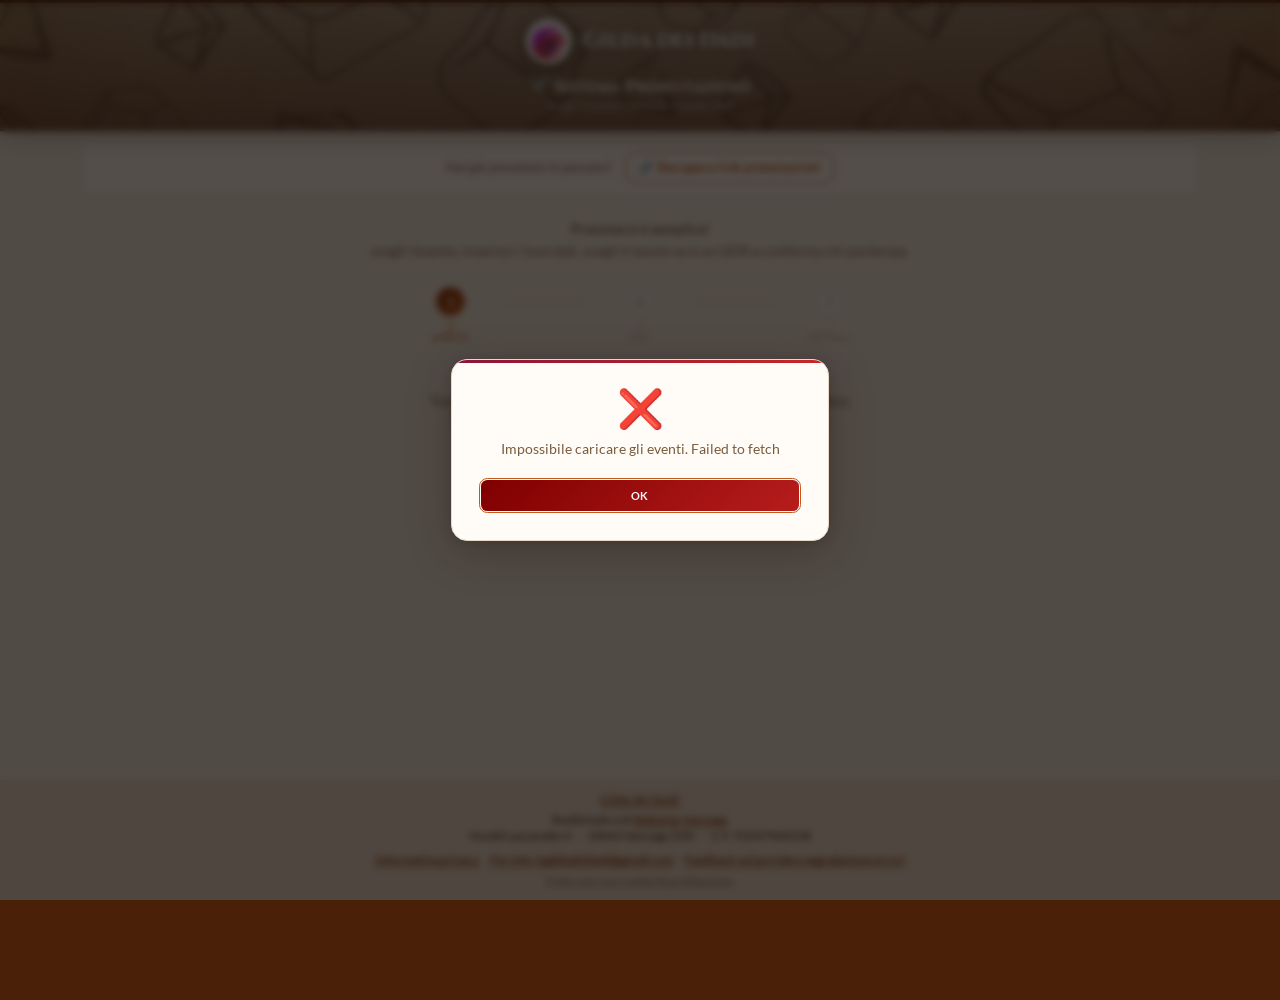
==== commit 554db841: "stage: UI ridotta del 10%" ====
--- a/stage/index.html
+++ b/stage/index.html
@@ -11,13 +11,13 @@
 <link rel="icon" type="image/png" sizes="96x96" href="assets/img/logo-mark-96.png">
 <link rel="apple-touch-icon" href="assets/img/logo-touch-192.png">
 <link rel="preload" as="image" href="assets/img/dice-parchment.jpg">
-<link rel="stylesheet" href="assets/css/app.css">
-<script src="assets/js/config.js" defer></script>
-<script src="assets/js/environment.js" defer></script>
-<script src="assets/js/api-client.js" defer></script>
-<script src="assets/js/bootstrap.js" defer></script>
-<script src="assets/js/app.js" defer></script>
-<script src="assets/js/session.js" defer></script>
+<link rel="stylesheet" href="assets/css/app.css?v=1964800">
+<script src="assets/js/config.js?v=1964800" defer></script>
+<script src="assets/js/environment.js?v=1964800" defer></script>
+<script src="assets/js/api-client.js?v=1964800" defer></script>
+<script src="assets/js/bootstrap.js?v=1964800" defer></script>
+<script src="assets/js/app.js?v=1964800" defer></script>
+<script src="assets/js/session.js?v=1964800" defer></script>
 </head>
 <body>
 <!-- ═══ HEADER ═══ -->
--- a/stage/assets/css/app.css
+++ b/stage/assets/css/app.css
@@ -7577,17 +7577,15 @@
   button, .btn, a{
     touch-action:manipulation;
   }
+  /* Tutti i popup restano a metà della visualizzazione anche su telefono (niente bottom sheet). */
   .overlay{
     padding:12px;
-    align-items:flex-end;
   }
   .dialog{
     max-width:none;
     max-height:min(92dvh, 100%);
     overflow:auto;
     padding:22px 16px;
-    border-bottom-left-radius:0;
-    border-bottom-right-radius:0;
   }
   .site-footer{
     padding:8px 12px max(8px, env(safe-area-inset-bottom, 0px));
@@ -7900,3 +7898,16 @@
 @media (min-width: 900px){
  .reg-ev-grid{ grid-template-columns:repeat(auto-fill,minmax(480px,1fr)); }
 }
+
+/* Evento con molte sessioni: elenco compatto, la card occupa tutta la riga su ogni schermo */
+.rec-sess-list{display:grid;grid-template-columns:repeat(auto-fill,minmax(200px,1fr));gap:6px;margin:10px 0 14px}
+.reg-ev-card.many-sess{ grid-column:1/-1; }
+.rec-sess-row{display:flex;flex-direction:column;gap:1px;padding:5px 10px;border:1px solid var(--vellum);border-radius:8px;background:var(--parch2)}
+.rec-sess-when{font-family:var(--font-m);font-size:10px;text-transform:uppercase;letter-spacing:.05em;color:var(--ember)}
+.rec-sess-nome{font-size:12px;color:var(--ash)}
+
+/* UI ridotta del 10%: quasi tutto è in px (anche inline), quindi zoom sulla radice invece di cambiare la base. */
+html{ zoom:.9; }
+/* Con lo zoom 100dvh vale il 90% dello schermo: si compensa dove serve tutta l'altezza. */
+body{ min-height:calc(100dvh / .9); }
+body.reg-sending #app.wrap{ min-height:calc(100dvh / .9); }
